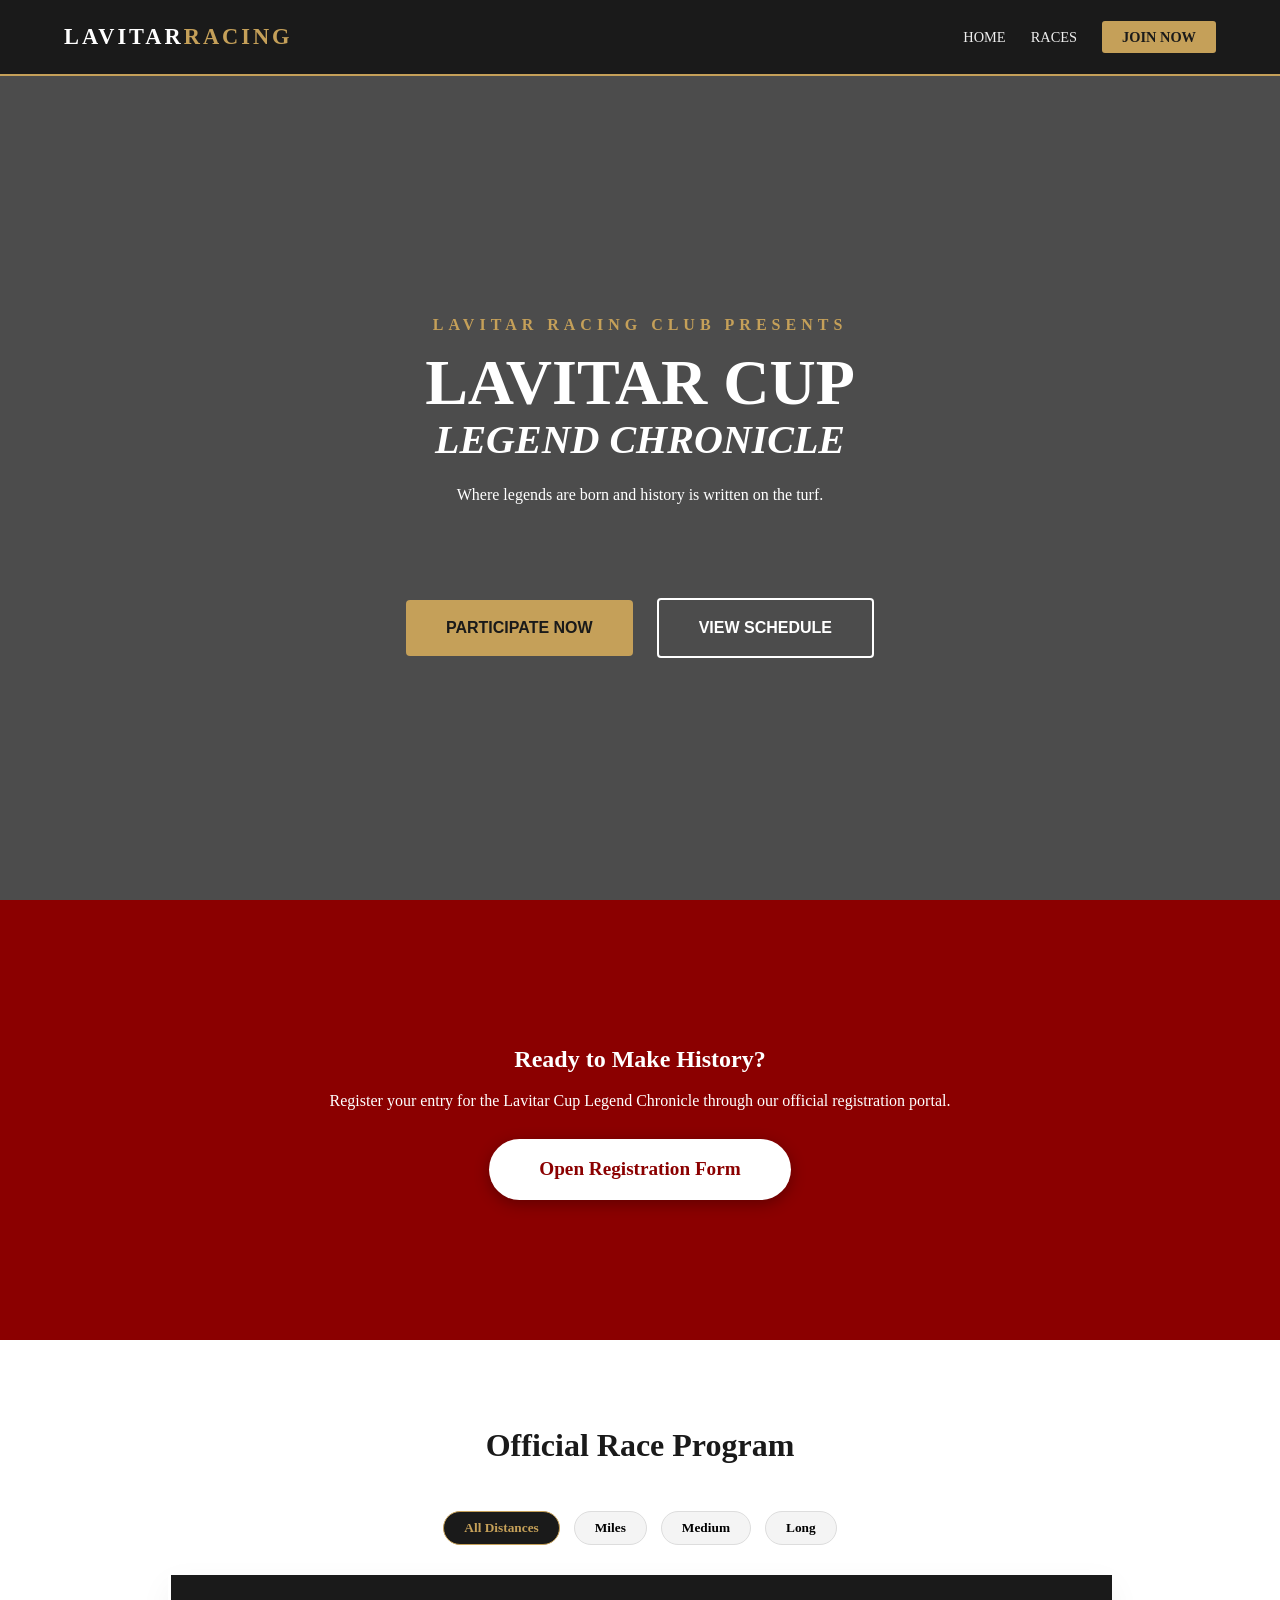
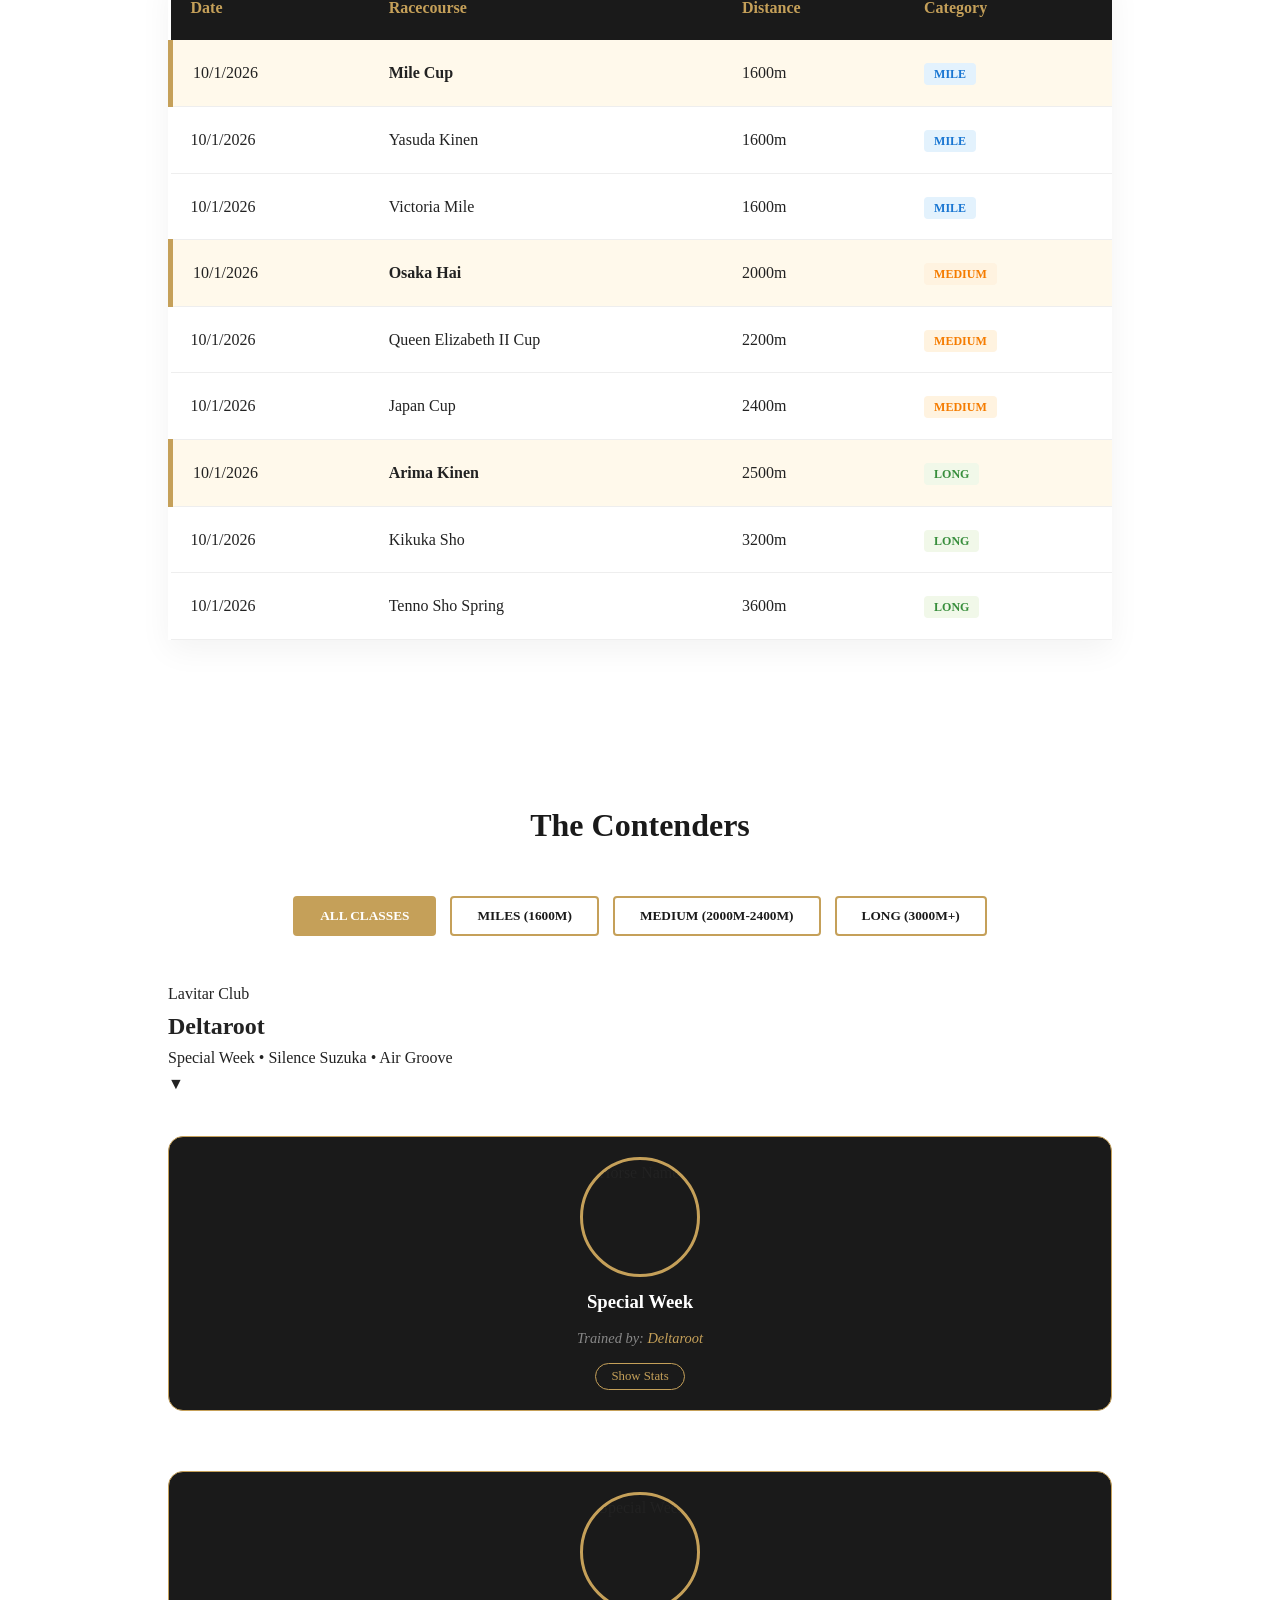
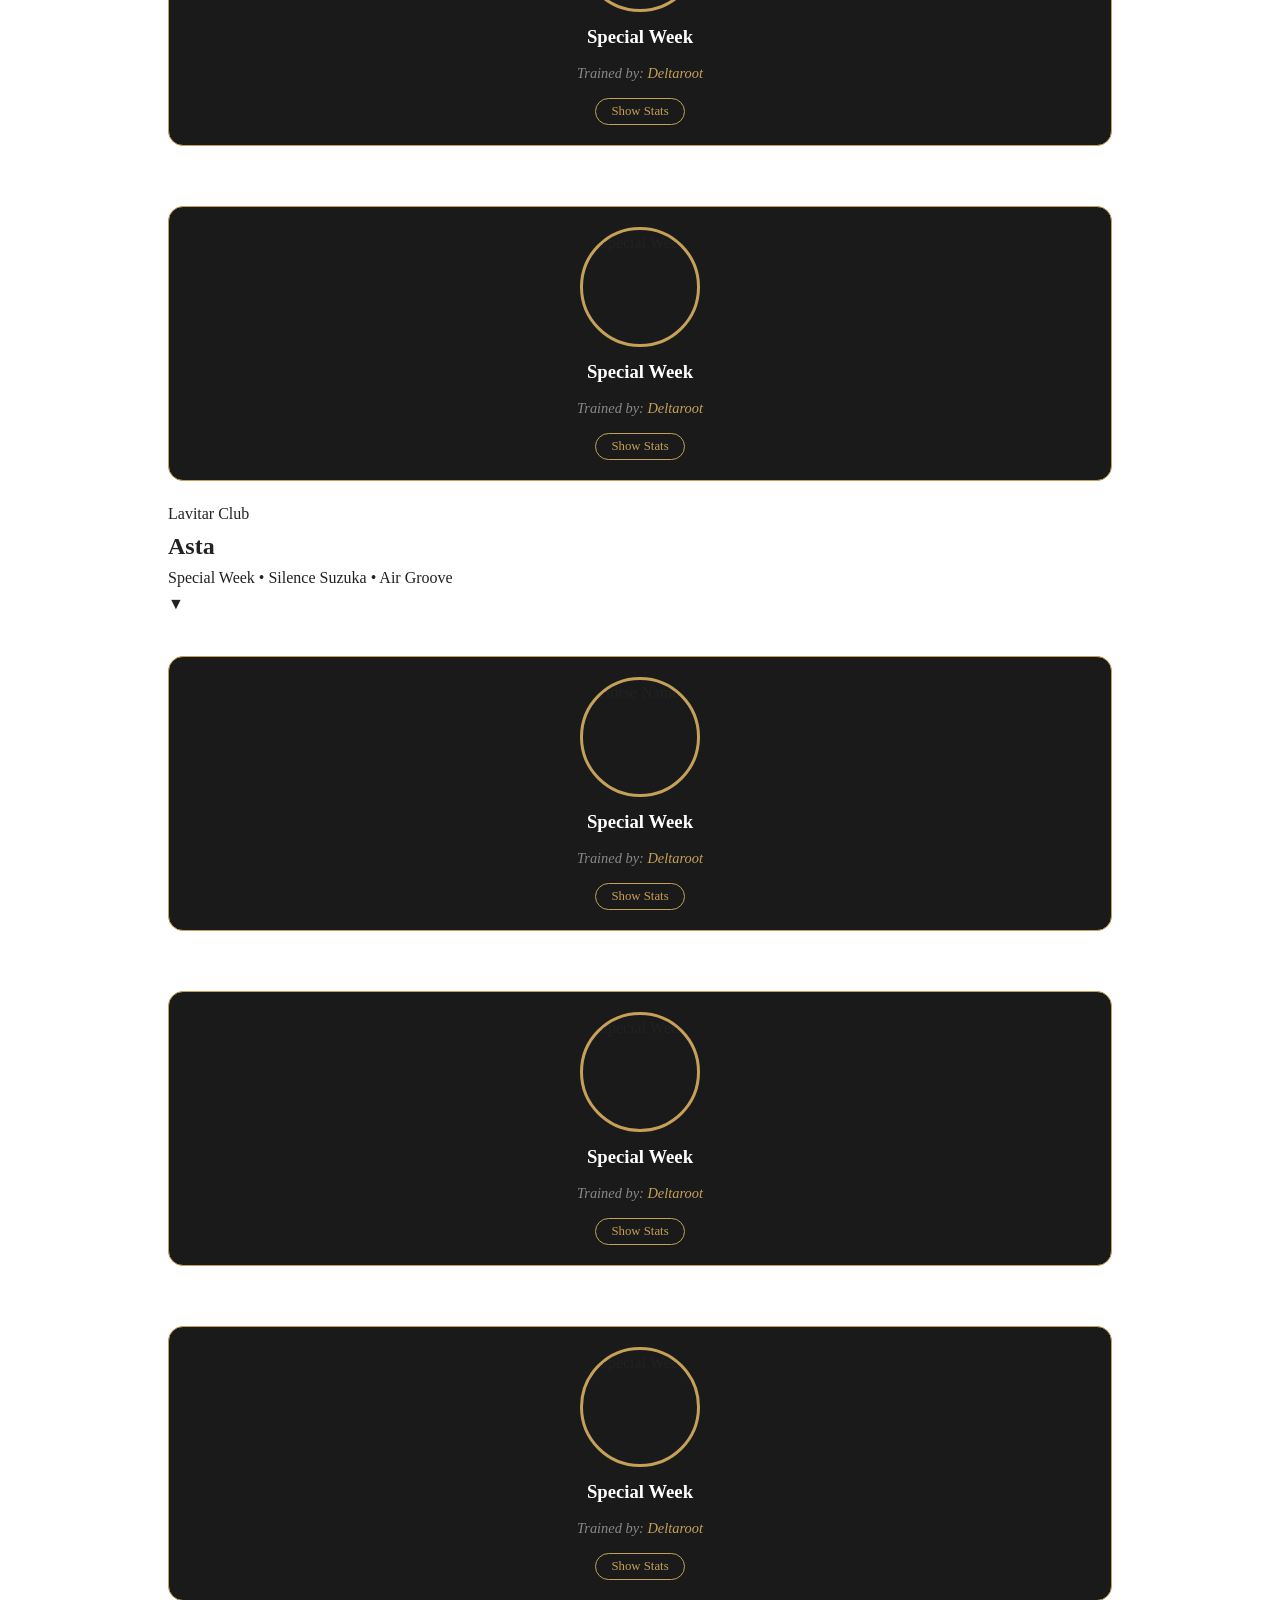
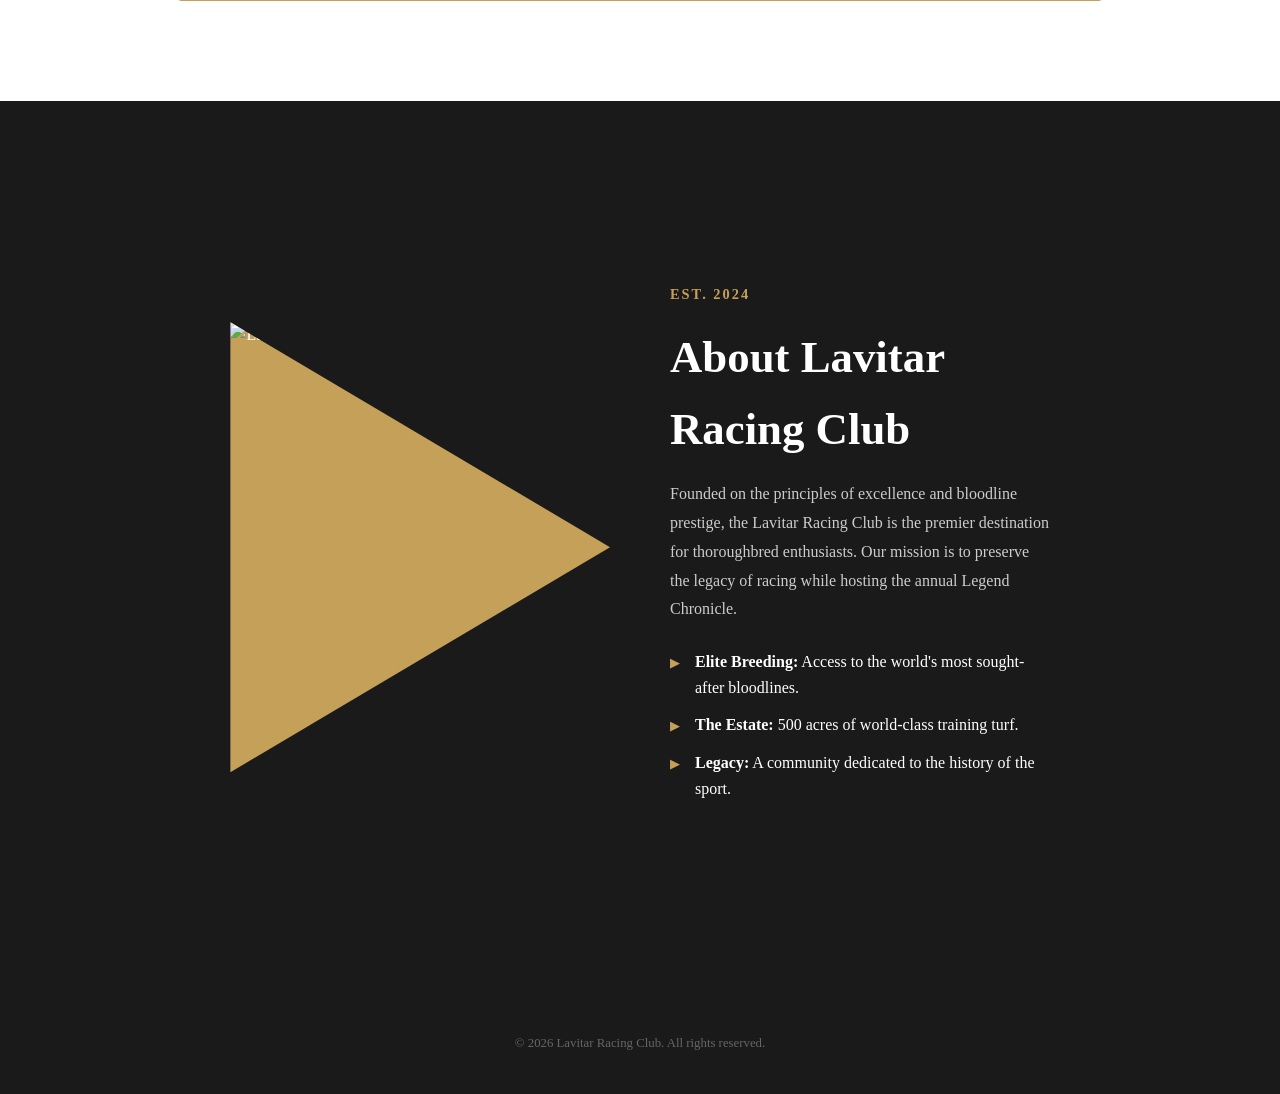
==== index.html @ 9e76ef26 "add trainer grouping, update race name, update uma showcase" ====
<!DOCTYPE html>
<html lang="en">

<head>
    <meta charset="UTF-8">
    <meta name="viewport" content="width=device-width, initial-scale=1.0">
    <title>Lavitar Cup Legend Chronicle | Lavitar Racing Club</title>
    <link rel="stylesheet" href="style.css">
</head>



<body>

    <header>
        <nav>
            <div class="logo">LAVITAR<span>RACING</span></div>
            <ul>
                <li><a href="#home">Home</a></li>
                <li><a href="#schedule">Races</a></li>
                <li><a href="YOUR_GOOGLE_FORM_URL_HERE" target="_blank" class="btn-nav">Join Now</a></li>
            </ul>
        </nav>
    </header>

    <section id="home" class="hero">
        <video autoplay muted loop playsinline class="hero-video">
            <source src="https://res.cloudinary.com/dtueq5dkb/video/upload/v1767645898/LavitarWebVideo_1_hey3tc.mp4"
                type="video/mp4">
            Your browser does not support the video tag.
        </video>
        <div class="hero-content">
            <p class="club-name">LAVITAR RACING CLUB PRESENTS</p>
            <h1>Lavitar Cup<br><span class="subtitle">Legend Chronicle</span></h1>
            <p class="hero-description">Where legends are born and history is written on the turf.</p>
            <div class="hero-btns">
                <a href="https://forms.gle/5JqwFZbtCdUdz9ta8" target="_blank" class="cta-button gold">Participate
                    Now</a>
                <a href="#schedule" class="cta-button outline">View Schedule</a>
            </div>
        </div>
    </section>

    <section id="participate" class="participation-bar">
        <div class="container">
            <h2>Ready to Make History?</h2>
            <p>Register your entry for the Lavitar Cup Legend Chronicle through our official registration portal.</p>
            <a href="https://forms.gle/5JqwFZbtCdUdz9ta8" target="_blank" class="register-btn">Open Registration
                Form</a>
        </div>
    </section>

    <section id="schedule" class="container">
        <h2 class="section-title">Official Race Program</h2>

        <div class="schedule-filter">
            <button class="s-filter-btn active" onclick="filterSchedule('all')">All Distances</button>
            <button class="s-filter-btn" onclick="filterSchedule('miles')">Miles</button>
            <button class="s-filter-btn" onclick="filterSchedule('medium')">Medium</button>
            <button class="s-filter-btn" onclick="filterSchedule('long')">Long</button>
        </div>

        <table class="schedule-table" id="raceTable">
            <thead>
                <tr>
                    <th>Date</th>
                    <th>Racecourse</th>
                    <th>Distance</th>
                    <th>Category</th>
                </tr>
            </thead>
            <tbody>
                <tr class="race-row miles main-event-row">
                    <td>10/1/2026</td>
                    <td><strong> Mile Cup</strong></td>
                    <td>1600m</td>
                    <td><span class="badge mile-bg">Mile</span></td>
                </tr>
                <tr class="race-row miles">
                    <td>10/1/2026</td>
                    <td>Yasuda Kinen</td>
                    <td>1600m</td>
                    <td><span class="badge mile-bg">Mile</span></td>
                </tr>
                <tr class="race-row miles">
                    <td>10/1/2026</td>
                    <td>Victoria Mile</td>
                    <td>1600m</td>
                    <td><span class="badge mile-bg">Mile</span></td>
                </tr>
                <tr class="race-row medium main-event-row">
                    <td>10/1/2026</td>
                    <td><strong>Osaka Hai</strong></td>
                    <td>2000m</td>
                    <td><span class="badge med-bg">Medium</span></td>
                </tr>
                <tr class="race-row medium">
                    <td>10/1/2026</td>
                    <td>Queen Elizabeth II Cup</td>
                    <td>2200m</td>
                    <td><span class="badge med-bg">Medium</span></td>
                </tr>
                <tr class="race-row medium">
                    <td>10/1/2026</td>
                    <td>Japan Cup</td>
                    <td>2400m</td>
                    <td><span class="badge med-bg">Medium</span></td>
                </tr>
                <tr class="race-row long main-event-row">
                    <td>10/1/2026</td>
                    <td><strong>Arima Kinen</strong></td>
                    <td>2500m</td>
                    <td><span class="badge long-bg">Long</span></td>
                </tr>
                <tr class="race-row long">
                    <td>10/1/2026</td>
                    <td>Kikuka Sho</td>
                    <td>3200m</td>
                    <td><span class="badge long-bg">Long</span></td>
                </tr>
                <tr class="race-row long">
                    <td>10/1/2026</td>
                    <td>Tenno Sho Spring</td>
                    <td>3600m</td>
                    <td><span class="badge long-bg">Long</span></td>
                </tr>
            </tbody>
        </table>
    </section>

    <section id="stable" class="container">
        <h2 class="section-title">The Contenders</h2>

        <div class="filter-container">
            <button class="filter-btn active" onclick="filterSelection('all')">All Classes</button>
            <button class="filter-btn" onclick="filterSelection('miles')">Miles (1600m)</button>
            <button class="filter-btn" onclick="filterSelection('medium')">Medium (2000m-2400m)</button>
            <button class="filter-btn" onclick="filterSelection('long')">Long (3000m+)</button>
        </div>

        <div class="trainer-group filter-item medium">
    <div class="trainer-header" onclick="toggleTrainerGroup(this)">
        <div class="trainer-info">
            <span class="trainer-tag">Lavitar Club</span>
            <h2 class="trainer-name">Deltaroot</h2>
        </div>
        <div class="trainer-roster-preview">
            <span>Special Week</span> • <span>Silence Suzuka</span> • <span>Air Groove</span>
        </div>
        <div class="expand-icon">▼</div>
    </div>

    <div class="trainer-roster-content">
                    <div class="horse-grid">
            <div class="horse-card-collapsible filter-item medium">
                <div class="card-content">
                    <div class="horse-portrait">
                        <img src="icon_special_week.png"
                            alt="Horse Name">
                    </div>

                    <div class="basic-info">
                        <h3>Special Week</h3>
                        <p class="owner-name">Trained by: <span>Deltaroot</span></p> 
                        <button class="toggle-stats-btn" onclick="toggleStats(this)">Show Stats</button>
                    </div>

                    <div class="stats-collapsible">
                        <div class="stats-padding">
                            <div class="stat-row">
                                <div class="stat-label-container">
                                    <span class="stat-name">Speed</span>
                                    <div class="stat-values">
                                        <span class="current-val" data-target="1200">1200</span>
                                        <span class="max-val">/ 1200</span>
                                    </div>
                                </div>
                                <div class="stat-bar-bg">
                                    <div class="bar-fill gold-gradient" data-value="1200"></div>
                                </div>
                            </div>
                            <div class="stat-row">
                                <div class="stat-label-container">
                                    <span class="stat-name">Stamina</span>
                                    <div class="stat-values">
                                        <span class="current-val" data-target="865">865</span>
                                        <span class="max-val">/ 1200</span>
                                    </div>
                                </div>
                                <div class="stat-bar-bg">
                                    <div class="bar-fill gold-gradient" data-value="865"></div>
                                </div>
                            </div>

                            <div class="stat-row">
                                <div class="stat-label-container">
                                    <span class="stat-name">Power</span>
                                    <div class="stat-values">
                                        <span class="current-val" data-target="1100">834</span>
                                        <span class="max-val">/ 1200</span>
                                    </div>
                                </div>
                                <div class="stat-bar-bg">
                                    <div class="bar-fill gold-gradient" data-value="834"></div>
                                </div>
                            </div>

                            <div class="stat-row">
                                <div class="stat-label-container">
                                    <span class="stat-name">Gut</span>
                                    <div class="stat-values">
                                        <span class="current-val" data-target="421">0</span>
                                        <span class="max-val">/ 1200</span>
                                    </div>
                                </div>
                                <div class="stat-bar-bg">
                                    <div class="bar-fill gold-gradient" data-value="421"></div>
                                </div>
                            </div>

                            <div class="stat-row">
                                <div class="stat-label-container">
                                    <span class="stat-name">Wit</span>
                                    <div class="stat-values">
                                        <span class="current-val" data-target="326">0</span>
                                        <span class="max-val">/ 1200</span>
                                    </div>
                                </div>
                                <div class="stat-bar-bg">
                                    <div class="bar-fill gold-gradient" data-value="326"></div>
                                </div>
                            </div>

                            <div class="extra-details">
                                <p><strong>Strategy:</strong> Pace Chaser, Late Surger</p>
                                <p><strong>Fan Vote:</strong> 320000</p>
                            </div>
                        </div>
                    </div>
                </div>

                       
            </div>
        </div>
        <div class="horse-grid">
    <div class="horse-card-collapsible filter-item medium">
        <div class="card-content">
            <div class="horse-portrait">
                <img src="icon_special_week.png" alt="Special Week">
            </div>

            <div class="basic-info">
                <h3>Special Week</h3>
                <p class="owner-name">Trained by: <span>Deltaroot</span></p> 
                <button class="toggle-stats-btn" onclick="toggleStats(this)">Show Stats</button>
            </div>

            <div class="stats-collapsible">
                <div class="stats-padding">
                    <div class="stat-row">
                        <div class="stat-label-container">
                            <span class="stat-name">Speed</span>
                            <div class="stat-values">
                                <span class="current-val" data-target="1200">0</span>
                                <span class="max-val">/ 1200</span>
                            </div>
                        </div>
                        <div class="stat-bar-bg">
                            <div class="bar-fill gold-gradient" data-value="1200" style="width: 0%;"></div>
                        </div>
                    </div>

                    <div class="stat-row">
                        <div class="stat-label-container">
                            <span class="stat-name">Stamina</span>
                            <div class="stat-values">
                                <span class="current-val" data-target="865">0</span>
                                <span class="max-val">/ 1200</span>
                            </div>
                        </div>
                        <div class="stat-bar-bg">
                            <div class="bar-fill gold-gradient" data-value="865" style="width: 0%;"></div>
                        </div>
                    </div>

                    <div class="stat-row">
                        <div class="stat-label-container">
                            <span class="stat-name">Power</span>
                            <div class="stat-values">
                                <span class="current-val" data-target="834">0</span>
                                <span class="max-val">/ 1200</span>
                            </div>
                        </div>
                        <div class="stat-bar-bg">
                            <div class="bar-fill gold-gradient" data-value="834" style="width: 0%;"></div>
                        </div>
                    </div>

                    <div class="stat-row">
                        <div class="stat-label-container">
                            <span class="stat-name">Gut</span>
                            <div class="stat-values">
                                <span class="current-val" data-target="421">0</span>
                                <span class="max-val">/ 1200</span>
                            </div>
                        </div>
                        <div class="stat-bar-bg">
                            <div class="bar-fill gold-gradient" data-value="421" style="width: 0%;"></div>
                        </div>
                    </div>

                    <div class="stat-row">
                        <div class="stat-label-container">
                            <span class="stat-name">Wit</span>
                            <div class="stat-values">
                                <span class="current-val" data-target="326">0</span>
                                <span class="max-val">/ 1200</span>
                            </div>
                        </div>
                        <div class="stat-bar-bg">
                            <div class="bar-fill gold-gradient" data-value="326" style="width: 0%;"></div>
                        </div>
                    </div>

                    <div class="extra-details">
                        <p><strong>Strategy:</strong> Pace Chaser, Late Surger</p>
                        <p><strong>Fan Vote:</strong> 320,000</p>
                    </div>
                </div>
            </div>
        </div>
    </div>
    </div>


            <div class="horse-grid">
    <div class="horse-card-collapsible filter-item medium">
        <div class="card-content">
            <div class="horse-portrait">
                <img src="icon_special_week.png" alt="Special Week">
            </div>

            <div class="basic-info">
                <h3>Special Week</h3>
                <p class="owner-name">Trained by: <span>Deltaroot</span></p> 
                <button class="toggle-stats-btn" onclick="toggleStats(this)">Show Stats</button>
            </div>

            <div class="stats-collapsible">
                <div class="stats-padding">
                    <div class="stat-row">
                        <div class="stat-label-container">
                            <span class="stat-name">Speed</span>
                            <div class="stat-values">
                                <span class="current-val" data-target="1200">0</span>
                                <span class="max-val">/ 1200</span>
                            </div>
                        </div>
                        <div class="stat-bar-bg">
                            <div class="bar-fill gold-gradient" data-value="1200" style="width: 0%;"></div>
                        </div>
                    </div>

                    <div class="stat-row">
                        <div class="stat-label-container">
                            <span class="stat-name">Stamina</span>
                            <div class="stat-values">
                                <span class="current-val" data-target="865">0</span>
                                <span class="max-val">/ 1200</span>
                            </div>
                        </div>
                        <div class="stat-bar-bg">
                            <div class="bar-fill gold-gradient" data-value="865" style="width: 0%;"></div>
                        </div>
                    </div>

                    <div class="stat-row">
                        <div class="stat-label-container">
                            <span class="stat-name">Power</span>
                            <div class="stat-values">
                                <span class="current-val" data-target="834">0</span>
                                <span class="max-val">/ 1200</span>
                            </div>
                        </div>
                        <div class="stat-bar-bg">
                            <div class="bar-fill gold-gradient" data-value="834" style="width: 0%;"></div>
                        </div>
                    </div>

                    <div class="stat-row">
                        <div class="stat-label-container">
                            <span class="stat-name">Gut</span>
                            <div class="stat-values">
                                <span class="current-val" data-target="421">0</span>
                                <span class="max-val">/ 1200</span>
                            </div>
                        </div>
                        <div class="stat-bar-bg">
                            <div class="bar-fill gold-gradient" data-value="421" style="width: 0%;"></div>
                        </div>
                    </div>

                    <div class="stat-row">
                        <div class="stat-label-container">
                            <span class="stat-name">Wit</span>
                            <div class="stat-values">
                                <span class="current-val" data-target="326">0</span>
                                <span class="max-val">/ 1200</span>
                            </div>
                        </div>
                        <div class="stat-bar-bg">
                            <div class="bar-fill gold-gradient" data-value="326" style="width: 0%;"></div>
                        </div>
                    </div>

                    <div class="extra-details">
                        <p><strong>Strategy:</strong> Pace Chaser, Late Surger</p>
                        <p><strong>Fan Vote:</strong> 320,000</p>
                    </div>
                </div>
            </div>
        </div>
    </div>
    </div>
    </div>
</div>











                <div class="trainer-group filter-item medium">
                    <div class="trainer-header" onclick="toggleTrainerGroup(this)">
                        <div class="trainer-info">
                            <span class="trainer-tag">Lavitar Club</span>
                            <h2 class="trainer-name">Asta</h2>
                        </div>
                        <div class="trainer-roster-preview">
                            <span>Special Week</span> • <span>Silence Suzuka</span> • <span>Air Groove</span>
                        </div>
                        <div class="expand-icon">▼</div>
                    </div>

                    <div class="trainer-roster-content">
                                    <div class="horse-grid">
                            <div class="horse-card-collapsible filter-item medium">
                                <div class="card-content">
                                    <div class="horse-portrait">
                                        <img src="icon_special_week.png"
                                            alt="Horse Name">
                                    </div>

                                    <div class="basic-info">
                                        <h3>Special Week</h3>
                                        <p class="owner-name">Trained by: <span>Deltaroot</span></p> 
                                        <button class="toggle-stats-btn" onclick="toggleStats(this)">Show Stats</button>
                                    </div>

                                    <div class="stats-collapsible">
                                        <div class="stats-padding">
                                            <div class="stat-row">
                                                <div class="stat-label-container">
                                                    <span class="stat-name">Speed</span>
                                                    <div class="stat-values">
                                                        <span class="current-val" data-target="1200">1200</span>
                                                        <span class="max-val">/ 1200</span>
                                                    </div>
                                                </div>
                                                <div class="stat-bar-bg">
                                                    <div class="bar-fill gold-gradient" data-value="1200"></div>
                                                </div>
                                            </div>
                                            <div class="stat-row">
                                                <div class="stat-label-container">
                                                    <span class="stat-name">Stamina</span>
                                                    <div class="stat-values">
                                                        <span class="current-val" data-target="865">865</span>
                                                        <span class="max-val">/ 1200</span>
                                                    </div>
                                                </div>
                                                <div class="stat-bar-bg">
                                                    <div class="bar-fill gold-gradient" data-value="865"></div>
                                                </div>
                                            </div>

                                            <div class="stat-row">
                                                <div class="stat-label-container">
                                                    <span class="stat-name">Power</span>
                                                    <div class="stat-values">
                                                        <span class="current-val" data-target="1100">834</span>
                                                        <span class="max-val">/ 1200</span>
                                                    </div>
                                                </div>
                                                <div class="stat-bar-bg">
                                                    <div class="bar-fill gold-gradient" data-value="834"></div>
                                                </div>
                                            </div>

                                            <div class="stat-row">
                                                <div class="stat-label-container">
                                                    <span class="stat-name">Gut</span>
                                                    <div class="stat-values">
                                                        <span class="current-val" data-target="421">0</span>
                                                        <span class="max-val">/ 1200</span>
                                                    </div>
                                                </div>
                                                <div class="stat-bar-bg">
                                                    <div class="bar-fill gold-gradient" data-value="421"></div>
                                                </div>
                                            </div>

                                            <div class="stat-row">
                                                <div class="stat-label-container">
                                                    <span class="stat-name">Wit</span>
                                                    <div class="stat-values">
                                                        <span class="current-val" data-target="326">0</span>
                                                        <span class="max-val">/ 1200</span>
                                                    </div>
                                                </div>
                                                <div class="stat-bar-bg">
                                                    <div class="bar-fill gold-gradient" data-value="326"></div>
                                                </div>
                                            </div>

                                            <div class="extra-details">
                                                <p><strong>Strategy:</strong> Pace Chaser, Late Surger</p>
                                                <p><strong>Fan Vote:</strong> 320000</p>
                                            </div>
                                        </div>
                                    </div>
                                </div>

                                    
                            </div>
                        </div>
                        <div class="horse-grid">
                    <div class="horse-card-collapsible filter-item medium">
                        <div class="card-content">
                            <div class="horse-portrait">
                                <img src="icon_special_week.png" alt="Special Week">
                            </div>

                            <div class="basic-info">
                                <h3>Special Week</h3>
                                <p class="owner-name">Trained by: <span>Deltaroot</span></p> 
                                <button class="toggle-stats-btn" onclick="toggleStats(this)">Show Stats</button>
                            </div>

                            <div class="stats-collapsible">
                                <div class="stats-padding">
                                    <div class="stat-row">
                                        <div class="stat-label-container">
                                            <span class="stat-name">Speed</span>
                                            <div class="stat-values">
                                                <span class="current-val" data-target="1200">0</span>
                                                <span class="max-val">/ 1200</span>
                                            </div>
                                        </div>
                                        <div class="stat-bar-bg">
                                            <div class="bar-fill gold-gradient" data-value="1200" style="width: 0%;"></div>
                                        </div>
                                    </div>

                                    <div class="stat-row">
                                        <div class="stat-label-container">
                                            <span class="stat-name">Stamina</span>
                                            <div class="stat-values">
                                                <span class="current-val" data-target="865">0</span>
                                                <span class="max-val">/ 1200</span>
                                            </div>
                                        </div>
                                        <div class="stat-bar-bg">
                                            <div class="bar-fill gold-gradient" data-value="865" style="width: 0%;"></div>
                                        </div>
                                    </div>

                                    <div class="stat-row">
                                        <div class="stat-label-container">
                                            <span class="stat-name">Power</span>
                                            <div class="stat-values">
                                                <span class="current-val" data-target="834">0</span>
                                                <span class="max-val">/ 1200</span>
                                            </div>
                                        </div>
                                        <div class="stat-bar-bg">
                                            <div class="bar-fill gold-gradient" data-value="834" style="width: 0%;"></div>
                                        </div>
                                    </div>

                                    <div class="stat-row">
                                        <div class="stat-label-container">
                                            <span class="stat-name">Gut</span>
                                            <div class="stat-values">
                                                <span class="current-val" data-target="421">0</span>
                                                <span class="max-val">/ 1200</span>
                                            </div>
                                        </div>
                                        <div class="stat-bar-bg">
                                            <div class="bar-fill gold-gradient" data-value="421" style="width: 0%;"></div>
                                        </div>
                                    </div>

                                    <div class="stat-row">
                                        <div class="stat-label-container">
                                            <span class="stat-name">Wit</span>
                                            <div class="stat-values">
                                                <span class="current-val" data-target="326">0</span>
                                                <span class="max-val">/ 1200</span>
                                            </div>
                                        </div>
                                        <div class="stat-bar-bg">
                                            <div class="bar-fill gold-gradient" data-value="326" style="width: 0%;"></div>
                                        </div>
                                    </div>

                                    <div class="extra-details">
                                        <p><strong>Strategy:</strong> Pace Chaser, Late Surger</p>
                                        <p><strong>Fan Vote:</strong> 320,000</p>
                                    </div>
                                </div>
                            </div>
                        </div>
                    </div>
                    </div>


                            <div class="horse-grid">
                    <div class="horse-card-collapsible filter-item medium">
                        <div class="card-content">
                            <div class="horse-portrait">
                                <img src="icon_special_week.png" alt="Special Week">
                            </div>

                            <div class="basic-info">
                                <h3>Special Week</h3>
                                <p class="owner-name">Trained by: <span>Deltaroot</span></p> 
                                <button class="toggle-stats-btn" onclick="toggleStats(this)">Show Stats</button>
                            </div>

                            <div class="stats-collapsible">
                                <div class="stats-padding">
                                    <div class="stat-row">
                                        <div class="stat-label-container">
                                            <span class="stat-name">Speed</span>
                                            <div class="stat-values">
                                                <span class="current-val" data-target="1200">0</span>
                                                <span class="max-val">/ 1200</span>
                                            </div>
                                        </div>
                                        <div class="stat-bar-bg">
                                            <div class="bar-fill gold-gradient" data-value="1200" style="width: 0%;"></div>
                                        </div>
                                    </div>

                                    <div class="stat-row">
                                        <div class="stat-label-container">
                                            <span class="stat-name">Stamina</span>
                                            <div class="stat-values">
                                                <span class="current-val" data-target="865">0</span>
                                                <span class="max-val">/ 1200</span>
                                            </div>
                                        </div>
                                        <div class="stat-bar-bg">
                                            <div class="bar-fill gold-gradient" data-value="865" style="width: 0%;"></div>
                                        </div>
                                    </div>

                                    <div class="stat-row">
                                        <div class="stat-label-container">
                                            <span class="stat-name">Power</span>
                                            <div class="stat-values">
                                                <span class="current-val" data-target="834">0</span>
                                                <span class="max-val">/ 1200</span>
                                            </div>
                                        </div>
                                        <div class="stat-bar-bg">
                                            <div class="bar-fill gold-gradient" data-value="834" style="width: 0%;"></div>
                                        </div>
                                    </div>

                                    <div class="stat-row">
                                        <div class="stat-label-container">
                                            <span class="stat-name">Gut</span>
                                            <div class="stat-values">
                                                <span class="current-val" data-target="421">0</span>
                                                <span class="max-val">/ 1200</span>
                                            </div>
                                        </div>
                                        <div class="stat-bar-bg">
                                            <div class="bar-fill gold-gradient" data-value="421" style="width: 0%;"></div>
                                        </div>
                                    </div>

                                    <div class="stat-row">
                                        <div class="stat-label-container">
                                            <span class="stat-name">Wit</span>
                                            <div class="stat-values">
                                                <span class="current-val" data-target="326">0</span>
                                                <span class="max-val">/ 1200</span>
                                            </div>
                                        </div>
                                        <div class="stat-bar-bg">
                                            <div class="bar-fill gold-gradient" data-value="326" style="width: 0%;"></div>
                                        </div>
                                    </div>

                                    <div class="extra-details">
                                        <p><strong>Strategy:</strong> Pace Chaser, Late Surger</p>
                                        <p><strong>Fan Vote:</strong> 320,000</p>
                                    </div>
                                </div>
                            </div>
                        </div>
                    </div>
                    </div>
                    </div>
                </div>
    </section>

    <section id="club-info" class="club-section">
        <div class="container club-flex">

            <div class="triangle-frame-container">
                <div class="triangle-path">
                    <img src="https://images.unsplash.com/photo-1551884831-bbf3cdc6469e?auto=format&fit=crop&q=80&w=800"
                        alt="Lavitar Club Estate">
                </div>
            </div>

            <div class="club-text">
                <span class="gold-label">Est. 2024</span>
                <h2>About Lavitar Racing Club</h2>
                <p>Founded on the principles of excellence and bloodline prestige, the Lavitar Racing Club is the
                    premier destination for thoroughbred enthusiasts. Our mission is to preserve the legacy of racing
                    while hosting the annual Legend Chronicle.</p>

                <ul class="club-features">
                    <li><strong>Elite Breeding:</strong> Access to the world's most sought-after bloodlines.</li>
                    <li><strong>The Estate:</strong> 500 acres of world-class training turf.</li>
                    <li><strong>Legacy:</strong> A community dedicated to the history of the sport.</li>
                </ul>
            </div>

        </div>
    </section>



    <footer>
        <p>&copy; 2026 Lavitar Racing Club. All rights reserved.</p>
    </footer>




    <script>
        function filterSelection(category) {
            const items = document.getElementsByClassName('filter-item');
            const buttons = document.getElementsByClassName('filter-btn');

            // Update active button state
            for (let btn of buttons) {
                btn.classList.remove('active');
                if (btn.innerText.toLowerCase().includes(category)) {
                    btn.classList.add('active');
                } else if (category === 'all' && btn.innerText.includes('All')) {
                    btn.classList.add('active');
                }
            }

            // Filter cards
            for (let item of items) {
                if (category === 'all') {
                    item.classList.remove('hide');
                } else {
                    if (item.classList.contains(category)) {
                        item.classList.remove('hide');
                    } else {
                        item.classList.add('hide');
                    }
                }
            }
        }
        function filterSchedule(category) {
            const rows = document.querySelectorAll('.race-row');
            const buttons = document.querySelectorAll('.s-filter-btn');

            // Update button visual state
            buttons.forEach(btn => {
                btn.classList.remove('active');
                if (btn.innerText.toLowerCase().includes(category)) {
                    btn.classList.add('active');
                } else if (category === 'all' && btn.innerText.includes('All')) {
                    btn.classList.add('active');
                }
            });

            // Filter Table Rows
            rows.forEach(row => {
                if (category === 'all') {
                    row.classList.remove('hide');
                } else {
                    if (row.classList.contains(category)) {
                        row.classList.remove('hide');
                    } else {
                        row.classList.add('hide');
                    }
                }
            });
        }



        function updateStats(specificCard) {
            const bars = specificCard.querySelectorAll('.bar-fill');
            const numbers = specificCard.querySelectorAll('.current-val');

            // Resetting width to 0 first ensures the animation triggers every time
            bars.forEach(bar => {
                bar.style.width = "0%"; 
                
                // We use a small delay (100ms) so the 'open' animation starts first
                setTimeout(() => {
                    const val = parseInt(bar.getAttribute('data-value'));
                    const max = 1200;
                    const percentage = (val / max) * 100;
                    
                    // Set the calculated percentage
                    bar.style.width = percentage + "%";
                }, 150); 
            });

            // Number counting logic
            numbers.forEach(num => {
                const target = parseInt(num.getAttribute('data-target'));
                let current = 0;
                const duration = 1500; // 1.5 seconds
                const steps = 50;
                const increment = target / steps;
                
                const updateCount = () => {
                    if (current < target) {
                        current += increment;
                        num.innerText = Math.ceil(current);
                        setTimeout(updateCount, duration / steps);
                    } else {
                        num.innerText = target;
                    }
                };
                updateCount();
            });
        }
        function toggleStats(btn) {
            // 1. Find the card that belongs to the clicked button
            const card = btn.closest('.horse-card-collapsible');
            
            // 2. Find the stats box ONLY inside that card
            const statsBox = card.querySelector('.stats-collapsible');
            
            // Toggle 'open' class
            statsBox.classList.toggle('open');
            
            if (statsBox.classList.contains('open')) {
                btn.innerText = "Hide Stats";
                // 3. Trigger animation ONLY for this specific card
                animateStats(card);
            } else {
                btn.innerText = "Show Stats";
                // Optional: Reset bars when closing
                const bars = card.querySelectorAll('.bar-fill');
                bars.forEach(bar => bar.style.width = "0%");
            }
        }

        function animateStats(card) {
            // IMPORTANT: Use card.querySelectorAll, NOT document.querySelectorAll
            const bars = card.querySelectorAll('.bar-fill');
            const numbers = card.querySelectorAll('.current-val');

            bars.forEach(bar => {
                const val = parseInt(bar.getAttribute('data-value'));
                const percentage = (val / 1200) * 100;
                
                // Timeout to allow the expansion to start first
                setTimeout(() => {
                    bar.style.width = percentage + "%";
                }, 300);
            });

            numbers.forEach(num => {
                const target = parseInt(num.getAttribute('data-target'));
                let current = 0;
                const duration = 1000; // 1 second
                const steps = 30;
                const increment = target / steps;
                
                const countInterval = setInterval(() => {
                    current += increment;
                    if (current >= target) {
                        num.innerText = target;
                        clearInterval(countInterval);
                    } else {
                        num.innerText = Math.floor(current);
                    }
                }, duration / steps);
            });
        }


        function toggleTrainerGroup(header) {
    const group = header.closest('.trainer-group');
    const preview = header.querySelector('.trainer-roster-preview');
    
    group.classList.toggle('active');

    // Toggle the horse name list visibility
    if (group.classList.contains('active')) {
        preview.style.opacity = "0"; // Hide names when horses are visible
    } else {
        preview.style.opacity = "1"; // Show names when collapsed
    }
}

// Ensure your existing toggleStats(this) still works for individual horses inside!

    </script>
</body>

</html>
---- style.css ----
/* General Reset */
* {
    margin: 0;
    padding: 0;
    box-sizing: border-box;
    font-family: 'Georgia', serif; /* More classic, "Legendary" feel */
}

body {
    line-height: 1.6;
    color: #222;
    background-color: #fff;
}

/* Header */
header {
    background: #1a1a1a;
    color: white;
    padding: 1.2rem 5%;
    position: fixed;
    width: 100%;
    top: 0;
    z-index: 1000;
    border-bottom: 2px solid #c5a059;
}

nav {
    display: flex;
    justify-content: space-between;
    align-items: center;
    max-width: 1200px;
    margin: auto;
}

.logo {
    font-size: 1.4rem;
    font-weight: bold;
    letter-spacing: 3px;
}

.logo span { color: #c5a059; }

nav ul { display: flex; list-style: none; align-items: center; }

nav ul li { margin-left: 25px; }

nav ul li a {
    color: #eee;
    text-decoration: none;
    font-size: 0.9rem;
    text-transform: uppercase;
    transition: 0.3s;
}

.btn-nav {
    background: #c5a059;
    color: #1a1a1a !important;
    padding: 8px 20px;
    border-radius: 3px;
    font-weight: bold;
}

/* Hero Section */
.hero {
    height: 100vh;
    background: linear-gradient(rgba(0,0,0,0.7), rgba(0,0,0,0.7)), 
                url('https://images.unsplash.com/photo-1599423955342-970051268673?auto=format&fit=crop&q=80&w=1600') center/cover;
    display: flex;
    align-items: center;
    justify-content: center;
    text-align: center;
    color: white;
    padding-top: 80px;
}

.club-name {
    letter-spacing: 5px;
    color: #c5a059;
    margin-bottom: 10px;
    font-weight: bold;
}

.hero h1 {
    font-size: 4rem;
    line-height: 1.1;
    margin-bottom: 20px;
    text-transform: uppercase;
}

.subtitle {
    color: #fff;
    font-style: italic;
    font-size: 2.5rem;
    display: block;
}

.hero-btns { margin-top: 30px; }

.cta-button {
    padding: 15px 40px;
    text-decoration: none;
    font-weight: bold;
    display: inline-block;
    margin: 10px;
    transition: 0.4s;
    text-transform: uppercase;
    font-family: sans-serif;
}

.gold { background: #c5a059; color: #1a1a1a; }
.outline { border: 2px solid #fff; color: #fff; }

.gold:hover { background: #fff; }
.outline:hover { background: #fff; color: #1a1a1a; }

/* Participation Bar */
.participation-bar {
    background: #8b0000; /* Deep Racing Red */
    color: white;
    text-align: center;
    padding: 60px 5%;
}

.participation-bar h2 { margin-bottom: 10px; color: #fff; }

.register-btn {
    display: inline-block;
    margin-top: 25px;
    padding: 15px 50px;
    background: #fff;
    color: #8b0000;
    text-decoration: none;
    font-weight: bold;
    border-radius: 50px;
    font-size: 1.2rem;
    box-shadow: 0 4px 15px rgba(0,0,0,0.3);
}

/* Table */
.container { padding: 80px 10%; max-width: 1200px; margin: auto; }
.section-title { text-align: center; margin-bottom: 40px; font-size: 2rem; color: #1a1a1a; }

.schedule-table {
    width: 100%;
    border-collapse: collapse;
    box-shadow: 0 10px 30px rgba(0,0,0,0.05);
}

.schedule-table th { background: #1a1a1a; color: #c5a059; padding: 20px; text-align: left; }
.schedule-table td { padding: 20px; border-bottom: 1px solid #eee; }

.main-event-row { background: #fff9eb; border-left: 5px solid #c5a059; }

footer { background: #1a1a1a; color: #666; text-align: center; padding: 40px; font-size: 0.8rem; }

/* 1. Define the Fade-In & Slide-Up Animation */
@keyframes fadeInUp {
    0% {
        opacity: 0;
        transform: translateY(30px); /* Starts 30px lower */
    }
    100% {
        opacity: 1;
        transform: translateY(0);    /* Ends at its natural position */
    }
}

/* 2. Position the buttons lower */
.hero-btns { 
    margin-top: 80px; /* Increased from 30px to push them lower */
    
    /* Apply the animation */
    animation: fadeInUp 1.5s ease-out forwards; 
    
    /* Ensure they stay invisible until the animation starts */
    opacity: 0; 
}

/* Optional: Slight delay for the text above to make the buttons feel "later" */
.hero-description {
    animation: fadeInUp 1.2s ease-out forwards;
    opacity: 0;
    animation-delay: 0.3s;
}

/* Keeping button styles from before with a slight refinement */
.cta-button {
    padding: 15px 40px;
    text-decoration: none;
    font-weight: bold;
    display: inline-block;
    margin: 10px;
    transition: 0.4s;
    text-transform: uppercase;
    font-family: sans-serif;
    border-radius: 4px; /* Slightly rounded for a modern look */
}

/* Section Subtitle */
.section-subtitle {
    text-align: center;
    margin-top: -30px;
    margin-bottom: 50px;
    color: #666;
    font-style: italic;
}

/* Grid Layout */
.horse-grid {
    display: grid;
    grid-template-columns: repeat(auto-fit, minmax(280px, 1fr));
    gap: 30px;
}

/* Horse Card Styles */
.horse-card {
    background: #fff;
    border-radius: 10px;
    overflow: hidden;
    box-shadow: 0 10px 20px rgba(0,0,0,0.1);
    transition: transform 0.3s ease;
    border-bottom: 4px solid #c5a059;
}

.horse-card:hover {
    transform: translateY(-10px);
}

.horse-image {
    position: relative;
    height: 200px;
}

.horse-image img {
    width: 100%;
    height: 100%;
    object-fit: cover;
}

.rank-badge {
    position: absolute;
    top: 15px;
    left: 15px;
    background: #c5a059;
    color: #1a1a1a;
    padding: 5px 12px;
    font-weight: bold;
    border-radius: 4px;
}

.horse-info {
    padding: 20px;
}

.horse-info h3 {
    margin-bottom: 5px;
    color: #1a1a1a;
    font-size: 1.4rem;
}

.owner {
    font-size: 0.9rem;
    color: #888;
    margin-bottom: 15px;
}

.stats {
    border-top: 1px solid #eee;
    padding-top: 10px;
    margin-bottom: 15px;
    font-size: 0.9rem;
}

.status-tag {
    display: inline-block;
    font-size: 0.75rem;
    text-transform: uppercase;
    font-weight: bold;
    color: #8b0000;
    letter-spacing: 1px;
}

/* Filter Button Styling */
.filter-container {
    text-align: center;
    margin-bottom: 40px;
}

.filter-btn {
    background: transparent;
    border: 2px solid #c5a059;
    color: #1a1a1a;
    padding: 10px 25px;
    margin: 5px;
    cursor: pointer;
    font-weight: bold;
    text-transform: uppercase;
    transition: 0.3s;
    border-radius: 4px;
}

.filter-btn:hover, .filter-btn.active {
    background: #c5a059;
    color: #fff;
}

/* Category Tag on Image */
.category-tag {
    position: absolute;
    bottom: 10px;
    right: 10px;
    background: rgba(0,0,0,0.7);
    color: #c5a059;
    padding: 4px 10px;
    font-size: 0.7rem;
    font-weight: bold;
    text-transform: uppercase;
}

/* Logic for Hiding/Showing */
.filter-item {
    display: block;
    animation: fadeIn 0.5s ease;
}

.hide {
    display: none;
}

@keyframes fadeIn {
    from { opacity: 0; transform: scale(0.9); }
    to { opacity: 1; transform: scale(1); }
}


/* Hero Video Styling */
.hero {
    position: relative;
    overflow: hidden; /* Keeps video from spilling out */
}

.hero-video {
    position: absolute;
    top: 50%;
    left: 50%;
    min-width: 100%;
    min-height: 100%;
    width: auto;
    height: auto;
    transform: translate(-50%, -50%);
    z-index: -1; /* Puts video behind the text */
    object-fit: cover;
}

/* Card Video Styling */
.horse-image {
    position: relative;
    height: 200px;
    overflow: hidden;
    background: #000; /* Fallback color */
}

.card-video {
    width: 100%;
    height: 100%;
    object-fit: cover; /* Ensures video fills the card area */
}


/* Club Section Layout */
.club-section {
    background-color: #1a1a1a; /* Dark background to make the triangle pop */
    color: white;
    padding: 100px 10%;
    overflow: hidden;
}

.club-flex {
    display: flex;
    align-items: center;
    gap: 60px;
    flex-wrap: wrap; /* Stack on mobile */
}

/* The Triangle Frame */
.triangle-frame-container {
    flex: 1;
    min-width: 300px;
    display: flex;
    justify-content: center;
}

.triangle-path {
    width: 100%;
    max-width: 450px;
    height: 450px;
    /* This creates the triangle shape */
    clip-path: polygon(0% 0%, 100% 50%, 0% 100%);
    background: #c5a059; /* Gold border effect if image fails */
    overflow: hidden;
}

.triangle-path img {
    width: 100%;
    height: 100%;
    object-fit: cover;
    transition: transform 0.5s ease;
}

.triangle-path:hover img {
    transform: scale(1.1); /* Slight zoom on hover */
}

/* Club Text Styling */
.club-text {
    flex: 1;
    min-width: 300px;
}

.gold-label {
    color: #c5a059;
    text-transform: uppercase;
    letter-spacing: 2px;
    font-size: 0.9rem;
    font-weight: bold;
}

.club-text h2 {
    font-size: 2.8rem;
    margin: 15px 0;
    font-family: 'Georgia', serif;
}

.club-text p {
    color: #ccc;
    margin-bottom: 25px;
    line-height: 1.8;
}

.club-features {
    list-style: none;
}

.club-features li {
    margin-bottom: 12px;
    padding-left: 25px;
    position: relative;
}

/* Small gold triangle bullet points */
.club-features li::before {
    content: '▶';
    position: absolute;
    left: 0;
    color: #c5a059;
    font-size: 0.8rem;
    top: 4px;
}

/* Schedule Filter Container */
.schedule-filter {
    text-align: center;
    margin-bottom: 30px;
}

.s-filter-btn {
    background: #f4f4f4;
    border: 1px solid #ddd;
    padding: 8px 20px;
    margin: 0 5px;
    cursor: pointer;
    font-weight: bold;
    border-radius: 20px; /* Rounder style for the table filters */
    transition: 0.3s;
}

.s-filter-btn.active, .s-filter-btn:hover {
    background: #1a1a1a;
    color: #c5a059;
    border-color: #c5a059;
}

/* Category Badges */
.badge {
    padding: 4px 10px;
    border-radius: 4px;
    font-size: 0.75rem;
    font-weight: bold;
    text-transform: uppercase;
}

.mile-bg { background: #e3f2fd; color: #1976d2; }
.med-bg { background: #fff3e0; color: #f57c00; }
.long-bg { background: #f1f8e9; color: #388e3c; }

/* Table Row Transition */
.race-row {
    transition: opacity 0.4s ease;
}

.race-row.hide {
    display: none;
}

/* Container for the Horse Card */
.horse-card {
    text-align: center;
    background: transparent; /* Removed background for a cleaner look */
    box-shadow: none;
    transition: transform 0.3s ease;
}

/* The Circle Wrapper */
.horse-circle {
    width: 250px; /* Fixed size to ensure it's a perfect circle */
    height: 250px;
    margin: 0 auto 15px auto;
    border-radius: 50%;
    overflow: hidden;
    position: relative;
    border: 4px solid #c5a059; /* Gold ring around the horse */
    cursor: pointer;
}

.card-video {
    width: 100%;
    height: 100%;
    object-fit: cover;
}

/* The Secret Detail Overlay */
.horse-overlay {
    position: absolute;
    top: 0;
    left: 0;
    width: 100%;
    height: 100%;
    background: rgba(26, 26, 26, 0.85); /* Dark background on hover */
    display: flex;
    align-items: center;
    justify-content: center;
    opacity: 0; /* Hidden by default */
    transition: opacity 0.4s ease;
    color: white;
    padding: 20px;
}

.overlay-content h3 {
    color: #c5a059;
    font-size: 1.2rem;
    margin-bottom: 8px;
}

.overlay-content p {
    font-size: 0.85rem;
    margin: 4px 0;
}

.view-profile {
    display: inline-block;
    margin-top: 10px;
    font-size: 0.7rem;
    text-transform: uppercase;
    border-bottom: 1px solid #c5a059;
}

/* Triggering the Hover */
.horse-card:hover .horse-overlay {
    opacity: 1; /* Reveals the detail */
}

.horse-card:hover {
    transform: translateY(-5px);
}

/* Visible name label below the circle */
.horse-name-label {
    font-family: 'Georgia', serif;
    font-size: 1.2rem;
    color: #1a1a1a;
    margin-top: 10px;
}


/* Container for the whole card */
.horse-card-alt {
    margin-bottom: 40px;
    display: inline-block;
}

/* Flex wrapper to keep circle and details side-by-side */
.horse-circle-container {
    display: flex;
    align-items: center;
    cursor: pointer;
    position: relative;
}

/* The Circular Image */
.horse-circle {
    width: 180px;
    height: 180px;
    border-radius: 50%;
    border: 4px solid #c5a059;
    overflow: hidden;
    z-index: 2; /* Keeps the circle on top of the expanding panel */
    background: #1a1a1a;
    box-shadow: 0 5px 15px rgba(0,0,0,0.2);
    transition: transform 0.3s ease;
    flex-shrink: 0;
}

.horse-circle img {
    width: 100%;
    height: 100%;
    object-fit: cover;
}

/* The Side Details (Hidden by default) */
.horse-details-side {
    background: #1a1a1a;
    color: white;
    height: 150px; /* Slightly shorter than the circle */
    max-width: 0; /* This is the "closed" state */
    overflow: hidden;
    display: flex;
    align-items: center;
    border-radius: 0 40px 40px 0; /* Rounded right side */
    margin-left: -40px; /* Overlaps slightly behind the circle */
    padding-left: 0;
    transition: max-width 0.6s cubic-bezier(0.25, 1, 0.5, 1), 
                padding 0.4s ease, 
                opacity 0.4s ease;
    opacity: 0;
    z-index: 1;
}

/* Content inside the details */
.details-inner {
    min-width: 250px; /* Prevents text from squishing during animation */
    padding: 20px 30px 20px 50px;
    text-align: left;
}

.details-inner h3 {
    color: #c5a059;
    margin: 5px 0;
}

.category-label {
    font-size: 0.7rem;
    text-transform: uppercase;
    color: #888;
    letter-spacing: 1px;
}

.details-inner p {
    font-size: 0.85rem;
    margin: 2px 0;
}

.small-btn {
    display: inline-block;
    margin-top: 10px;
    color: #c5a059;
    text-decoration: none;
    font-size: 0.8rem;
    font-weight: bold;
    border-bottom: 1px solid #c5a059;
}

/* HOVER EFFECTS */
.horse-circle-container:hover .horse-details-side {
    max-width: 500px; /* The "open" state */
    opacity: 1;
    padding-left: 10px;
}

.horse-circle-container:hover .horse-circle {
    transform: scale(1.05); /* Circle grows slightly when details pop out */
    border-color: #fff;
}

/* --- Keep all your previous CSS here --- */

/* MOBILE RESPONSIVENESS */
@media (max-width: 768px) {
    .horse-circle-container {
        flex-direction: column; /* Stacks circle and details vertically */
        align-items: center;
    }

    .horse-circle {
        width: 150px; /* Slightly smaller for mobile */
        height: 150px;
        z-index: 3;
    }

/* Expand the detail panel width to fit stats */
/* The Side Details (The "Sliding Door") */
.horse-details-side {
    background: #1a1a1a;
    color: white;
    /* Changed height to auto to fit all content */
    height: auto; 
    min-height: 220px; 
    max-width: 0;
    overflow: hidden;
    display: flex;
    align-items: center;
    border-radius: 0 20px 20px 0;
    margin-left: -60px; /* Slight overlap with the circle */
    transition: max-width 0.6s cubic-bezier(0.25, 1, 0.5, 1), 
                opacity 0.4s ease;
    opacity: 0;
    z-index: 1;
    border: 1px solid rgba(197, 160, 89, 0.4);
    box-shadow: 10px 0 20px rgba(0,0,0,0.5);
}

/* The Content Wrapper */
.details-inner {
    /* Set a specific width so the layout is stable */
    width: 320px; 
    /* Increased left padding to push text past the horse circle */
    padding: 20px 25px 20px 80px; 
    flex-shrink: 0;
    display: flex;
    flex-direction: column;
    justify-content: center;
}

/* Ensure headings don't wrap and cause height issues */
.details-header h3 {
    white-space: nowrap;
    margin-bottom: 2px;
}

/* Stats Section Layout */
.stats-grid {
    margin: 12px 0;
}

.stat-item {
    margin-bottom: 10px;
}

.stat-info {
    display: flex;
    justify-content: space-between;
    font-size: 0.85rem;
    margin-bottom: 4px;
}

/* Prevent the Fan Vote from being cut off at the bottom */
.fan-vote-box {
    margin-top: auto; /* Pushes to the bottom of the flex container */
    padding: 10px;
    background: rgba(197, 160, 89, 0.1);
    border-radius: 4px;
    border-left: 3px solid #c5a059;
}

/* Hover State */
.horse-circle-container:hover .horse-details-side {
    /* Set max-width to the width of details-inner (320px) + some buffer */
    max-width: 420px; 
    opacity: 1;
}

}

/* The Grid Layout */
.horse-grid {
    display: grid;
    grid-template-columns: repeat(auto-fit, minmax(300px, 1fr));
    gap: 30px;
    padding: 20px 0;
}

/* The Main Card Container */
.horse-card-new {
    background: #1a1a1a;
    border-radius: 20px;
    padding: 20px;
    border: 1px solid rgba(197, 160, 89, 0.3);
    transition: all 0.4s ease;
    position: relative;
    overflow: visible; /* Allows the circle to "pop" out top */
    margin-top: 50px; /* Space for the circle popping up */
}

/* Portrait Styling */
.horse-circle-top {
    width: 140px;
    height: 140px;
    border-radius: 50%;
    border: 4px solid #c5a059;
    margin: -70px auto 15px auto; /* Pulls half the circle out of the box */
    overflow: hidden;
    background: #000;
    box-shadow: 0 10px 20px rgba(0,0,0,0.5);
}

.horse-circle-top img {
    width: 100%;
    height: 100%;
    object-fit: cover;
}

/* Rank Tag over Image */
.rank-tag {
    position: absolute;
    top: 60px;
    left: 50%;
    transform: translateX(-50%);
    background: #c5a059;
    color: #1a1a1a;
    padding: 4px 12px;
    font-size: 0.7rem;
    font-weight: bold;
    border-radius: 20px;
    white-space: nowrap;
}

/* Stats Box Styling */
.horse-stats-box {
    text-align: center;
    color: white;
}

.stats-header h3 {
    color: #c5a059;
    font-size: 1.5rem;
    margin-bottom: 5px;
}

.stable-name {
    font-size: 0.8rem;
    color: #888;
    margin-bottom: 20px;
}

/* Stat Bars */
.stats-body {
    margin-bottom: 20px;
}

.stat-row {
    display: flex;
    align-items: center;
    justify-content: space-between;
    margin-bottom: 12px;
    font-size: 0.85rem;
}

.stat-bar {
    width: 150px;
    height: 6px;
    background: #333;
    border-radius: 3px;
    overflow: hidden;
}

.fill {
    height: 100%;
    background: linear-gradient(90deg, #c5a059, #fff);
    border-radius: 3px;
}

.stat-text {
    color: #c5a059;
    font-weight: bold;
}

/* Footer Section */
.fan-vote-footer {
    background: rgba(255, 255, 255, 0.05);
    padding: 10px;
    border-radius: 10px;
    font-size: 0.9rem;
    border-top: 1px solid rgba(197, 160, 89, 0.2);
}

/* HOVER EFFECT: Card glows and lifts up */
.horse-card-new:hover {
    transform: translateY(-10px);
    border-color: #c5a059;
    box-shadow: 0 15px 30px rgba(197, 160, 89, 0.2);
}
.horse-card-collapsible {
    background: #1a1a1a;
    border-radius: 15px;
    border: 1px solid #c5a059;
    overflow: hidden;
    transition: all 0.3s ease;
    margin-top: 20px;
}

.horse-portrait {
    width: 120px;
    height: 120px;
    border-radius: 50%;
    border: 3px solid #c5a059;
    margin: 20px auto 10px auto;
    overflow: hidden;
}

.horse-portrait img {
    width: 100%;
    height: 100%;
    object-fit: cover;
}

.basic-info {
    text-align: center;
    padding-bottom: 20px;
}

.basic-info h3 {
    color: white;
    margin-bottom: 10px;
}

.toggle-stats-btn {
    background: transparent;
    color: #c5a059;
    border: 1px solid #c5a059;
    padding: 5px 15px;
    border-radius: 20px;
    cursor: pointer;
    font-size: 0.8rem;
    transition: 0.3s;
}

.toggle-stats-btn:hover {
    background: #c5a059;
    color: #1a1a1a;
}

/* Collapsible Area */
.stats-collapsible {
    max-height: 0; /* Hidden by default */
    overflow: hidden;
    transition: max-height 0.5s ease-out;
    background: #222;
}

/* This class will be added by JavaScript */
.stats-collapsible.open {
    max-height: 400px; /* Allows the box to expand */
}

.stats-padding {
    padding: 20px;
}
.stat-label-container {
    display: flex;
    justify-content: space-between;
    align-items: center;
    margin-bottom: 8px; /* Space between text and bar */
    color: #ffffff; /* Forced white for visibility */
}
.stat-name {
    font-weight: bold;
    text-transform: uppercase;
    letter-spacing: 1px;
    font-size: 0.85rem;
}
.stat-label {
    display: flex;
    justify-content: space-between;
    align-items: flex-end;
    margin-bottom: 6px;
}

.stat-number {
    color: #ffd700; /* Bright Gold */
    font-size: 1.1rem;
    font-weight: bold;
    text-shadow: 0 0 5px rgba(255, 215, 0, 0.3);
}
.number-wrapper {
    font-size: 0.8rem;
}
.current-val {
    color: #ffe47a; /* Bright Gold text */
    font-weight: bold;
    font-size: 1rem;
}
.max-val {
    color: #666;
    margin-left: 2px;
}
.gold-gradient {
    background: linear-gradient(
        90deg, 
        #8a6d3b 0%,   /* Dark Bronze/Gold */
        #c5a059 25%,  /* Classic Gold */
        #ffe47a 50%,  /* Bright Shimmer */
        #c5a059 75%,  /* Classic Gold */
        #8a6d3b 100%  /* Dark Bronze/Gold */
    );
    background-size: 200% auto; /* Allows for a shimmer effect */
    box-shadow: inset 0 1px 1px rgba(255,255,255,0.3), 
                0 0 10px rgba(197, 160, 89, 0.2);
    height: 100%;
    border-radius: 3px;
    transition: width 0.8s cubic-bezier(0.175, 0.885, 0.32, 1.275);
}
.stat-bar {
    width: 100%;
    height: 8px; /* Slightly thicker to show off the gradient */
    background: #111; /* Deeper black for higher contrast */
    border-radius: 4px;
    margin-bottom: 18px;
    border: 1px solid #333;
}
.bar-fill {
    height: 100%;
    width: 0;
    background: linear-gradient(90deg, #8a6d3b, #c5a059, #ffe47a, #c5a059);
    background-size: 200% auto;
    transition: width 1.5s cubic-bezier(0.1, 0.5, 0.2, 1);
}
.stat-bar-bg {
    width: 100%;
    height: 10px; /* Uniform thickness for all bars */
    background: #000;
    border-radius: 5px;
    border: 1px solid #333;
    overflow: hidden;
    position: relative;
}
.fill {
    height: 100%;
    background: #c5a059;
    border-radius: 3px;
}

.extra-details {
    border-top: 1px solid #444;
    padding-top: 10px;
    color: #aaa;
    font-size: 0.8rem;
    text-align: left;
}

/* Previous styles remain the same, add/update these specific parts: */

.owner-name {
    color: #888;
    font-size: 0.9rem;
    font-style: italic;
    margin-bottom: 12px;
}

.owner-name span {
    color: #c5a059; /* Highlights the owner in gold */
    font-weight: 500;
}

/* Collapsible Area Update */
.stats-collapsible {
    max-height: 0;
    overflow: hidden;
    transition: max-height 0.6s cubic-bezier(0.4, 0, 0.2, 1); /* Smoother expansion */
    background: #222;
}

/* Increase max-height to accommodate more rows */
.stats-collapsible.open {
    max-height: 600px; 
}


.gold-gradient {
    animation: shimmer 3s linear infinite;
}
/* Each Stat Row holds the label and the bar */
.stat-row {
    margin-bottom: 25px; /* UNIFORM distance between different stats (e.g. Speed to Stamina) */
    width: 100%;
}

/* Header Group: Name on left, Number on right */
.stat-header-group {
    display: flex;
    justify-content: space-between;
    align-items: flex-end; /* Aligns text to the bottom of the line */
    margin-bottom: 10px;    /* UNIFORM distance between Label and Bar */
    padding: 0 2px;
}

.stat-name {
    font-weight: bold;
    text-transform: uppercase;
    font-size: 0.85rem;
    color: #fff;
    letter-spacing: 1px;
}

/* Value Group (Number / 1200) */
.stat-values {
    display: flex;
    align-items: baseline;
    gap: 4px; /* Space between the current number and the '/ 1200' */
}

/* The Bar Container */


/* Fill Logic */

@keyframes shimmer {
    0% { background-position: 0% 50%; }
    100% { background-position: 200% 50%; }
}
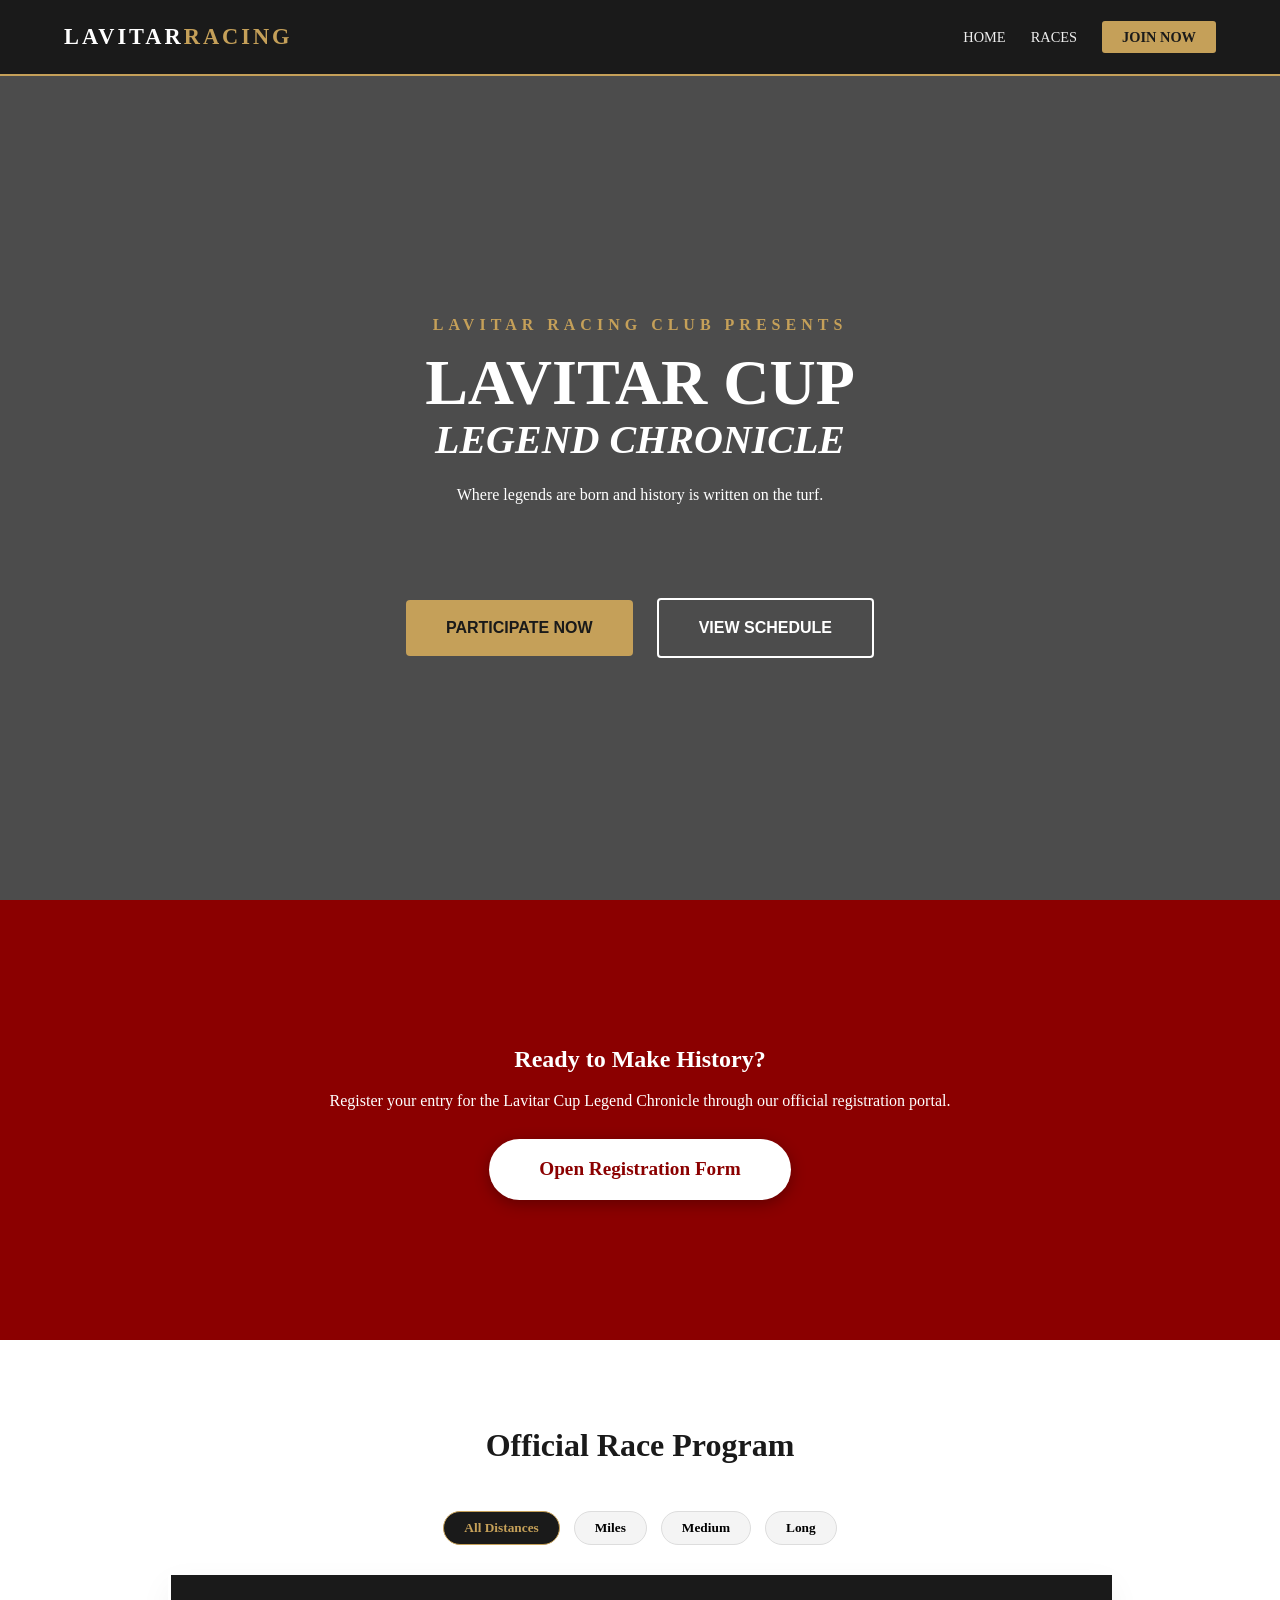
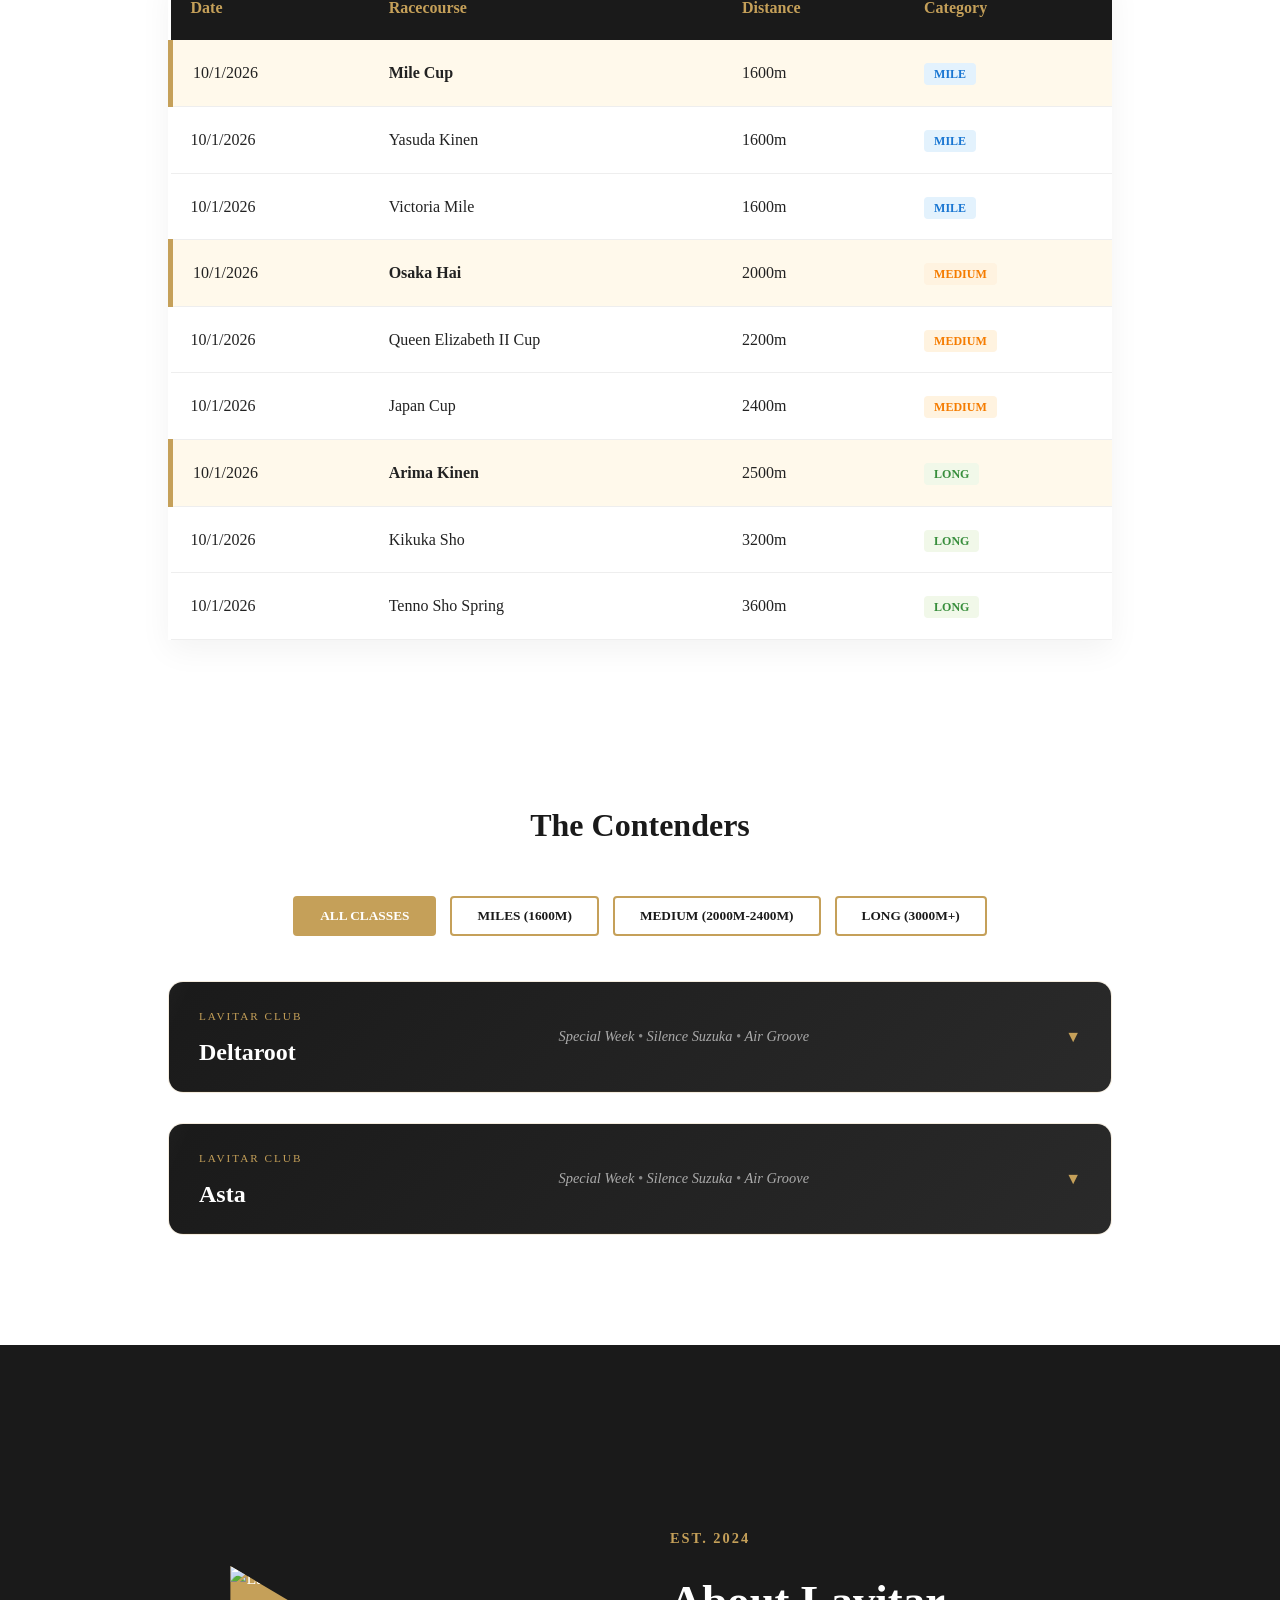
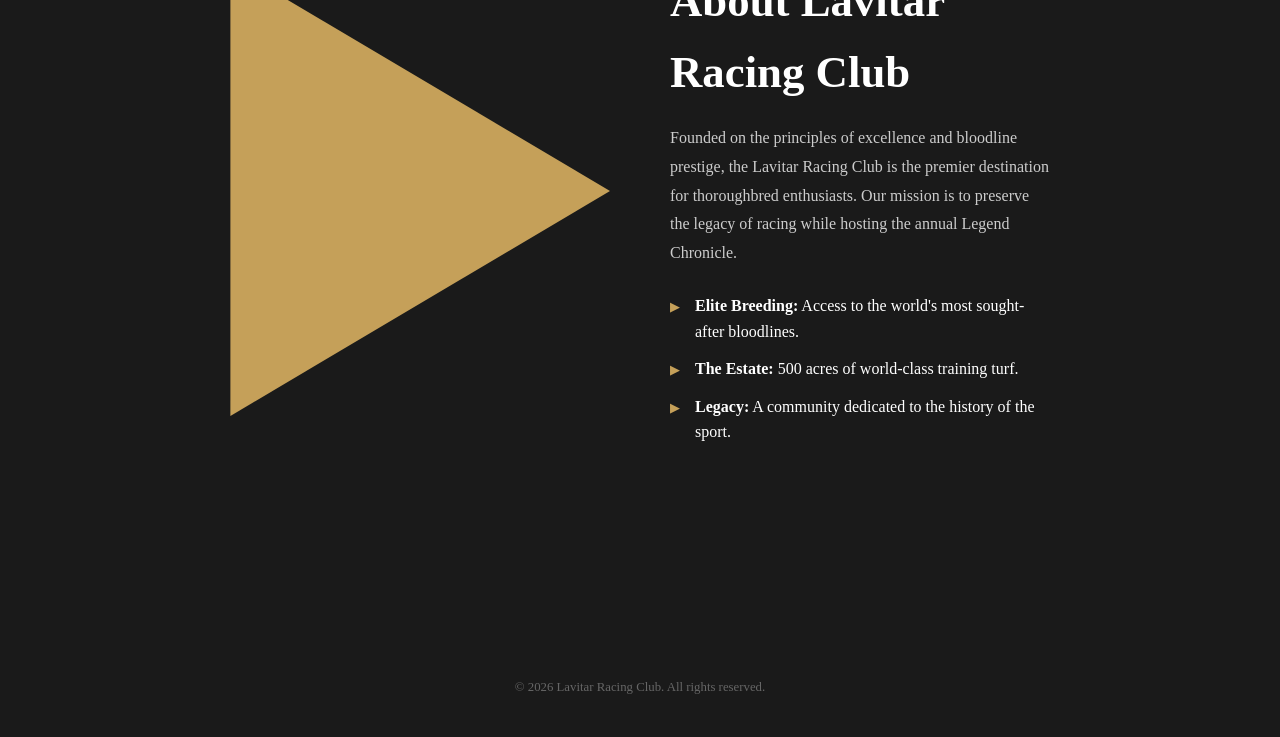
==== commit f8f8b5a8: "Update image source path in index.html" ====
--- a/index.html
+++ b/index.html
@@ -155,7 +155,7 @@
             <div class="horse-card-collapsible filter-item medium">
                 <div class="card-content">
                     <div class="horse-portrait">
-                        <img src="icon_special_week.png"
+                        <img src="assets/icon_special_week.png"
                             alt="Horse Name">
                     </div>
 
--- a/style.css
+++ b/style.css
@@ -908,7 +908,7 @@
 
 .horse-portrait img {
     width: 100%;
-    height: 100%;
+    height: 95%;
     object-fit: cover;
 }
 
@@ -1018,19 +1018,20 @@
 }
 .bar-fill {
     height: 100%;
-    width: 0;
+    display: block; /* Ensures it takes up full height of parent */
     background: linear-gradient(90deg, #8a6d3b, #c5a059, #ffe47a, #c5a059);
     background-size: 200% auto;
-    transition: width 1.5s cubic-bezier(0.1, 0.5, 0.2, 1);
+    transition: width 1.5s cubic-bezier(0.22, 1, 0.36, 1);
 }
 .stat-bar-bg {
     width: 100%;
-    height: 10px; /* Uniform thickness for all bars */
+    height: 12px;
     background: #000;
-    border-radius: 5px;
+    border-radius: 6px;
     border: 1px solid #333;
-    overflow: hidden;
+    overflow: hidden; /* Vital: clips the gold fill to the rounded corners */
     position: relative;
+    margin-top: 5px;
 }
 .fill {
     height: 100%;
@@ -1060,17 +1061,17 @@
     font-weight: 500;
 }
 
-/* Collapsible Area Update */
 .stats-collapsible {
-    max-height: 0;
-    overflow: hidden;
-    transition: max-height 0.6s cubic-bezier(0.4, 0, 0.2, 1); /* Smoother expansion */
-    background: #222;
-}
-
-/* Increase max-height to accommodate more rows */
+    max-height: 0; /* Hidden state */
+    overflow: hidden;
+    transition: max-height 0.6s ease-in-out, opacity 0.4s ease;
+    opacity: 0;
+    background: rgba(255, 255, 255, 0.02);
+}
+
 .stats-collapsible.open {
-    max-height: 600px; 
+    max-height: 1000px; /* Big enough to fit all content */
+    opacity: 1;
 }
 
 
@@ -1112,6 +1113,121 @@
 
 /* Fill Logic */
 
+/* Trainer Group Container */
+.trainer-group {
+    margin-bottom: 30px;
+    width: 100%;
+    border: 1px solid rgba(197, 160, 89, 0.2);
+    border-radius: 15px;
+    background: rgba(255, 255, 255, 0.03);
+    overflow: hidden;
+}
+
+/* Update the Trainer Header styling */
+.trainer-header {
+    background: linear-gradient(135deg, #1a1a1a 0%, #2a2a2a 100%);
+    padding: 20px 30px;
+    display: flex;
+    justify-content: space-between;
+    align-items: center;
+    cursor: pointer;
+    position: relative; /* Required for the shining effect */
+    overflow: hidden;   /* Keeps the shine inside the header */
+    border-bottom: 1px solid rgba(197, 160, 89, 0.1);
+}
+
+/* The "Metallic Shine" Light Beam */
+.trainer-header::before {
+    content: '';
+    position: absolute;
+    top: 0;
+    left: -50%; /* Start well off-screen to the left */
+    width: 50%;
+    height: 100%;
+    background: linear-gradient(
+        to right, 
+        rgba(255, 255, 255, 0) 0%, 
+        rgba(255, 255, 255, 0.1) 30%, 
+        rgba(255, 255, 255, 0.4) 50%, 
+        rgba(255, 255, 255, 0.1) 70%, 
+        rgba(255, 255, 255, 0) 100%
+    );
+    transform: skewX(-25deg); /* Slants the light beam */
+    transition: none;
+}
+
+/* Trigger the Shine on Hover */
+.trainer-header:hover::before {
+    left: 150%; /* Move the beam across to the right */
+    transition: left 0.7s ease-in-out; /* Speed of the metallic sweep */
+}
+
+/* Add a subtle gold glow to the border on hover */
+.trainer-group:hover {
+    border-color: rgba(197, 160, 89, 0.6);
+    box-shadow: 0 0 15px rgba(197, 160, 89, 0.1);
+}
+
+/* Keep text readable during shine */
+.trainer-header:hover .trainer-name {
+    text-shadow: 0 0 10px rgba(197, 160, 89, 0.4);
+    transition: 0.3s;
+}
+
+
+.trainer-tag {
+    color: #c5a059;
+    font-size: 0.7rem;
+    text-transform: uppercase;
+    letter-spacing: 2px;
+}
+
+.trainer-name {
+    color: white;
+    margin: 5px 0 0 0;
+    font-family: 'Georgia', serif;
+}
+
+/* The name list visible when collapsed */
+.trainer-roster-preview {
+    color: #888;
+    font-size: 0.9rem;
+    font-style: italic;
+}
+
+.trainer-roster-preview span {
+    color: #aaa;
+}
+
+.expand-icon {
+    color: #c5a059;
+    transition: transform 0.4s;
+}
+
+/* Roster Content (Nested Grid) */
+.trainer-roster-content {
+    max-height: 0;
+    overflow: hidden;
+    transition: max-height 0.8s cubic-bezier(0.4, 0, 0.2, 1);
+}
+
+.trainer-group.active .trainer-roster-content {
+    max-height: 2500px; /* High enough to fit 3 expanded horses */
+}
+
+.trainer-group.active .expand-icon {
+    transform: rotate(180deg);
+}
+
+/* Ensure the inner horse-grid looks good inside the roster */
+.trainer-roster-content .horse-grid {
+    padding: 30px;
+    display: grid;
+    grid-template-columns: repeat(auto-fit, minmax(320px, 1fr));
+    gap: 20px;
+}
+
+
 @keyframes shimmer {
     0% { background-position: 0% 50%; }
     100% { background-position: 200% 50%; }
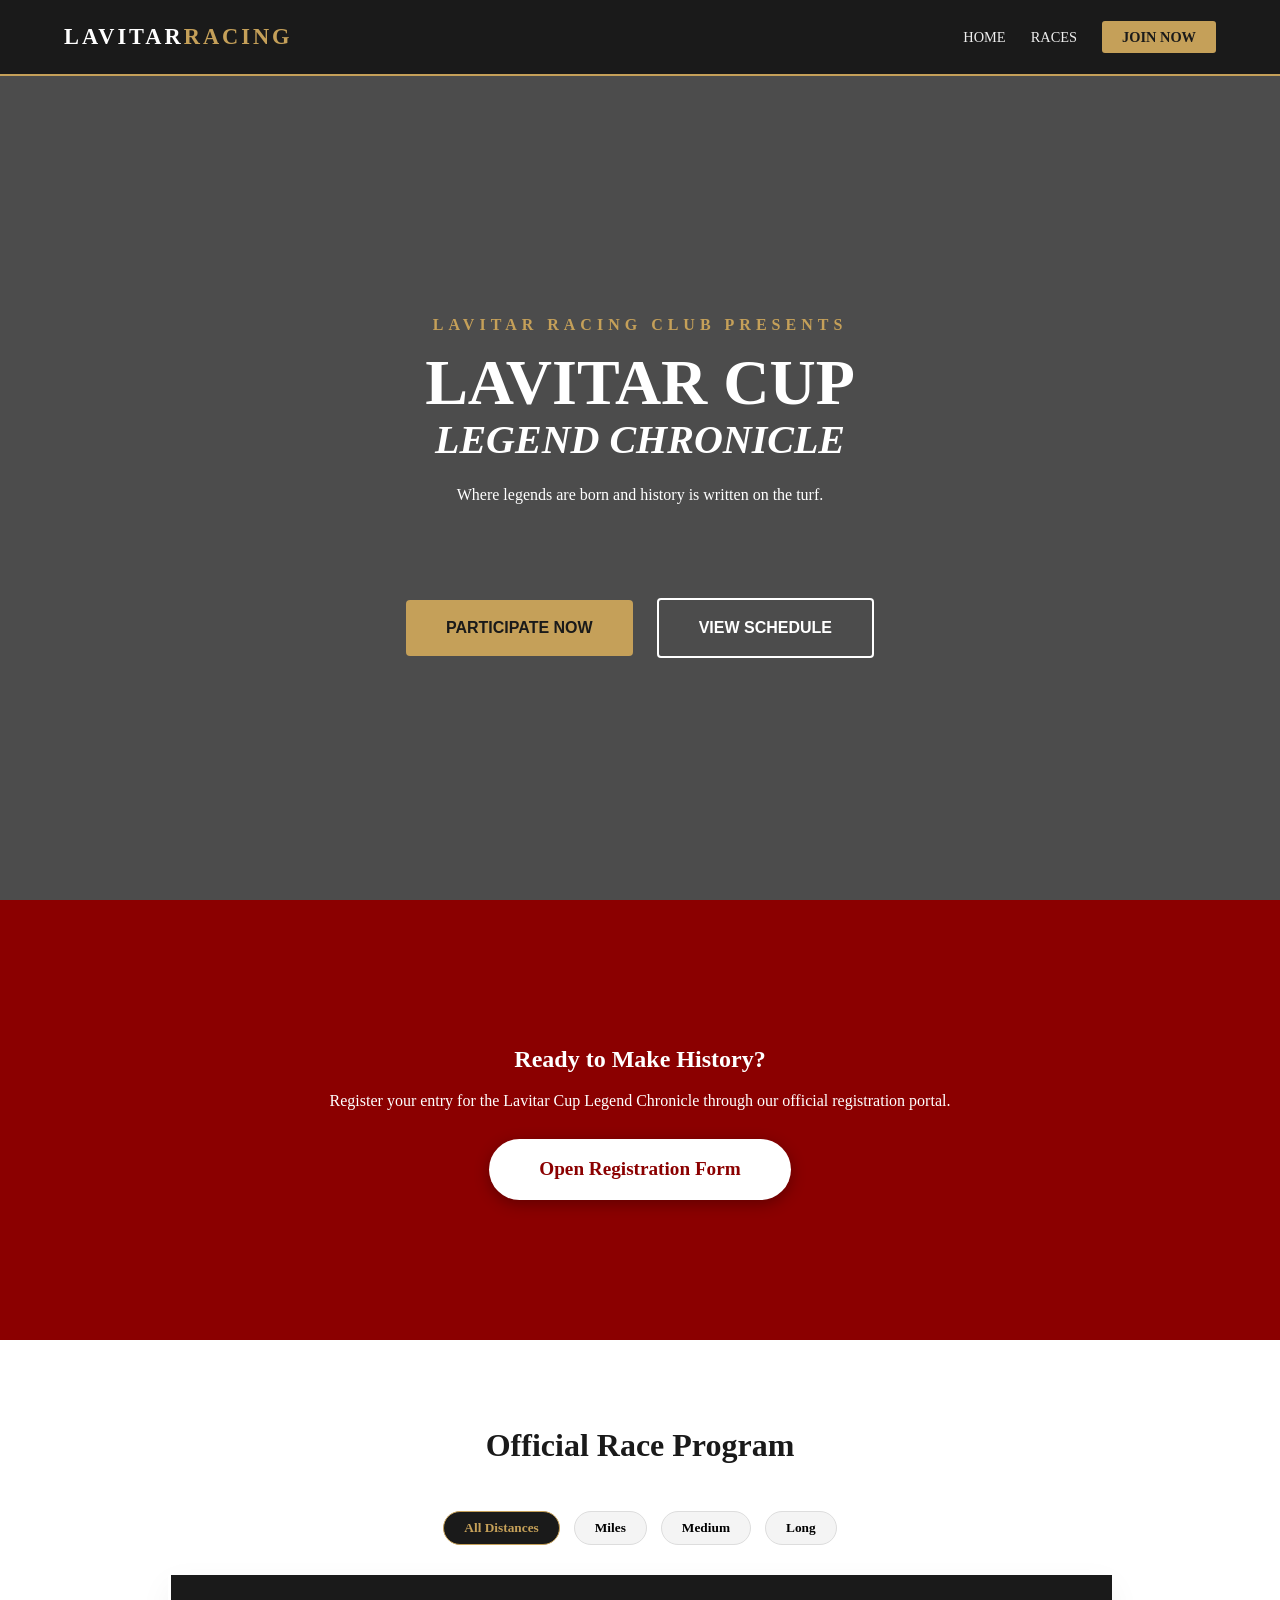
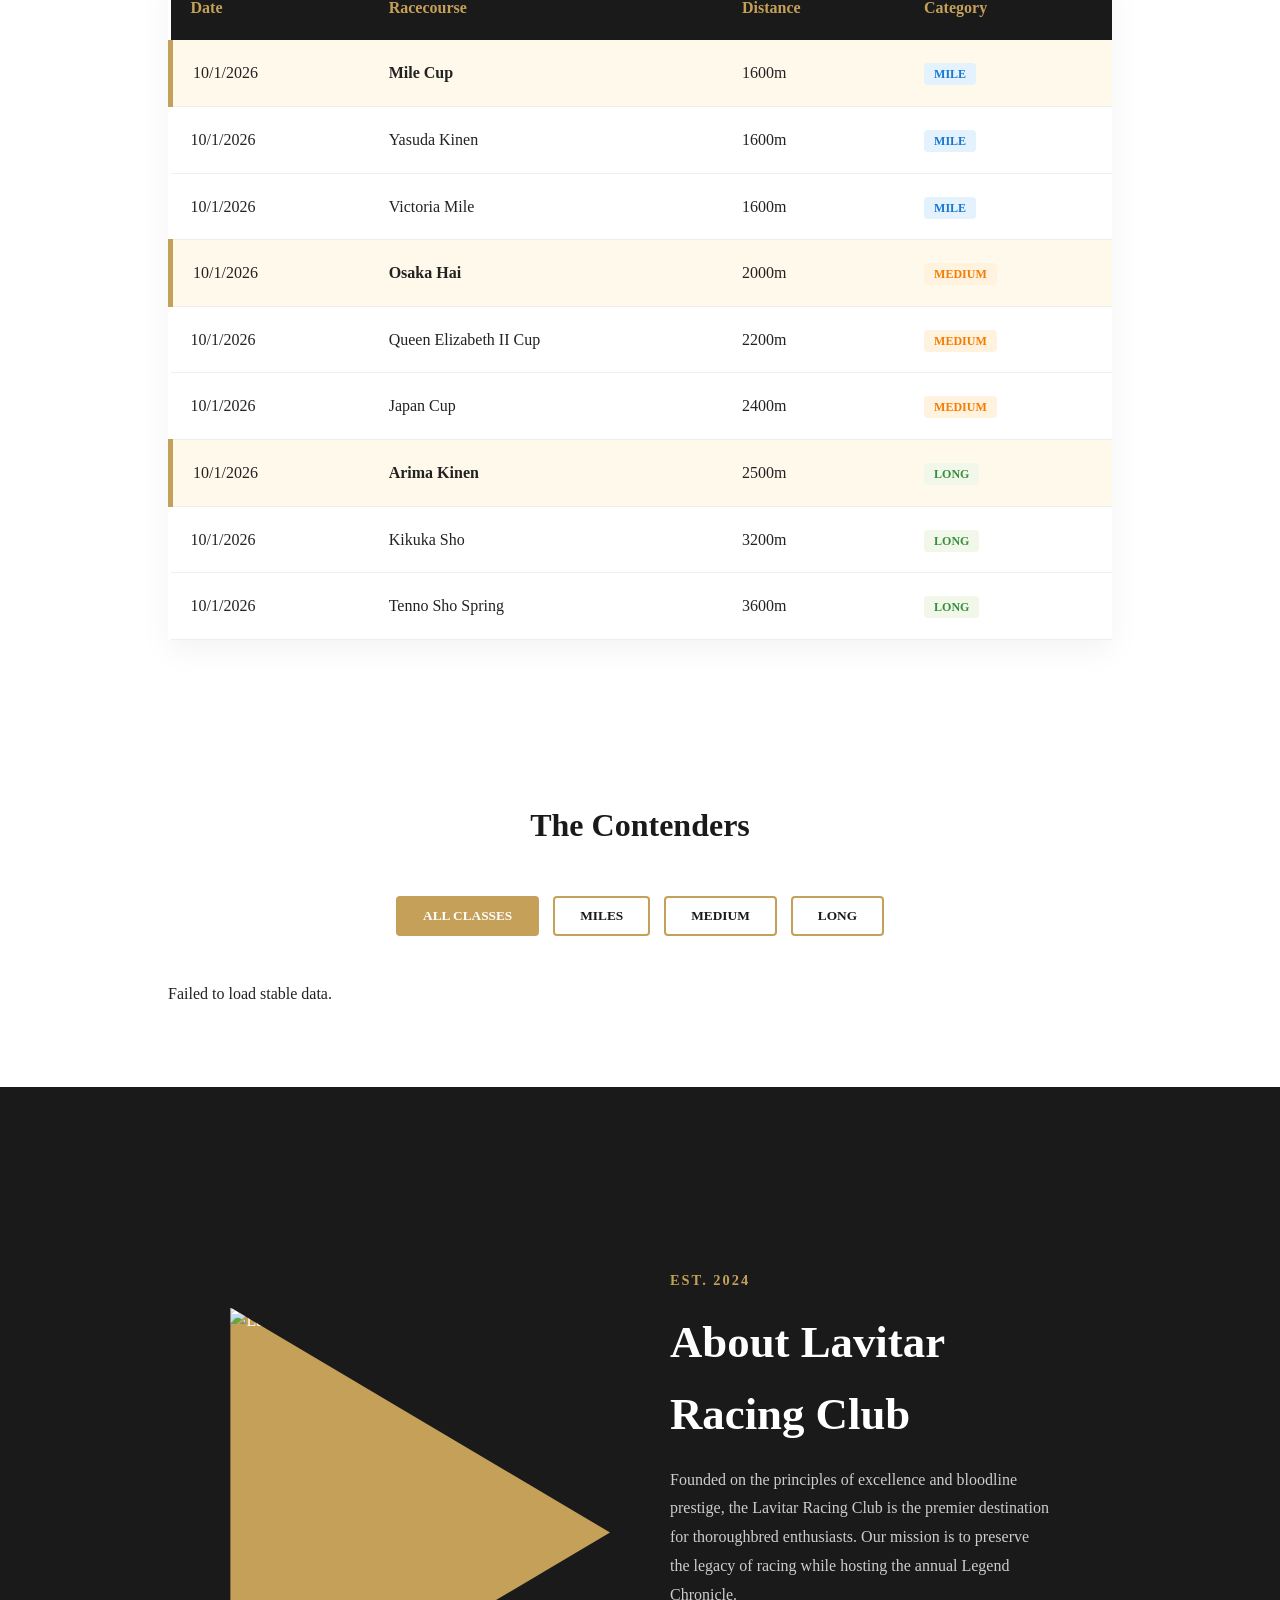
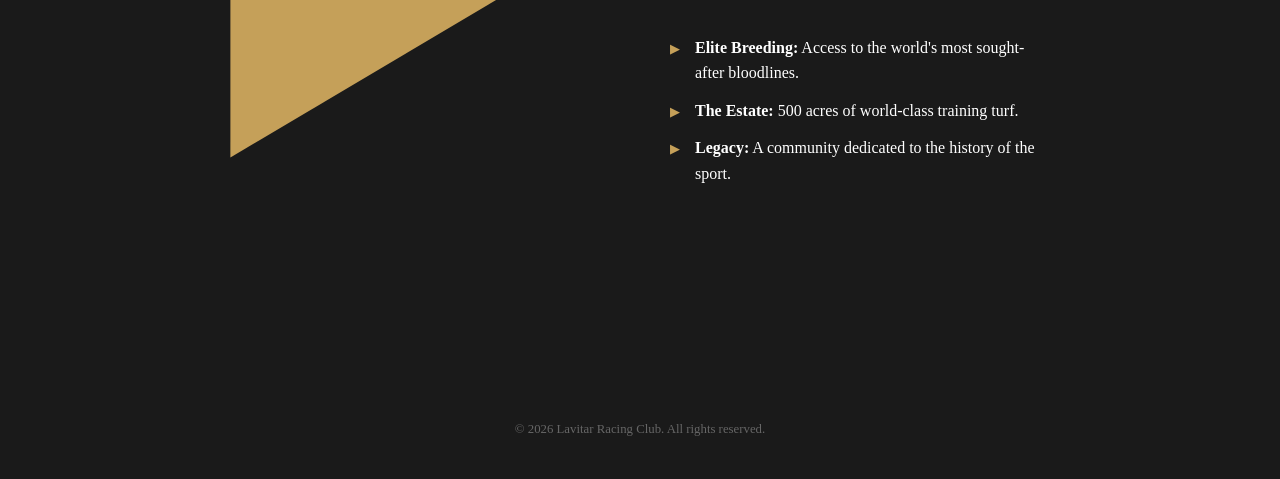
==== commit ce90edec: "Refactor stable section to load horse data dynamically Updated the stable section to dynamically loa" ====
--- a/index.html
+++ b/index.html
@@ -128,600 +128,27 @@
         </table>
     </section>
 
-    <section id="stable" class="container">
-        <h2 class="section-title">The Contenders</h2>
-
-        <div class="filter-container">
-            <button class="filter-btn active" onclick="filterSelection('all')">All Classes</button>
-            <button class="filter-btn" onclick="filterSelection('miles')">Miles (1600m)</button>
-            <button class="filter-btn" onclick="filterSelection('medium')">Medium (2000m-2400m)</button>
-            <button class="filter-btn" onclick="filterSelection('long')">Long (3000m+)</button>
-        </div>
-
-        <div class="trainer-group filter-item medium">
-    <div class="trainer-header" onclick="toggleTrainerGroup(this)">
-        <div class="trainer-info">
-            <span class="trainer-tag">Lavitar Club</span>
-            <h2 class="trainer-name">Deltaroot</h2>
-        </div>
-        <div class="trainer-roster-preview">
-            <span>Special Week</span> • <span>Silence Suzuka</span> • <span>Air Groove</span>
-        </div>
-        <div class="expand-icon">▼</div>
-    </div>
-
-    <div class="trainer-roster-content">
-                    <div class="horse-grid">
-            <div class="horse-card-collapsible filter-item medium">
-                <div class="card-content">
-                    <div class="horse-portrait">
-                        <img src="assets/icon_special_week.png"
-                            alt="Horse Name">
-                    </div>
-
-                    <div class="basic-info">
-                        <h3>Special Week</h3>
-                        <p class="owner-name">Trained by: <span>Deltaroot</span></p> 
-                        <button class="toggle-stats-btn" onclick="toggleStats(this)">Show Stats</button>
-                    </div>
-
-                    <div class="stats-collapsible">
-                        <div class="stats-padding">
-                            <div class="stat-row">
-                                <div class="stat-label-container">
-                                    <span class="stat-name">Speed</span>
-                                    <div class="stat-values">
-                                        <span class="current-val" data-target="1200">1200</span>
-                                        <span class="max-val">/ 1200</span>
-                                    </div>
-                                </div>
-                                <div class="stat-bar-bg">
-                                    <div class="bar-fill gold-gradient" data-value="1200"></div>
-                                </div>
-                            </div>
-                            <div class="stat-row">
-                                <div class="stat-label-container">
-                                    <span class="stat-name">Stamina</span>
-                                    <div class="stat-values">
-                                        <span class="current-val" data-target="865">865</span>
-                                        <span class="max-val">/ 1200</span>
-                                    </div>
-                                </div>
-                                <div class="stat-bar-bg">
-                                    <div class="bar-fill gold-gradient" data-value="865"></div>
-                                </div>
-                            </div>
-
-                            <div class="stat-row">
-                                <div class="stat-label-container">
-                                    <span class="stat-name">Power</span>
-                                    <div class="stat-values">
-                                        <span class="current-val" data-target="1100">834</span>
-                                        <span class="max-val">/ 1200</span>
-                                    </div>
-                                </div>
-                                <div class="stat-bar-bg">
-                                    <div class="bar-fill gold-gradient" data-value="834"></div>
-                                </div>
-                            </div>
-
-                            <div class="stat-row">
-                                <div class="stat-label-container">
-                                    <span class="stat-name">Gut</span>
-                                    <div class="stat-values">
-                                        <span class="current-val" data-target="421">0</span>
-                                        <span class="max-val">/ 1200</span>
-                                    </div>
-                                </div>
-                                <div class="stat-bar-bg">
-                                    <div class="bar-fill gold-gradient" data-value="421"></div>
-                                </div>
-                            </div>
-
-                            <div class="stat-row">
-                                <div class="stat-label-container">
-                                    <span class="stat-name">Wit</span>
-                                    <div class="stat-values">
-                                        <span class="current-val" data-target="326">0</span>
-                                        <span class="max-val">/ 1200</span>
-                                    </div>
-                                </div>
-                                <div class="stat-bar-bg">
-                                    <div class="bar-fill gold-gradient" data-value="326"></div>
-                                </div>
-                            </div>
-
-                            <div class="extra-details">
-                                <p><strong>Strategy:</strong> Pace Chaser, Late Surger</p>
-                                <p><strong>Fan Vote:</strong> 320000</p>
-                            </div>
-                        </div>
-                    </div>
-                </div>
-
-                       
+        <section id="stable" class="container">
+            <h2 class="section-title">The Contenders</h2>
+            
+            <div class="filter-container">
+                <button class="filter-btn active" onclick="filterSelection('all')">All Classes</button>
+                <button class="filter-btn" onclick="filterSelection('miles')">Miles</button>
+                <button class="filter-btn" onclick="filterSelection('medium')">Medium</button>
+                <button class="filter-btn" onclick="filterSelection('long')">Long</button>
             </div>
-        </div>
-        <div class="horse-grid">
-    <div class="horse-card-collapsible filter-item medium">
-        <div class="card-content">
-            <div class="horse-portrait">
-                <img src="icon_special_week.png" alt="Special Week">
+
+            <div id="dynamic-horse-grid">
+                <p style="text-align:center; color:#c5a059;">Loading the stable roster...</p>
             </div>
-
-            <div class="basic-info">
-                <h3>Special Week</h3>
-                <p class="owner-name">Trained by: <span>Deltaroot</span></p> 
-                <button class="toggle-stats-btn" onclick="toggleStats(this)">Show Stats</button>
-            </div>
-
-            <div class="stats-collapsible">
-                <div class="stats-padding">
-                    <div class="stat-row">
-                        <div class="stat-label-container">
-                            <span class="stat-name">Speed</span>
-                            <div class="stat-values">
-                                <span class="current-val" data-target="1200">0</span>
-                                <span class="max-val">/ 1200</span>
-                            </div>
-                        </div>
-                        <div class="stat-bar-bg">
-                            <div class="bar-fill gold-gradient" data-value="1200" style="width: 0%;"></div>
-                        </div>
-                    </div>
-
-                    <div class="stat-row">
-                        <div class="stat-label-container">
-                            <span class="stat-name">Stamina</span>
-                            <div class="stat-values">
-                                <span class="current-val" data-target="865">0</span>
-                                <span class="max-val">/ 1200</span>
-                            </div>
-                        </div>
-                        <div class="stat-bar-bg">
-                            <div class="bar-fill gold-gradient" data-value="865" style="width: 0%;"></div>
-                        </div>
-                    </div>
-
-                    <div class="stat-row">
-                        <div class="stat-label-container">
-                            <span class="stat-name">Power</span>
-                            <div class="stat-values">
-                                <span class="current-val" data-target="834">0</span>
-                                <span class="max-val">/ 1200</span>
-                            </div>
-                        </div>
-                        <div class="stat-bar-bg">
-                            <div class="bar-fill gold-gradient" data-value="834" style="width: 0%;"></div>
-                        </div>
-                    </div>
-
-                    <div class="stat-row">
-                        <div class="stat-label-container">
-                            <span class="stat-name">Gut</span>
-                            <div class="stat-values">
-                                <span class="current-val" data-target="421">0</span>
-                                <span class="max-val">/ 1200</span>
-                            </div>
-                        </div>
-                        <div class="stat-bar-bg">
-                            <div class="bar-fill gold-gradient" data-value="421" style="width: 0%;"></div>
-                        </div>
-                    </div>
-
-                    <div class="stat-row">
-                        <div class="stat-label-container">
-                            <span class="stat-name">Wit</span>
-                            <div class="stat-values">
-                                <span class="current-val" data-target="326">0</span>
-                                <span class="max-val">/ 1200</span>
-                            </div>
-                        </div>
-                        <div class="stat-bar-bg">
-                            <div class="bar-fill gold-gradient" data-value="326" style="width: 0%;"></div>
-                        </div>
-                    </div>
-
-                    <div class="extra-details">
-                        <p><strong>Strategy:</strong> Pace Chaser, Late Surger</p>
-                        <p><strong>Fan Vote:</strong> 320,000</p>
-                    </div>
-                </div>
-            </div>
-        </div>
-    </div>
-    </div>
-
-
-            <div class="horse-grid">
-    <div class="horse-card-collapsible filter-item medium">
-        <div class="card-content">
-            <div class="horse-portrait">
-                <img src="icon_special_week.png" alt="Special Week">
-            </div>
-
-            <div class="basic-info">
-                <h3>Special Week</h3>
-                <p class="owner-name">Trained by: <span>Deltaroot</span></p> 
-                <button class="toggle-stats-btn" onclick="toggleStats(this)">Show Stats</button>
-            </div>
-
-            <div class="stats-collapsible">
-                <div class="stats-padding">
-                    <div class="stat-row">
-                        <div class="stat-label-container">
-                            <span class="stat-name">Speed</span>
-                            <div class="stat-values">
-                                <span class="current-val" data-target="1200">0</span>
-                                <span class="max-val">/ 1200</span>
-                            </div>
-                        </div>
-                        <div class="stat-bar-bg">
-                            <div class="bar-fill gold-gradient" data-value="1200" style="width: 0%;"></div>
-                        </div>
-                    </div>
-
-                    <div class="stat-row">
-                        <div class="stat-label-container">
-                            <span class="stat-name">Stamina</span>
-                            <div class="stat-values">
-                                <span class="current-val" data-target="865">0</span>
-                                <span class="max-val">/ 1200</span>
-                            </div>
-                        </div>
-                        <div class="stat-bar-bg">
-                            <div class="bar-fill gold-gradient" data-value="865" style="width: 0%;"></div>
-                        </div>
-                    </div>
-
-                    <div class="stat-row">
-                        <div class="stat-label-container">
-                            <span class="stat-name">Power</span>
-                            <div class="stat-values">
-                                <span class="current-val" data-target="834">0</span>
-                                <span class="max-val">/ 1200</span>
-                            </div>
-                        </div>
-                        <div class="stat-bar-bg">
-                            <div class="bar-fill gold-gradient" data-value="834" style="width: 0%;"></div>
-                        </div>
-                    </div>
-
-                    <div class="stat-row">
-                        <div class="stat-label-container">
-                            <span class="stat-name">Gut</span>
-                            <div class="stat-values">
-                                <span class="current-val" data-target="421">0</span>
-                                <span class="max-val">/ 1200</span>
-                            </div>
-                        </div>
-                        <div class="stat-bar-bg">
-                            <div class="bar-fill gold-gradient" data-value="421" style="width: 0%;"></div>
-                        </div>
-                    </div>
-
-                    <div class="stat-row">
-                        <div class="stat-label-container">
-                            <span class="stat-name">Wit</span>
-                            <div class="stat-values">
-                                <span class="current-val" data-target="326">0</span>
-                                <span class="max-val">/ 1200</span>
-                            </div>
-                        </div>
-                        <div class="stat-bar-bg">
-                            <div class="bar-fill gold-gradient" data-value="326" style="width: 0%;"></div>
-                        </div>
-                    </div>
-
-                    <div class="extra-details">
-                        <p><strong>Strategy:</strong> Pace Chaser, Late Surger</p>
-                        <p><strong>Fan Vote:</strong> 320,000</p>
-                    </div>
-                </div>
-            </div>
-        </div>
-    </div>
-    </div>
-    </div>
-</div>
-
-
-
-
-
-
-
-
-
-
-
-                <div class="trainer-group filter-item medium">
-                    <div class="trainer-header" onclick="toggleTrainerGroup(this)">
-                        <div class="trainer-info">
-                            <span class="trainer-tag">Lavitar Club</span>
-                            <h2 class="trainer-name">Asta</h2>
-                        </div>
-                        <div class="trainer-roster-preview">
-                            <span>Special Week</span> • <span>Silence Suzuka</span> • <span>Air Groove</span>
-                        </div>
-                        <div class="expand-icon">▼</div>
-                    </div>
-
-                    <div class="trainer-roster-content">
-                                    <div class="horse-grid">
-                            <div class="horse-card-collapsible filter-item medium">
-                                <div class="card-content">
-                                    <div class="horse-portrait">
-                                        <img src="icon_special_week.png"
-                                            alt="Horse Name">
-                                    </div>
-
-                                    <div class="basic-info">
-                                        <h3>Special Week</h3>
-                                        <p class="owner-name">Trained by: <span>Deltaroot</span></p> 
-                                        <button class="toggle-stats-btn" onclick="toggleStats(this)">Show Stats</button>
-                                    </div>
-
-                                    <div class="stats-collapsible">
-                                        <div class="stats-padding">
-                                            <div class="stat-row">
-                                                <div class="stat-label-container">
-                                                    <span class="stat-name">Speed</span>
-                                                    <div class="stat-values">
-                                                        <span class="current-val" data-target="1200">1200</span>
-                                                        <span class="max-val">/ 1200</span>
-                                                    </div>
-                                                </div>
-                                                <div class="stat-bar-bg">
-                                                    <div class="bar-fill gold-gradient" data-value="1200"></div>
-                                                </div>
-                                            </div>
-                                            <div class="stat-row">
-                                                <div class="stat-label-container">
-                                                    <span class="stat-name">Stamina</span>
-                                                    <div class="stat-values">
-                                                        <span class="current-val" data-target="865">865</span>
-                                                        <span class="max-val">/ 1200</span>
-                                                    </div>
-                                                </div>
-                                                <div class="stat-bar-bg">
-                                                    <div class="bar-fill gold-gradient" data-value="865"></div>
-                                                </div>
-                                            </div>
-
-                                            <div class="stat-row">
-                                                <div class="stat-label-container">
-                                                    <span class="stat-name">Power</span>
-                                                    <div class="stat-values">
-                                                        <span class="current-val" data-target="1100">834</span>
-                                                        <span class="max-val">/ 1200</span>
-                                                    </div>
-                                                </div>
-                                                <div class="stat-bar-bg">
-                                                    <div class="bar-fill gold-gradient" data-value="834"></div>
-                                                </div>
-                                            </div>
-
-                                            <div class="stat-row">
-                                                <div class="stat-label-container">
-                                                    <span class="stat-name">Gut</span>
-                                                    <div class="stat-values">
-                                                        <span class="current-val" data-target="421">0</span>
-                                                        <span class="max-val">/ 1200</span>
-                                                    </div>
-                                                </div>
-                                                <div class="stat-bar-bg">
-                                                    <div class="bar-fill gold-gradient" data-value="421"></div>
-                                                </div>
-                                            </div>
-
-                                            <div class="stat-row">
-                                                <div class="stat-label-container">
-                                                    <span class="stat-name">Wit</span>
-                                                    <div class="stat-values">
-                                                        <span class="current-val" data-target="326">0</span>
-                                                        <span class="max-val">/ 1200</span>
-                                                    </div>
-                                                </div>
-                                                <div class="stat-bar-bg">
-                                                    <div class="bar-fill gold-gradient" data-value="326"></div>
-                                                </div>
-                                            </div>
-
-                                            <div class="extra-details">
-                                                <p><strong>Strategy:</strong> Pace Chaser, Late Surger</p>
-                                                <p><strong>Fan Vote:</strong> 320000</p>
-                                            </div>
-                                        </div>
-                                    </div>
-                                </div>
-
-                                    
-                            </div>
-                        </div>
-                        <div class="horse-grid">
-                    <div class="horse-card-collapsible filter-item medium">
-                        <div class="card-content">
-                            <div class="horse-portrait">
-                                <img src="icon_special_week.png" alt="Special Week">
-                            </div>
-
-                            <div class="basic-info">
-                                <h3>Special Week</h3>
-                                <p class="owner-name">Trained by: <span>Deltaroot</span></p> 
-                                <button class="toggle-stats-btn" onclick="toggleStats(this)">Show Stats</button>
-                            </div>
-
-                            <div class="stats-collapsible">
-                                <div class="stats-padding">
-                                    <div class="stat-row">
-                                        <div class="stat-label-container">
-                                            <span class="stat-name">Speed</span>
-                                            <div class="stat-values">
-                                                <span class="current-val" data-target="1200">0</span>
-                                                <span class="max-val">/ 1200</span>
-                                            </div>
-                                        </div>
-                                        <div class="stat-bar-bg">
-                                            <div class="bar-fill gold-gradient" data-value="1200" style="width: 0%;"></div>
-                                        </div>
-                                    </div>
-
-                                    <div class="stat-row">
-                                        <div class="stat-label-container">
-                                            <span class="stat-name">Stamina</span>
-                                            <div class="stat-values">
-                                                <span class="current-val" data-target="865">0</span>
-                                                <span class="max-val">/ 1200</span>
-                                            </div>
-                                        </div>
-                                        <div class="stat-bar-bg">
-                                            <div class="bar-fill gold-gradient" data-value="865" style="width: 0%;"></div>
-                                        </div>
-                                    </div>
-
-                                    <div class="stat-row">
-                                        <div class="stat-label-container">
-                                            <span class="stat-name">Power</span>
-                                            <div class="stat-values">
-                                                <span class="current-val" data-target="834">0</span>
-                                                <span class="max-val">/ 1200</span>
-                                            </div>
-                                        </div>
-                                        <div class="stat-bar-bg">
-                                            <div class="bar-fill gold-gradient" data-value="834" style="width: 0%;"></div>
-                                        </div>
-                                    </div>
-
-                                    <div class="stat-row">
-                                        <div class="stat-label-container">
-                                            <span class="stat-name">Gut</span>
-                                            <div class="stat-values">
-                                                <span class="current-val" data-target="421">0</span>
-                                                <span class="max-val">/ 1200</span>
-                                            </div>
-                                        </div>
-                                        <div class="stat-bar-bg">
-                                            <div class="bar-fill gold-gradient" data-value="421" style="width: 0%;"></div>
-                                        </div>
-                                    </div>
-
-                                    <div class="stat-row">
-                                        <div class="stat-label-container">
-                                            <span class="stat-name">Wit</span>
-                                            <div class="stat-values">
-                                                <span class="current-val" data-target="326">0</span>
-                                                <span class="max-val">/ 1200</span>
-                                            </div>
-                                        </div>
-                                        <div class="stat-bar-bg">
-                                            <div class="bar-fill gold-gradient" data-value="326" style="width: 0%;"></div>
-                                        </div>
-                                    </div>
-
-                                    <div class="extra-details">
-                                        <p><strong>Strategy:</strong> Pace Chaser, Late Surger</p>
-                                        <p><strong>Fan Vote:</strong> 320,000</p>
-                                    </div>
-                                </div>
-                            </div>
-                        </div>
-                    </div>
-                    </div>
-
-
-                            <div class="horse-grid">
-                    <div class="horse-card-collapsible filter-item medium">
-                        <div class="card-content">
-                            <div class="horse-portrait">
-                                <img src="icon_special_week.png" alt="Special Week">
-                            </div>
-
-                            <div class="basic-info">
-                                <h3>Special Week</h3>
-                                <p class="owner-name">Trained by: <span>Deltaroot</span></p> 
-                                <button class="toggle-stats-btn" onclick="toggleStats(this)">Show Stats</button>
-                            </div>
-
-                            <div class="stats-collapsible">
-                                <div class="stats-padding">
-                                    <div class="stat-row">
-                                        <div class="stat-label-container">
-                                            <span class="stat-name">Speed</span>
-                                            <div class="stat-values">
-                                                <span class="current-val" data-target="1200">0</span>
-                                                <span class="max-val">/ 1200</span>
-                                            </div>
-                                        </div>
-                                        <div class="stat-bar-bg">
-                                            <div class="bar-fill gold-gradient" data-value="1200" style="width: 0%;"></div>
-                                        </div>
-                                    </div>
-
-                                    <div class="stat-row">
-                                        <div class="stat-label-container">
-                                            <span class="stat-name">Stamina</span>
-                                            <div class="stat-values">
-                                                <span class="current-val" data-target="865">0</span>
-                                                <span class="max-val">/ 1200</span>
-                                            </div>
-                                        </div>
-                                        <div class="stat-bar-bg">
-                                            <div class="bar-fill gold-gradient" data-value="865" style="width: 0%;"></div>
-                                        </div>
-                                    </div>
-
-                                    <div class="stat-row">
-                                        <div class="stat-label-container">
-                                            <span class="stat-name">Power</span>
-                                            <div class="stat-values">
-                                                <span class="current-val" data-target="834">0</span>
-                                                <span class="max-val">/ 1200</span>
-                                            </div>
-                                        </div>
-                                        <div class="stat-bar-bg">
-                                            <div class="bar-fill gold-gradient" data-value="834" style="width: 0%;"></div>
-                                        </div>
-                                    </div>
-
-                                    <div class="stat-row">
-                                        <div class="stat-label-container">
-                                            <span class="stat-name">Gut</span>
-                                            <div class="stat-values">
-                                                <span class="current-val" data-target="421">0</span>
-                                                <span class="max-val">/ 1200</span>
-                                            </div>
-                                        </div>
-                                        <div class="stat-bar-bg">
-                                            <div class="bar-fill gold-gradient" data-value="421" style="width: 0%;"></div>
-                                        </div>
-                                    </div>
-
-                                    <div class="stat-row">
-                                        <div class="stat-label-container">
-                                            <span class="stat-name">Wit</span>
-                                            <div class="stat-values">
-                                                <span class="current-val" data-target="326">0</span>
-                                                <span class="max-val">/ 1200</span>
-                                            </div>
-                                        </div>
-                                        <div class="stat-bar-bg">
-                                            <div class="bar-fill gold-gradient" data-value="326" style="width: 0%;"></div>
-                                        </div>
-                                    </div>
-
-                                    <div class="extra-details">
-                                        <p><strong>Strategy:</strong> Pace Chaser, Late Surger</p>
-                                        <p><strong>Fan Vote:</strong> 320,000</p>
-                                    </div>
-                                </div>
-                            </div>
-                        </div>
-                    </div>
-                    </div>
-                    </div>
-                </div>
-    </section>
+        </section>
+
+
+
+
+
+
+
 
     <section id="club-info" class="club-section">
         <div class="container club-flex">
@@ -927,6 +354,106 @@
     }
 }
 
+
+        // 1. YOUR SHEETY CONFIGURATION
+        const SHEETY_API_URL = 'https://api.sheety.co/4b7d2f10221a5c970b5a271824da927d/lavitarContenderList/sheet1';
+
+        async function loadStableFromSheet() {
+            try {
+                const response = await fetch(SHEETY_API_URL);
+                const data = await response.json();
+                
+                // Sheety usually wraps data in an object named after your sheet (e.g., data.sheet1)
+                const horses = data.sheet1; 
+                
+                const container = document.getElementById('dynamic-horse-grid');
+                container.innerHTML = ''; // Clear the "Loading" message
+
+                // Grouping by Trainer using a simple reduce function
+                const trainerGroups = horses.reduce((groups, horse) => {
+                    const trainer = horse.trainer || 'Independent';
+                    if (!groups[trainer]) groups[trainer] = [];
+                    groups[trainer].push(horse);
+                    return groups;
+                }, {});
+
+                // Build the HTML for each Trainer Group
+                for (const trainer in trainerGroups) {
+                    const category = trainerGroups[trainer][0].category.toLowerCase();
+                    const horseNames = trainerGroups[trainer].map(h => h.horseName).join(' • ');
+
+                    let groupHTML = `
+                        <div class="trainer-group filter-item ${category}">
+                            <div class="trainer-header" onclick="toggleTrainerGroup(this)">
+                                <div class="trainer-info">
+                                    <span class="trainer-tag">Official Trainer</span>
+                                    <h2 class="trainer-name">${trainer}</h2>
+                                </div>
+                                <div class="trainer-roster-preview">${horseNames}</div>
+                                <div class="expand-icon">▼</div>
+                            </div>
+                            <div class="trainer-roster-content">
+                                <div class="horse-grid">
+                                    ${trainerGroups[trainer].map(h => createHorseCard(h)).join('')}
+                                </div>
+                            </div>
+                        </div>`;
+                    
+                    container.innerHTML += groupHTML;
+                }
+            } catch (error) {
+                console.error('Error loading Sheety data:', error);
+                document.getElementById('dynamic-horse-grid').innerHTML = "<p>Failed to load stable data.</p>";
+            }
+        }
+
+        // Function to generate the individual card HTML
+        function createHorseCard(h) {
+            return `
+            <div class="horse-card-collapsible">
+                <div class="card-content">
+                    <div class="horse-portrait"><img src="${h.imageUrl}" alt="${h.horseName}"></div>
+                    <div class="basic-info">
+                        <h3>${h.horseName}</h3>
+                        <p class="owner-name">Trained by: <span>${h.trainer}</span></p>
+                        <button class="toggle-stats-btn" onclick="toggleStats(this)">Show Stats</button>
+                    </div>
+                    <div class="stats-collapsible">
+                        <div class="stats-padding">
+                            ${renderStatRow('Speed', h.speed)}
+                            ${renderStatRow('Stamina', h.stamina)}
+                            ${renderStatRow('Power', h.power)}
+                            ${renderStatRow('Gut', h.gut)}
+                            ${renderStatRow('Wit', h.wit)}
+                            <div class="extra-details">
+                                <p><strong>Strategy:</strong> ${h.strategy}</p>
+                                <p><strong>Fan Vote:</strong> ${h.fanVote}</p>
+                            </div>
+                        </div>
+                    </div>
+                </div>
+            </div>`;
+        }
+
+        function renderStatRow(label, value) {
+            return `
+            <div class="stat-row">
+                <div class="stat-label-container">
+                    <span class="stat-name">${label}</span>
+                    <div class="stat-values">
+                        <span class="current-val" data-target="${value}">0</span>
+                        <span class="max-val">/ 1200</span>
+                    </div>
+                </div>
+                <div class="stat-bar-bg">
+                    <div class="bar-fill gold-gradient" data-value="${value}"></div>
+                </div>
+            </div>`;
+        }
+
+        // Initialize the roster on page load
+        loadStableFromSheet();
+
 // Ensure your existing toggleStats(this) still works for individual horses inside!
 
     </script>
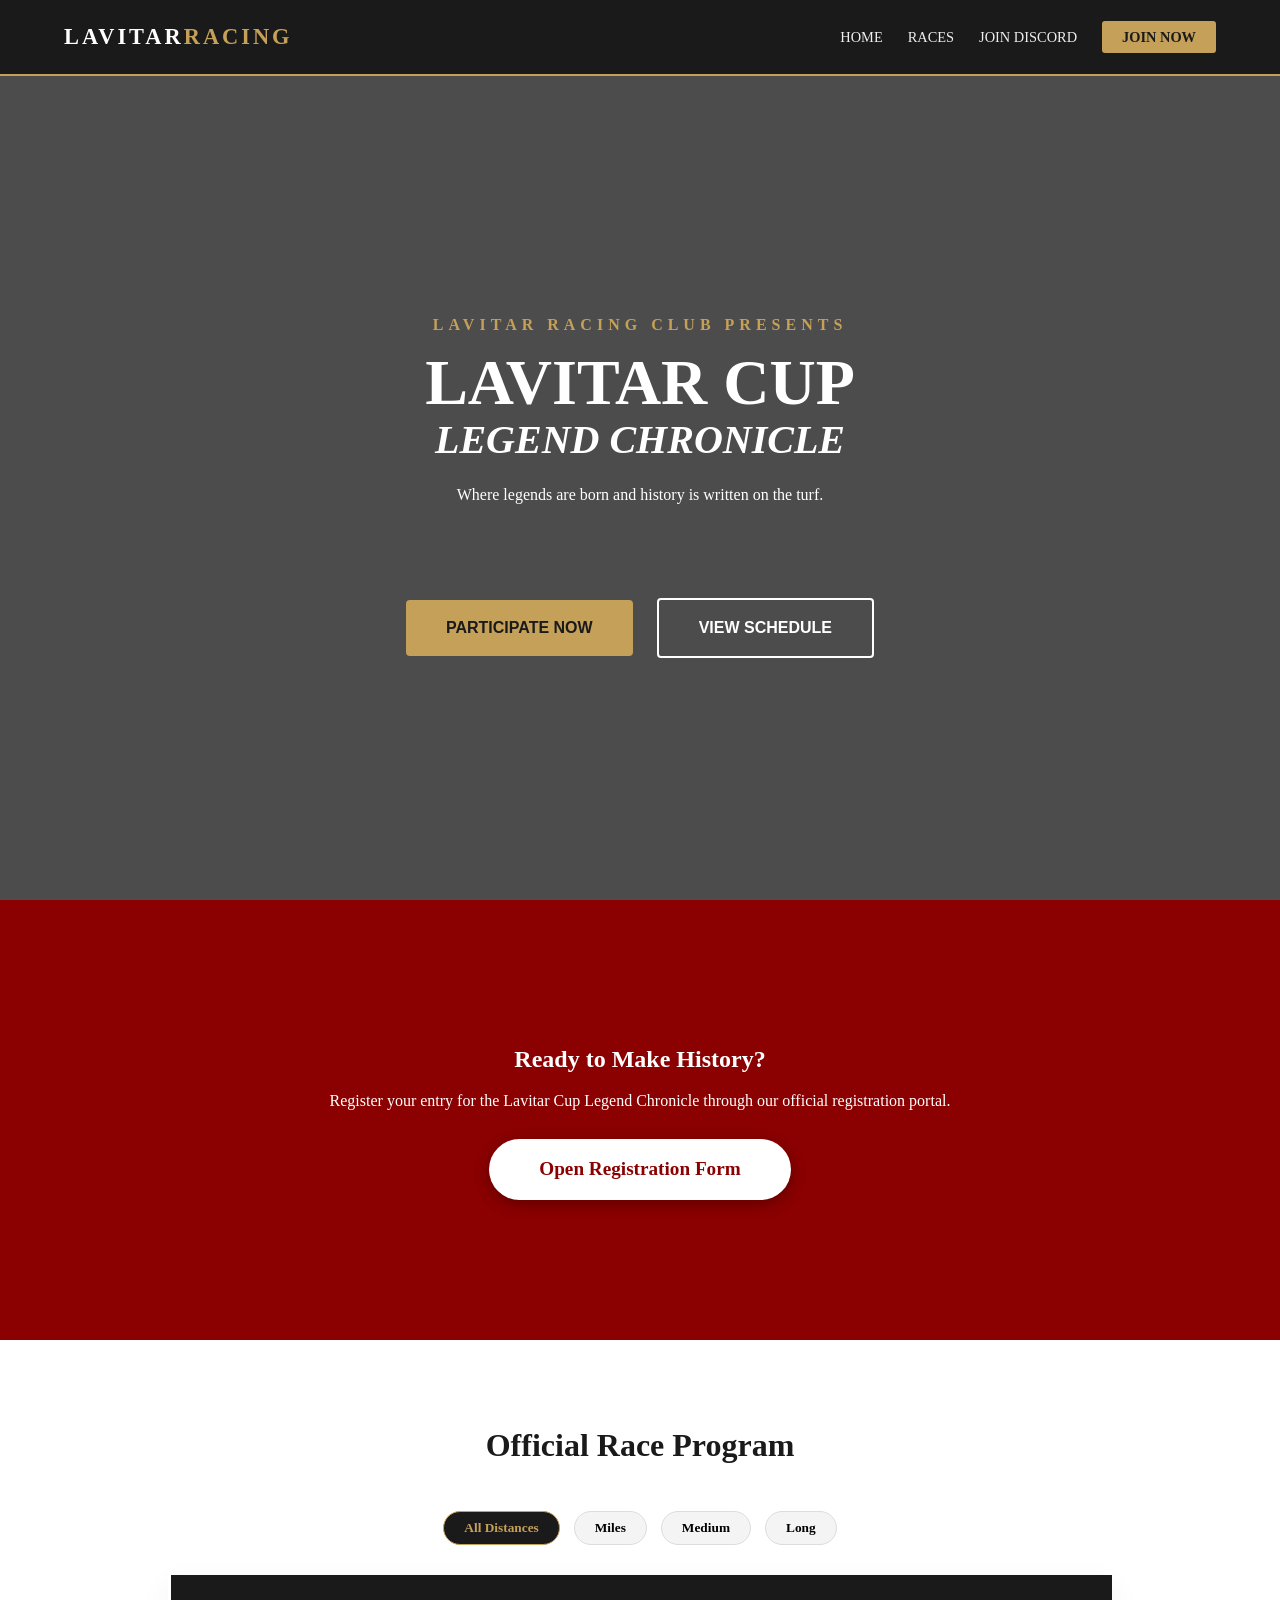
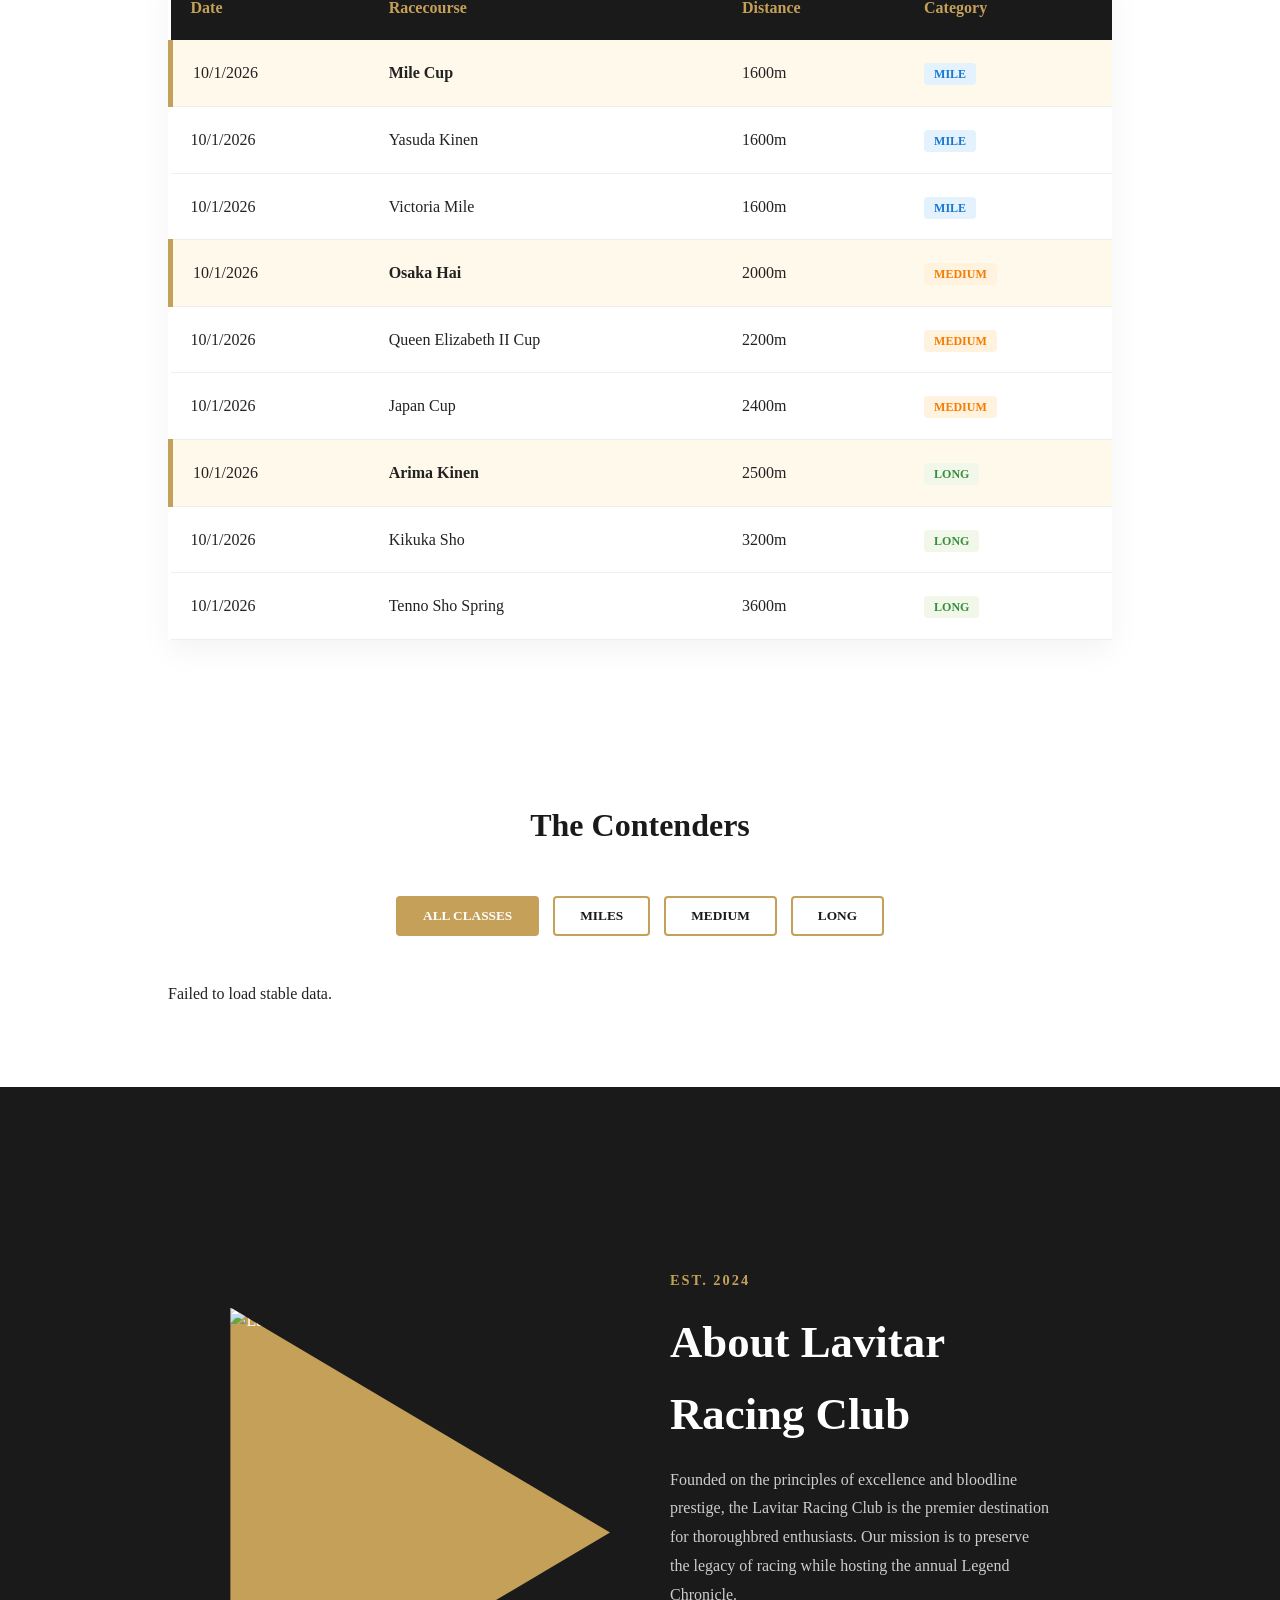
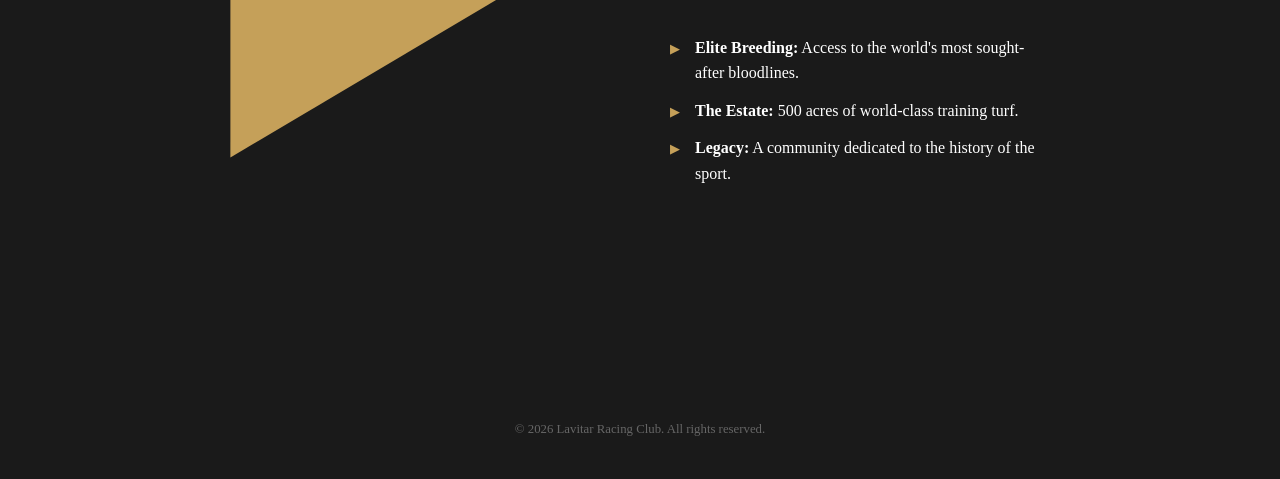
==== commit 851b4ace: "Add Discord link to navigation menu" ====
--- a/index.html
+++ b/index.html
@@ -18,7 +18,12 @@
             <ul>
                 <li><a href="#home">Home</a></li>
                 <li><a href="#schedule">Races</a></li>
-                <li><a href="YOUR_GOOGLE_FORM_URL_HERE" target="_blank" class="btn-nav">Join Now</a></li>
+                <li>
+                    <a href="https://discord.gg/eWPZ4MJ2sB" target="_blank" class="btn-discord">
+                        <i class="fab fa-discord"></i> Join Discord
+                    </a>
+                </li>
+                <li><a href="https://forms.gle/5JqwFZbtCdUdz9ta8" target="_blank" class="btn-nav">Join Now</a></li>
             </ul>
         </nav>
     </header>
@@ -188,31 +193,54 @@
 
     <script>
         function filterSelection(category) {
-            const items = document.getElementsByClassName('filter-item');
-            const buttons = document.getElementsByClassName('filter-btn');
-
-            // Update active button state
-            for (let btn of buttons) {
+            const horses = document.querySelectorAll('.horse-card-collapsible');
+            const groups = document.querySelectorAll('.trainer-group');
+            const buttons = document.querySelectorAll('.filter-btn');
+
+            // 1. Handle Button Highlights
+            buttons.forEach(btn => {
                 btn.classList.remove('active');
-                if (btn.innerText.toLowerCase().includes(category)) {
-                    btn.classList.add('active');
-                } else if (category === 'all' && btn.innerText.includes('All')) {
-                    btn.classList.add('active');
-                }
-            }
-
-            // Filter cards
-            for (let item of items) {
+                if (btn.getAttribute('onclick').includes(`'${category}'`)) btn.classList.add('active');
+            });
+
+            // 2. Filter Logic
+            groups.forEach(group => {
+                const preview = group.querySelector('.trainer-roster-preview');
+                
                 if (category === 'all') {
-                    item.classList.remove('hide');
+                    group.classList.remove('hide');
+                    group.classList.remove('active'); 
+                    
+                    // Show all horses
+                    group.querySelectorAll('.horse-card-collapsible').forEach(h => h.classList.remove('hide'));
+                    
+                    // RESET PREVIEW: Show all names
+                    const allNames = Array.from(group.querySelectorAll('h3')).map(h3 => h3.innerText).join(' • ');
+                    preview.innerHTML = allNames;
                 } else {
-                    if (item.classList.contains(category)) {
-                        item.classList.remove('hide');
+                    if (group.classList.contains(category)) {
+                        group.classList.remove('hide');
+                        group.classList.remove('active'); 
+
+                        // Filter individual horses
+                        const visibleNames = [];
+                        group.querySelectorAll('.horse-card-collapsible').forEach(h => {
+                            if (h.classList.contains(category)) {
+                                h.classList.remove('hide');
+                                // Collect name for preview
+                                visibleNames.push(h.querySelector('h3').innerText);
+                            } else {
+                                h.classList.add('hide');
+                            }
+                        });
+
+                        // UPDATE PREVIEW: Show only matching horse names
+                        preview.innerHTML = visibleNames.join(' • ');
                     } else {
-                        item.classList.add('hide');
+                        group.classList.add('hide');
                     }
                 }
-            }
+            });
         }
         function filterSchedule(category) {
             const rows = document.querySelectorAll('.race-row');
@@ -378,12 +406,17 @@
                 }, {});
 
                 // Build the HTML for each Trainer Group
+                // Inside your loadStableFromSheet loop...
                 for (const trainer in trainerGroups) {
-                    const category = trainerGroups[trainer][0].category.toLowerCase();
+                    // Collect all unique categories in this group to tag the parent
+                    const groupCategories = [...new Set(trainerGroups[trainer].map(h => 
+                        h.category ? h.category.toLowerCase().trim() : 'all'
+                    ))].join(' ');
+
                     const horseNames = trainerGroups[trainer].map(h => h.horseName).join(' • ');
 
                     let groupHTML = `
-                        <div class="trainer-group filter-item ${category}">
+                        <div class="trainer-group filter-item ${groupCategories}"> 
                             <div class="trainer-header" onclick="toggleTrainerGroup(this)">
                                 <div class="trainer-info">
                                     <span class="trainer-tag">Official Trainer</span>
@@ -394,7 +427,10 @@
                             </div>
                             <div class="trainer-roster-content">
                                 <div class="horse-grid">
-                                    ${trainerGroups[trainer].map(h => createHorseCard(h)).join('')}
+                                    ${trainerGroups[trainer].map(h => {
+                                        const cat = h.category ? h.category.toLowerCase().trim() : 'all';
+                                        return createHorseCard(h, cat); 
+                                    }).join('')}
                                 </div>
                             </div>
                         </div>`;
@@ -408,26 +444,36 @@
         }
 
         // Function to generate the individual card HTML
-        function createHorseCard(h) {
+        function createHorseCard(h, cat) {
+            // Fallbacks for missing data
+            const img = h.imageUrl || 'assets/default_horse.png';
+            const name = h.horseName || 'Unnamed Horse';
+            const trainer = h.trainer || 'Unknown Trainer';
+            const strategy = h.strategy || 'Balanced';
+            const vote = h.fanVote || '0';
+
+            // IMPORTANT: Only ONE outer div here
             return `
-            <div class="horse-card-collapsible">
+            <div class="horse-card-collapsible filter-item ${cat}">
                 <div class="card-content">
-                    <div class="horse-portrait"><img src="${h.imageUrl}" alt="${h.horseName}"></div>
+                    <div class="horse-portrait">
+                        <img src="${img}" alt="${name}" onerror="this.src='assets/default_horse.png';">
+                    </div>
                     <div class="basic-info">
-                        <h3>${h.horseName}</h3>
-                        <p class="owner-name">Trained by: <span>${h.trainer}</span></p>
+                        <h3>${name}</h3>
+                        <p class="owner-name">Trained by: <span>${trainer}</span></p>
                         <button class="toggle-stats-btn" onclick="toggleStats(this)">Show Stats</button>
                     </div>
                     <div class="stats-collapsible">
                         <div class="stats-padding">
-                            ${renderStatRow('Speed', h.speed)}
-                            ${renderStatRow('Stamina', h.stamina)}
-                            ${renderStatRow('Power', h.power)}
-                            ${renderStatRow('Gut', h.gut)}
-                            ${renderStatRow('Wit', h.wit)}
+                            ${renderStatRow('Speed', h.speed || 0)}
+                            ${renderStatRow('Stamina', h.stamina || 0)}
+                            ${renderStatRow('Power', h.power || 0)}
+                            ${renderStatRow('Gut', h.gut || 0)}
+                            ${renderStatRow('Wit', h.wit || 0)}
                             <div class="extra-details">
-                                <p><strong>Strategy:</strong> ${h.strategy}</p>
-                                <p><strong>Fan Vote:</strong> ${h.fanVote}</p>
+                                <p><strong>Strategy:</strong> ${strategy}</p>
+                                <p><strong>Fan Vote:</strong> ${vote}</p>
                             </div>
                         </div>
                     </div>
--- a/style.css
+++ b/style.css
@@ -206,11 +206,7 @@
 }
 
 /* Grid Layout */
-.horse-grid {
-    display: grid;
-    grid-template-columns: repeat(auto-fit, minmax(280px, 1fr));
-    gap: 30px;
-}
+
 
 /* Horse Card Styles */
 .horse-card {
@@ -774,8 +770,8 @@
 .horse-grid {
     display: grid;
     grid-template-columns: repeat(auto-fit, minmax(300px, 1fr));
-    gap: 30px;
-    padding: 20px 0;
+    gap: 20px;
+    width: 100%;
 }
 
 /* The Main Card Container */
@@ -1190,6 +1186,7 @@
 
 /* The name list visible when collapsed */
 .trainer-roster-preview {
+    transition: all 0.3s ease;
     color: #888;
     font-size: 0.9rem;
     font-style: italic;
@@ -1232,3 +1229,8 @@
     0% { background-position: 0% 50%; }
     100% { background-position: 200% 50%; }
 }
+
+
+.hide {
+    display: none !important;
+}
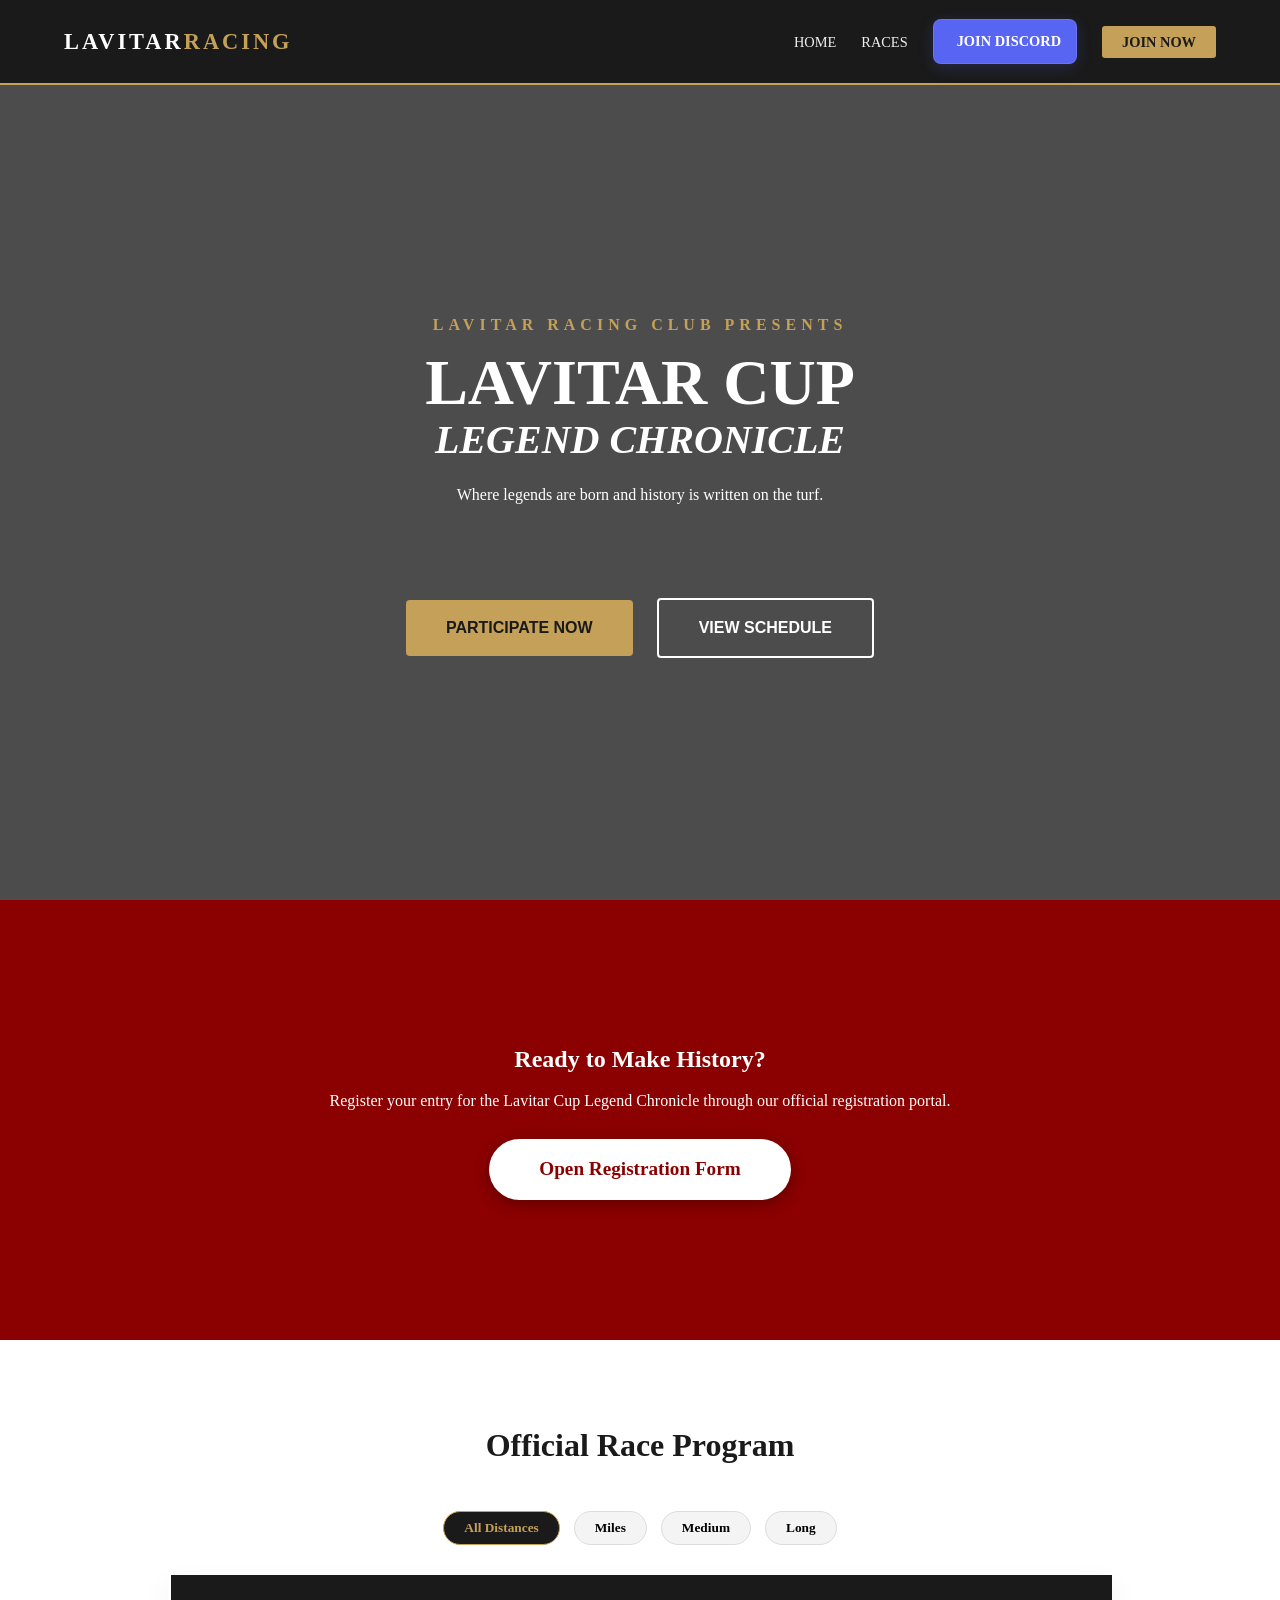
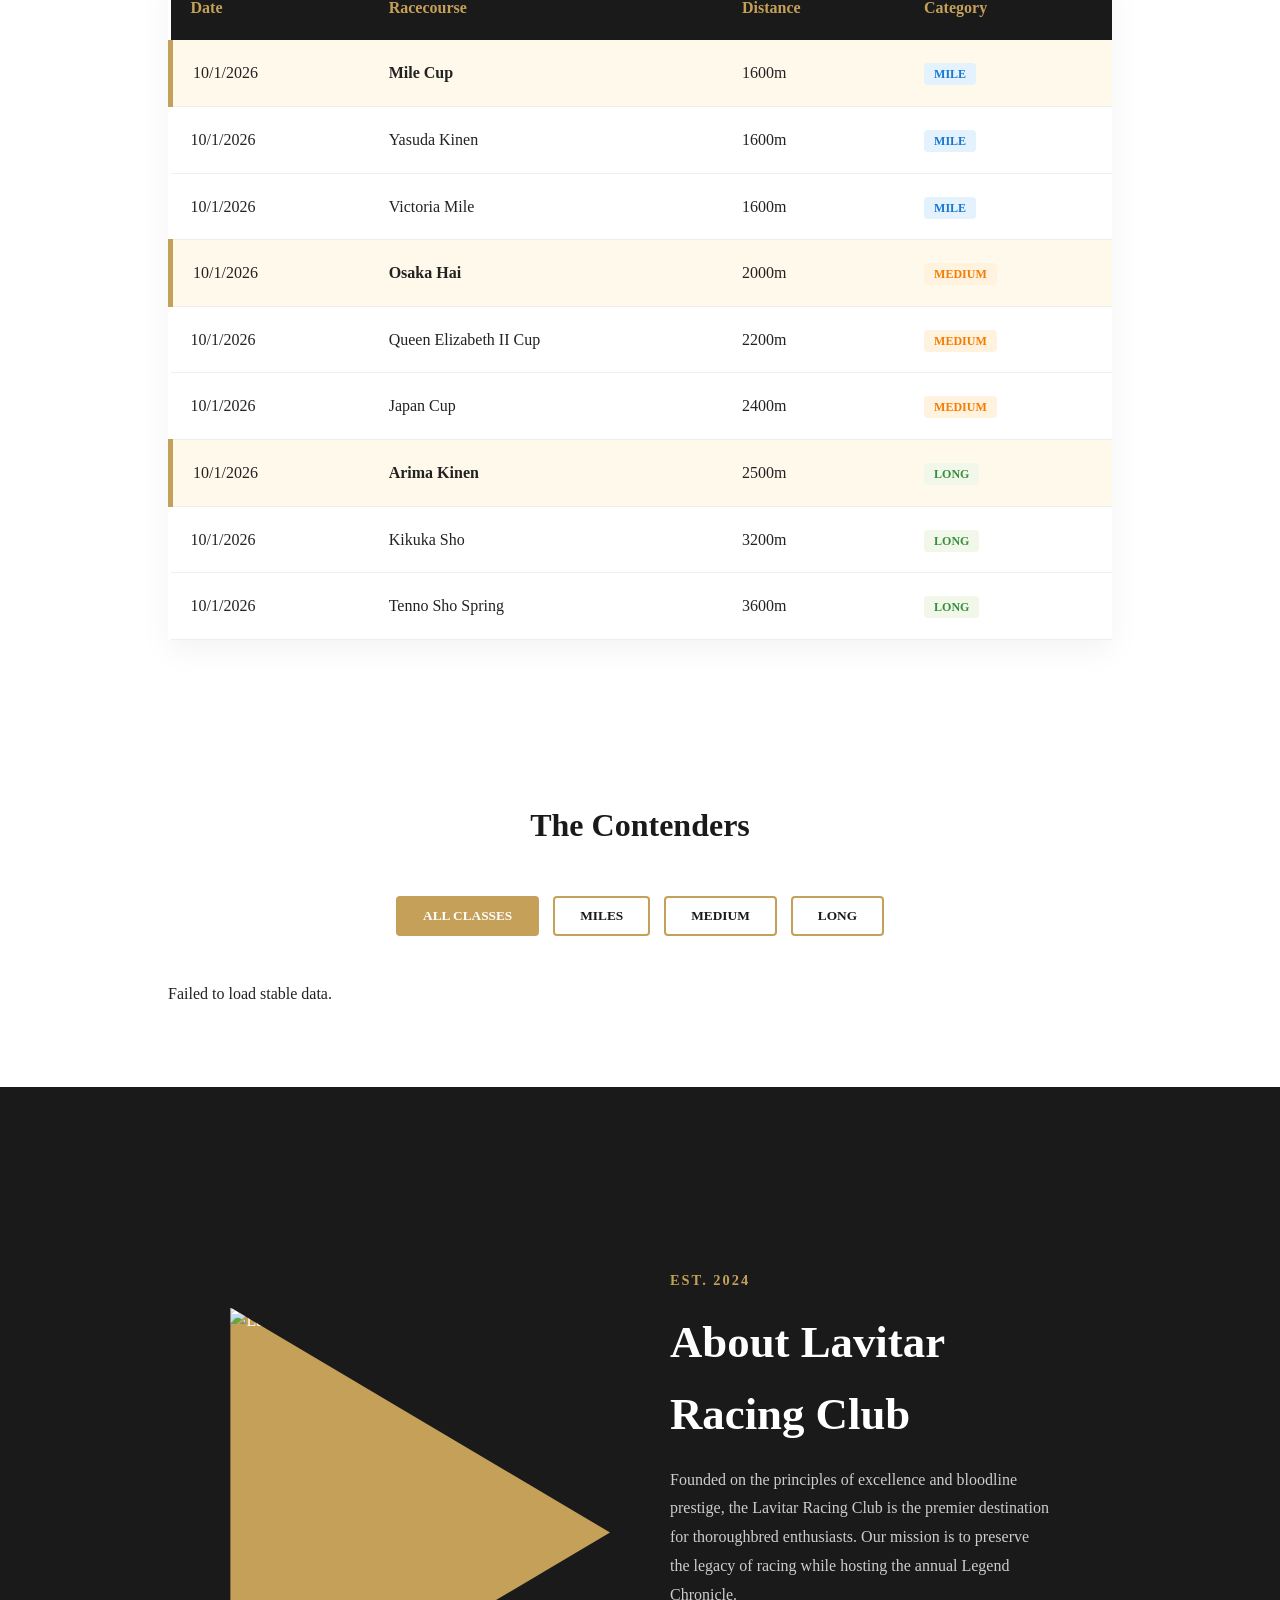
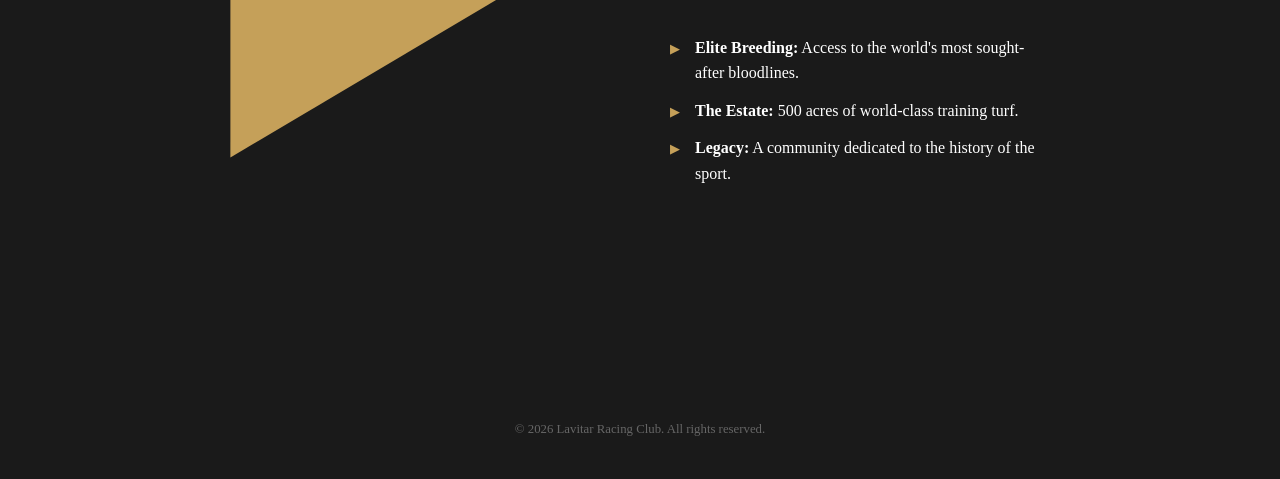
==== commit 5f8f0a5e: "Refactor horse data loading and card creation Refactor horse data handling and HTML generation for b" ====
--- a/index.html
+++ b/index.html
@@ -387,98 +387,116 @@
         const SHEETY_API_URL = 'https://api.sheety.co/4b7d2f10221a5c970b5a271824da927d/lavitarContenderList/sheet1';
 
         async function loadStableFromSheet() {
-            try {
-                const response = await fetch(SHEETY_API_URL);
-                const data = await response.json();
-                
-                // Sheety usually wraps data in an object named after your sheet (e.g., data.sheet1)
-                const horses = data.sheet1; 
-                
-                const container = document.getElementById('dynamic-horse-grid');
-                container.innerHTML = ''; // Clear the "Loading" message
-
-                // Grouping by Trainer using a simple reduce function
-                const trainerGroups = horses.reduce((groups, horse) => {
-                    const trainer = horse.trainer || 'Independent';
-                    if (!groups[trainer]) groups[trainer] = [];
-                    groups[trainer].push(horse);
-                    return groups;
-                }, {});
-
-                // Build the HTML for each Trainer Group
-                // Inside your loadStableFromSheet loop...
-                for (const trainer in trainerGroups) {
-                    // Collect all unique categories in this group to tag the parent
-                    const groupCategories = [...new Set(trainerGroups[trainer].map(h => 
-                        h.category ? h.category.toLowerCase().trim() : 'all'
-                    ))].join(' ');
-
-                    const horseNames = trainerGroups[trainer].map(h => h.horseName).join(' • ');
-
-                    let groupHTML = `
-                        <div class="trainer-group filter-item ${groupCategories}"> 
-                            <div class="trainer-header" onclick="toggleTrainerGroup(this)">
-                                <div class="trainer-info">
-                                    <span class="trainer-tag">Official Trainer</span>
-                                    <h2 class="trainer-name">${trainer}</h2>
-                                </div>
-                                <div class="trainer-roster-preview">${horseNames}</div>
-                                <div class="expand-icon">▼</div>
-                            </div>
-                            <div class="trainer-roster-content">
-                                <div class="horse-grid">
-                                    ${trainerGroups[trainer].map(h => {
-                                        const cat = h.category ? h.category.toLowerCase().trim() : 'all';
-                                        return createHorseCard(h, cat); 
-                                    }).join('')}
-                                </div>
-                            </div>
-                        </div>`;
+    try {
+        const response = await fetch(SHEETY_API_URL);
+        const data = await response.json();
+        
+        // Use the correct wrapper (usually sheet1 or contender)
+        const horses = data.sheet1; 
+        
+        const container = document.getElementById('dynamic-horse-grid');
+        container.innerHTML = ''; 
+
+        // Grouping logic
+        const trainerGroups = horses.reduce((groups, horse) => {
+            const trainer = horse.trainer || 'Independent';
+            if (!groups[trainer]) groups[trainer] = [];
+            groups[trainer].push(horse);
+            return groups;
+        }, {});
+
+        for (const trainer in trainerGroups) {
+            const groupCategories = [...new Set(trainerGroups[trainer].map(h => 
+                h.category ? h.category.toLowerCase().trim() : 'all'
+            ))].join(' ');
+
+            // FIX: Changed h.horseName to h.horsename (lowercase)
+            const horseNamesList = trainerGroups[trainer].map(h => h.horsename).join(' • ');
+
+            let groupHTML = `
+                <div class="trainer-group filter-item ${groupCategories}"> 
+                    <div class="trainer-header" onclick="toggleTrainerGroup(this)">
+                        <div class="trainer-info">
+                            <span class="trainer-tag">Official Trainer</span>
+                            <h2 class="trainer-name">${trainer}</h2>
+                        </div>
+                        <div class="trainer-roster-preview">${horseNamesList}</div>
+                        <div class="expand-icon">▼</div>
+                    </div>
+                    <div class="trainer-roster-content">
+                        <div class="horse-grid">
+                            ${trainerGroups[trainer].map(h => {
+                                const cat = h.category ? h.category.toLowerCase().trim() : 'all';
+                                // This calls your card creation function
+                                return createHorseCard(h, cat); 
+                            }).join('')}
+                        </div>
+                    </div>
+                </div>`;
+            
+            container.innerHTML += groupHTML;
+        }
+    } catch (error) {
+        console.error('Error loading Sheety data:', error);
+        document.getElementById('dynamic-horse-grid').innerHTML = "<p>Failed to load stable data.</p>";
+    }
+}
+
+        // Function to generate the individual card HTML
+        function createHorseCard(horse, category) {
+            // 1. Data Mapping (Matches your lowercase Sheety keys)
+            const name = horse.horsename || "Unknown Uma";
+            const img = horse.imageurl || "assets/default_icon.png";
+            const strat = horse.strategy || "Runner";
+            const fans = horse.fanvote || 0;
+            
+            // Stats
+            const spd = parseInt(horse.speed) || 0;
+            const stm = parseInt(horse.stamina) || 0;
+            const pwr = parseInt(horse.power) || 0;
+            const gut = parseInt(horse.gut) || 0;
+            const wit = parseInt(horse.wit) || 0;
+
+            // 2. Helper function to create a stat bar
+            const createBar = (label, value) => {
+                const percentage = Math.min((value / 1200) * 100, 100);
+                return `
+                    <div class="stat-bar-container">
+                        <div class="stat-label">
+                            <span class="label-text">${label}</span>
+                            <span class="label-value">${value}</span>
+                        </div>
+                        <div class="bar-bg">
+                            <div class="bar-fill" style="width: ${percentage}%"></div>
+                        </div>
+                    </div>
+                `;
+            };
+
+            // 3. The Final Card HTML
+            return `
+                <div class="horse-card ${category}">
+                    <div class="horse-header">
+                        <img src="${img}" alt="${name}" class="horse-icon">
+                        <div class="horse-main-info">
+                            <h3>${name}</h3>
+                            <div class="strategy-tag">${strat}</div>
+                        </div>
+                    </div>
                     
-                    container.innerHTML += groupHTML;
-                }
-            } catch (error) {
-                console.error('Error loading Sheety data:', error);
-                document.getElementById('dynamic-horse-grid').innerHTML = "<p>Failed to load stable data.</p>";
-            }
-        }
-
-        // Function to generate the individual card HTML
-        function createHorseCard(h, cat) {
-            // Fallbacks for missing data
-            const img = h.imageUrl || 'assets/default_horse.png';
-            const name = h.horseName || 'Unnamed Horse';
-            const trainer = h.trainer || 'Unknown Trainer';
-            const strategy = h.strategy || 'Balanced';
-            const vote = h.fanVote || '0';
-
-            // IMPORTANT: Only ONE outer div here
-            return `
-            <div class="horse-card-collapsible filter-item ${cat}">
-                <div class="card-content">
-                    <div class="horse-portrait">
-                        <img src="${img}" alt="${name}" onerror="this.src='assets/default_horse.png';">
-                    </div>
-                    <div class="basic-info">
-                        <h3>${name}</h3>
-                        <p class="owner-name">Trained by: <span>${trainer}</span></p>
-                        <button class="toggle-stats-btn" onclick="toggleStats(this)">Show Stats</button>
-                    </div>
-                    <div class="stats-collapsible">
-                        <div class="stats-padding">
-                            ${renderStatRow('Speed', h.speed || 0)}
-                            ${renderStatRow('Stamina', h.stamina || 0)}
-                            ${renderStatRow('Power', h.power || 0)}
-                            ${renderStatRow('Gut', h.gut || 0)}
-                            ${renderStatRow('Wit', h.wit || 0)}
-                            <div class="extra-details">
-                                <p><strong>Strategy:</strong> ${strategy}</p>
-                                <p><strong>Fan Vote:</strong> ${vote}</p>
-                            </div>
-                        </div>
+                    <div class="stats-section">
+                        ${createBar('SPD', spd)}
+                        ${createBar('STM', stm)}
+                        ${createBar('PWR', pwr)}
+                        ${createBar('GUT', gut)}
+                        ${createBar('WIT', wit)}
+                    </div>
+
+                    <div class="horse-footer">
+                        <span class="fan-count">🧡 ${fans.toLocaleString()} Fans</span>
                     </div>
                 </div>
-            </div>`;
+            `;
         }
 
         function renderStatRow(label, value) {
--- a/style.css
+++ b/style.css
@@ -1,5 +1,15 @@
-/* General Reset */
+html, body {
+    width: 100%;
+    margin: 0;
+    padding: 0;
+    overflow-x: hidden; /* This prevents the horizontal scroll */
+}
+
 * {
+    box-sizing: border-box; /* Ensures padding doesn't add to width */
+}
+
+ * {
     margin: 0;
     padding: 0;
     box-sizing: border-box;
@@ -1230,7 +1240,50 @@
     100% { background-position: 200% 50%; }
 }
 
-
+/* Discord Button Styling */
+.btn-discord {
+    background: #5865F2; /* Official Discord Blurple */
+    color: white !important;
+    padding: 10px 15px;
+    border-radius: 8px;
+    font-weight: bold;
+    font-size: 0.9rem;
+    display: flex;
+    align-items: center;
+    gap: 8px; /* Space between icon and text */
+    transition: all 0.3s ease;
+    border: 1px solid rgba(255, 255, 255, 0.1);
+    box-shadow: 0 4px 15px rgba(88, 101, 242, 0.2);
+}
+
+.btn-discord i {
+    font-size: 1.1rem;
+}
+
+.btn-discord:hover {
+    background: #4752c4;
+    transform: translateY(-2px);
+    box-shadow: 0 6px 20px rgba(88, 101, 242, 0.4);
+    color: #ffe47a !important; /* Text turns gold on hover */
+}
+
+/* Optional: Add FontAwesome for the Discord Icon if you don't have it */
+/* Add this link to your <head> section of index.html */
+/* <link rel="stylesheet" href="https://cdnjs.cloudflare.com/ajax/libs/font-awesome/6.0.0/css/all.min.css"> */
 .hide {
     display: none !important;
 }
+
+@media (max-width: 768px) {
+    .btn-discord {
+        padding: 8px 12px;
+    }
+    /* Hide the text "Join Discord" on small phones, show only icon */
+    .btn-discord {
+        font-size: 0; 
+    }
+    .btn-discord i {
+        font-size: 1.2rem;
+        margin: 0;
+    }
+}
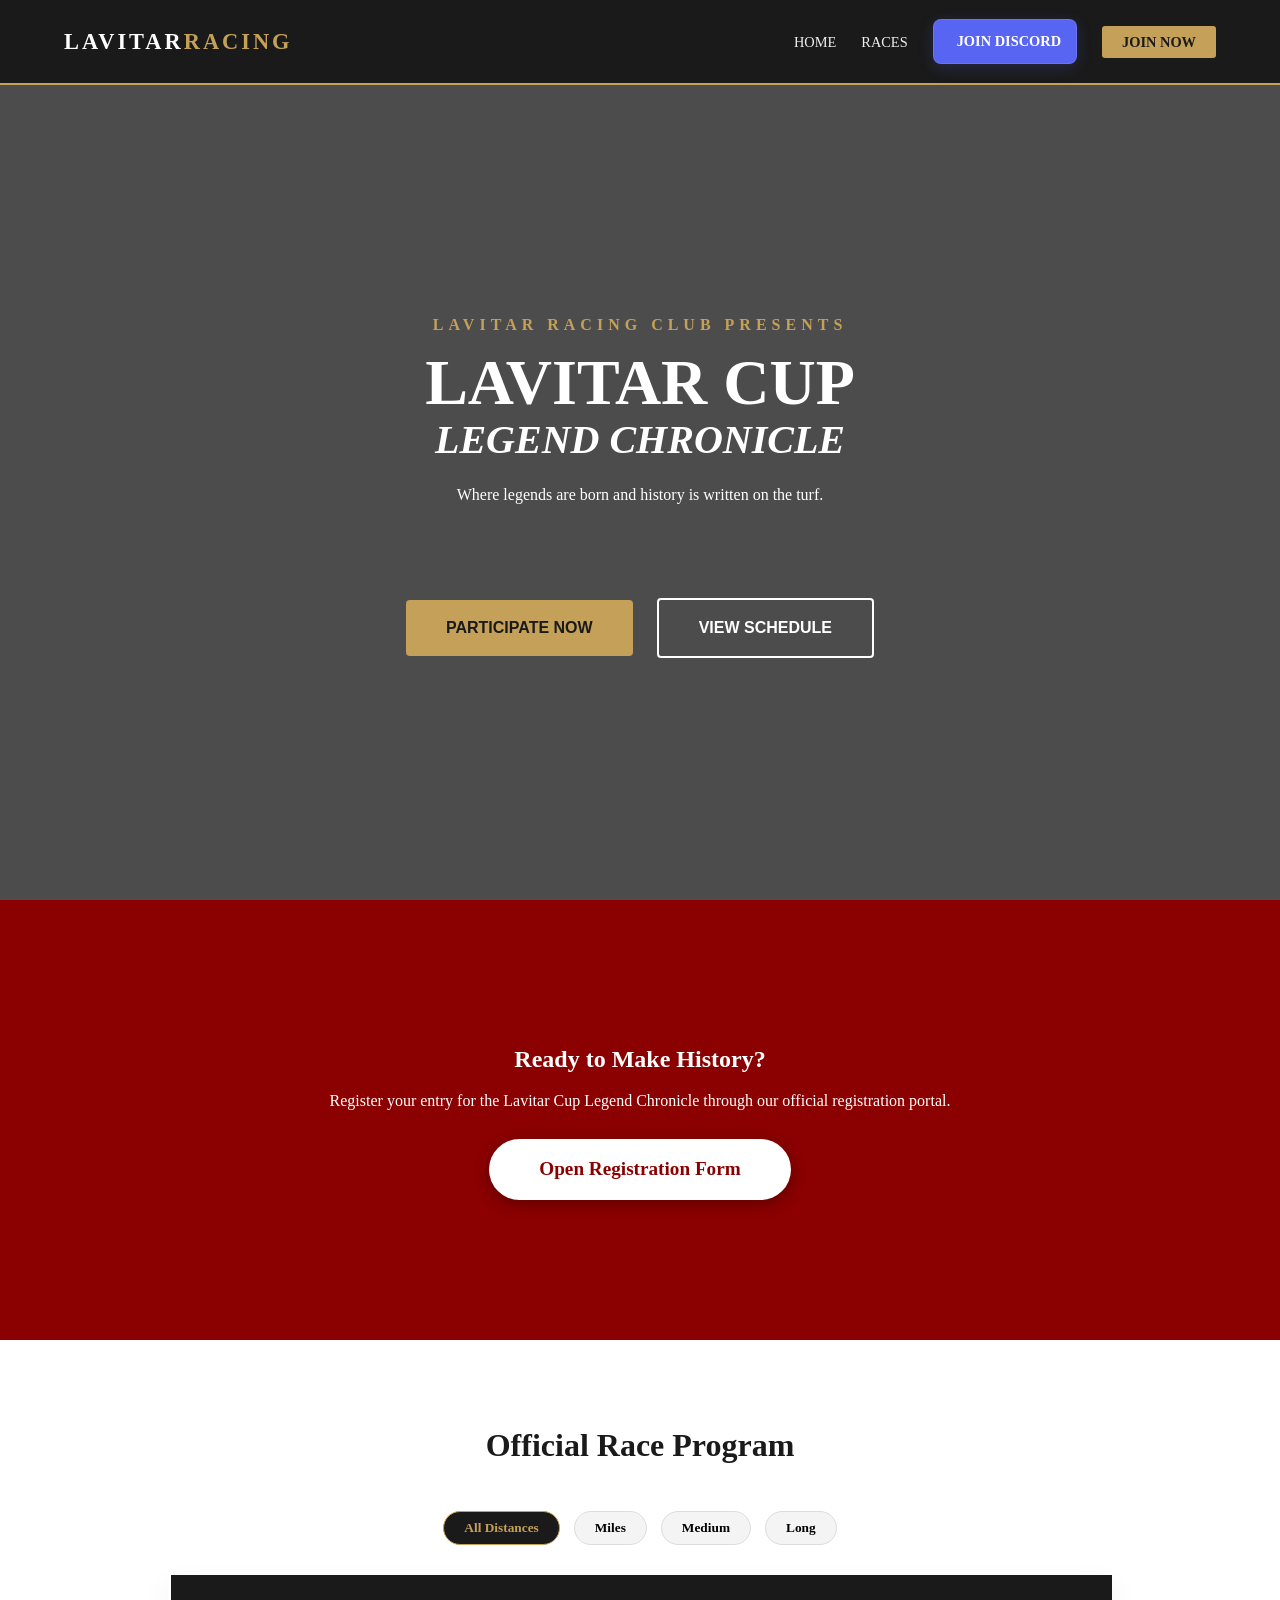
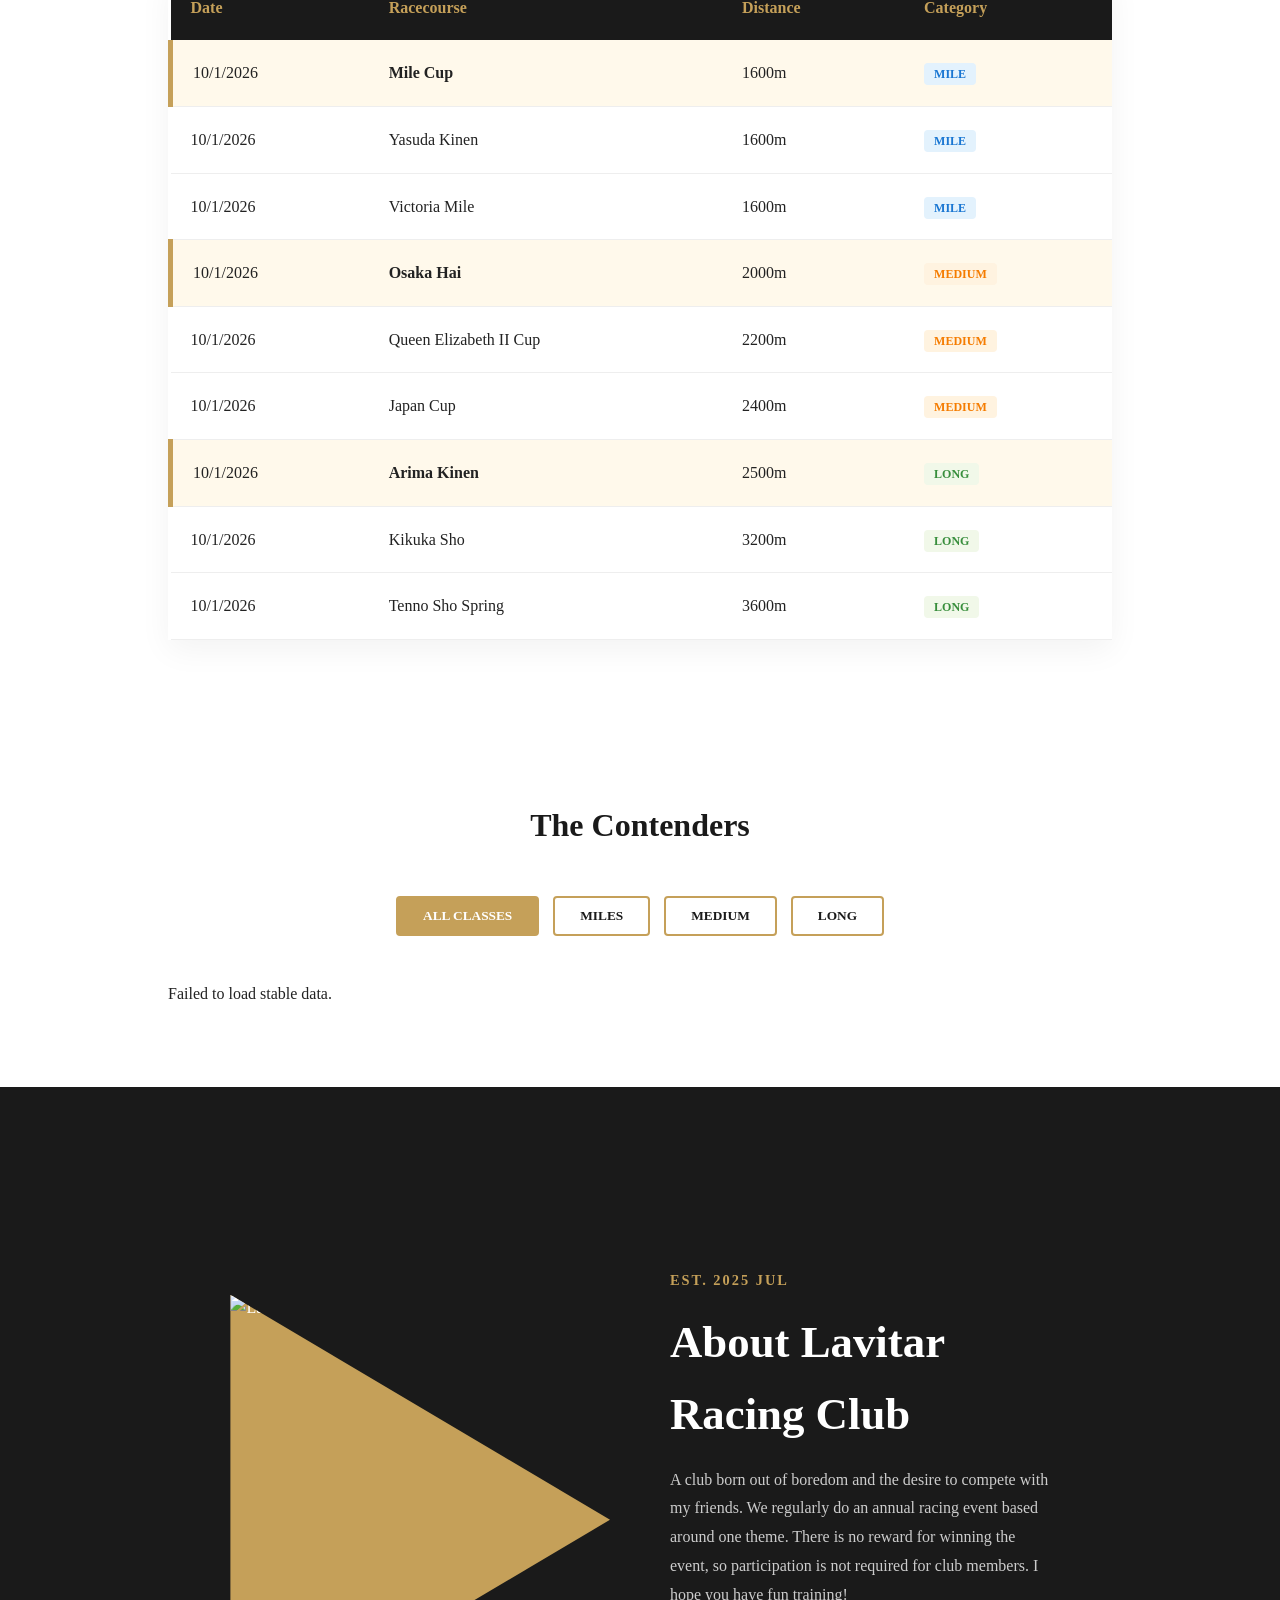
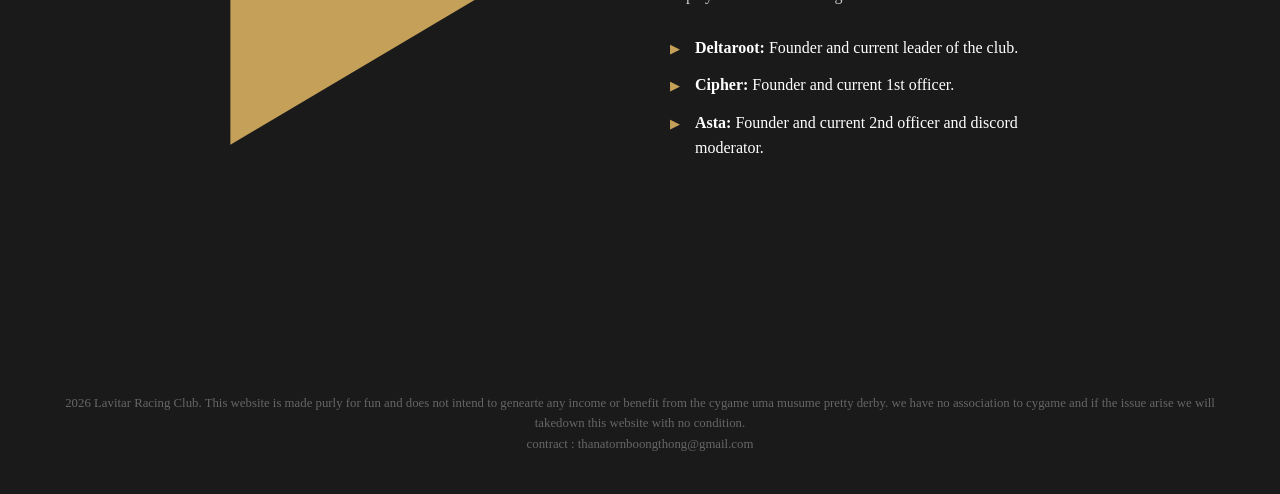
==== commit 383778f4: "Update registration link and club information Updated registration link and modified club descriptio" ====
--- a/index.html
+++ b/index.html
@@ -23,7 +23,7 @@
                         <i class="fab fa-discord"></i> Join Discord
                     </a>
                 </li>
-                <li><a href="https://forms.gle/5JqwFZbtCdUdz9ta8" target="_blank" class="btn-nav">Join Now</a></li>
+                <li><a href="entry-form.html" target="_blank" class="btn-nav">Join Now</a></li>
             </ul>
         </nav>
     </header>
@@ -39,7 +39,7 @@
             <h1>Lavitar Cup<br><span class="subtitle">Legend Chronicle</span></h1>
             <p class="hero-description">Where legends are born and history is written on the turf.</p>
             <div class="hero-btns">
-                <a href="https://forms.gle/5JqwFZbtCdUdz9ta8" target="_blank" class="cta-button gold">Participate
+                <a href="entry-form.html" target="_blank" class="cta-button gold">Participate
                     Now</a>
                 <a href="#schedule" class="cta-button outline">View Schedule</a>
             </div>
@@ -50,7 +50,7 @@
         <div class="container">
             <h2>Ready to Make History?</h2>
             <p>Register your entry for the Lavitar Cup Legend Chronicle through our official registration portal.</p>
-            <a href="https://forms.gle/5JqwFZbtCdUdz9ta8" target="_blank" class="register-btn">Open Registration
+            <a href="entry-form.html" target="_blank" class="register-btn">Open Registration
                 Form</a>
         </div>
     </section>
@@ -160,22 +160,20 @@
 
             <div class="triangle-frame-container">
                 <div class="triangle-path">
-                    <img src="https://images.unsplash.com/photo-1551884831-bbf3cdc6469e?auto=format&fit=crop&q=80&w=800"
+                    <img src="assets/logo_lavitar.png"
                         alt="Lavitar Club Estate">
                 </div>
             </div>
 
             <div class="club-text">
-                <span class="gold-label">Est. 2024</span>
+                <span class="gold-label">Est. 2025 Jul</span>
                 <h2>About Lavitar Racing Club</h2>
-                <p>Founded on the principles of excellence and bloodline prestige, the Lavitar Racing Club is the
-                    premier destination for thoroughbred enthusiasts. Our mission is to preserve the legacy of racing
-                    while hosting the annual Legend Chronicle.</p>
+                <p>A club born out of boredom and the desire to compete with my friends. We regularly do an annual racing event based around one theme. There is no reward for winning the event, so participation is not required for club members. I hope you have fun training!</p>
 
                 <ul class="club-features">
-                    <li><strong>Elite Breeding:</strong> Access to the world's most sought-after bloodlines.</li>
-                    <li><strong>The Estate:</strong> 500 acres of world-class training turf.</li>
-                    <li><strong>Legacy:</strong> A community dedicated to the history of the sport.</li>
+                    <li><strong>Deltaroot:</strong> Founder and current leader of the club.</li>
+                    <li><strong>Cipher:</strong> Founder and current 1st officer.</li>
+                    <li><strong>Asta:</strong> Founder and current 2nd officer and discord moderator.</li>
                 </ul>
             </div>
 
@@ -185,7 +183,8 @@
 
 
     <footer>
-        <p>&copy; 2026 Lavitar Racing Club. All rights reserved.</p>
+        <p>2026 Lavitar Racing Club. This website is made purly for fun and does not intend to genearte any income or benefit from the cygame uma musume pretty derby. we have no association to cygame and if the issue arise we will takedown this website with no condition.</p>
+        <p>contract : thanatornboongthong@gmail.com</p>
     </footer>
 
 
@@ -197,13 +196,13 @@
             const groups = document.querySelectorAll('.trainer-group');
             const buttons = document.querySelectorAll('.filter-btn');
 
-            // 1. Handle Button Highlights
+          
             buttons.forEach(btn => {
                 btn.classList.remove('active');
                 if (btn.getAttribute('onclick').includes(`'${category}'`)) btn.classList.add('active');
             });
 
-            // 2. Filter Logic
+        
             groups.forEach(group => {
                 const preview = group.querySelector('.trainer-roster-preview');
                 
@@ -211,10 +210,10 @@
                     group.classList.remove('hide');
                     group.classList.remove('active'); 
                     
-                    // Show all horses
+                 
                     group.querySelectorAll('.horse-card-collapsible').forEach(h => h.classList.remove('hide'));
                     
-                    // RESET PREVIEW: Show all names
+            
                     const allNames = Array.from(group.querySelectorAll('h3')).map(h3 => h3.innerText).join(' • ');
                     preview.innerHTML = allNames;
                 } else {
@@ -222,19 +221,19 @@
                         group.classList.remove('hide');
                         group.classList.remove('active'); 
 
-                        // Filter individual horses
+                     
                         const visibleNames = [];
                         group.querySelectorAll('.horse-card-collapsible').forEach(h => {
                             if (h.classList.contains(category)) {
                                 h.classList.remove('hide');
-                                // Collect name for preview
+                          
                                 visibleNames.push(h.querySelector('h3').innerText);
                             } else {
                                 h.classList.add('hide');
                             }
                         });
 
-                        // UPDATE PREVIEW: Show only matching horse names
+                     
                         preview.innerHTML = visibleNames.join(' • ');
                     } else {
                         group.classList.add('hide');
@@ -246,7 +245,7 @@
             const rows = document.querySelectorAll('.race-row');
             const buttons = document.querySelectorAll('.s-filter-btn');
 
-            // Update button visual state
+         
             buttons.forEach(btn => {
                 btn.classList.remove('active');
                 if (btn.innerText.toLowerCase().includes(category)) {
@@ -256,7 +255,7 @@
                 }
             });
 
-            // Filter Table Rows
+        
             rows.forEach(row => {
                 if (category === 'all') {
                     row.classList.remove('hide');
@@ -276,26 +275,24 @@
             const bars = specificCard.querySelectorAll('.bar-fill');
             const numbers = specificCard.querySelectorAll('.current-val');
 
-            // Resetting width to 0 first ensures the animation triggers every time
             bars.forEach(bar => {
                 bar.style.width = "0%"; 
                 
-                // We use a small delay (100ms) so the 'open' animation starts first
                 setTimeout(() => {
                     const val = parseInt(bar.getAttribute('data-value'));
                     const max = 1200;
                     const percentage = (val / max) * 100;
                     
-                    // Set the calculated percentage
+               
                     bar.style.width = percentage + "%";
                 }, 150); 
             });
 
-            // Number counting logic
+    
             numbers.forEach(num => {
                 const target = parseInt(num.getAttribute('data-target'));
                 let current = 0;
-                const duration = 1500; // 1.5 seconds
+                const duration = 1500; 
                 const steps = 50;
                 const increment = target / steps;
                 
@@ -312,29 +309,28 @@
             });
         }
         function toggleStats(btn) {
-            // 1. Find the card that belongs to the clicked button
+           
             const card = btn.closest('.horse-card-collapsible');
-            
-            // 2. Find the stats box ONLY inside that card
+           
             const statsBox = card.querySelector('.stats-collapsible');
             
-            // Toggle 'open' class
+      
             statsBox.classList.toggle('open');
             
             if (statsBox.classList.contains('open')) {
                 btn.innerText = "Hide Stats";
-                // 3. Trigger animation ONLY for this specific card
+          
                 animateStats(card);
             } else {
                 btn.innerText = "Show Stats";
-                // Optional: Reset bars when closing
+           
                 const bars = card.querySelectorAll('.bar-fill');
                 bars.forEach(bar => bar.style.width = "0%");
             }
         }
 
         function animateStats(card) {
-            // IMPORTANT: Use card.querySelectorAll, NOT document.querySelectorAll
+        
             const bars = card.querySelectorAll('.bar-fill');
             const numbers = card.querySelectorAll('.current-val');
 
@@ -342,7 +338,7 @@
                 const val = parseInt(bar.getAttribute('data-value'));
                 const percentage = (val / 1200) * 100;
                 
-                // Timeout to allow the expansion to start first
+            
                 setTimeout(() => {
                     bar.style.width = percentage + "%";
                 }, 300);
@@ -351,7 +347,7 @@
             numbers.forEach(num => {
                 const target = parseInt(num.getAttribute('data-target'));
                 let current = 0;
-                const duration = 1000; // 1 second
+                const duration = 1000; 
                 const steps = 30;
                 const increment = target / steps;
                 
@@ -374,16 +370,16 @@
     
     group.classList.toggle('active');
 
-    // Toggle the horse name list visibility
+
     if (group.classList.contains('active')) {
-        preview.style.opacity = "0"; // Hide names when horses are visible
+        preview.style.opacity = "0"; 
     } else {
-        preview.style.opacity = "1"; // Show names when collapsed
+        preview.style.opacity = "1"; 
     }
 }
 
 
-        // 1. YOUR SHEETY CONFIGURATION
+ 
         const SHEETY_API_URL = 'https://api.sheety.co/4b7d2f10221a5c970b5a271824da927d/lavitarContenderList/sheet1';
 
         async function loadStableFromSheet() {
@@ -397,7 +393,7 @@
         const container = document.getElementById('dynamic-horse-grid');
         container.innerHTML = ''; 
 
-        // Grouping logic
+     
         const trainerGroups = horses.reduce((groups, horse) => {
             const trainer = horse.trainer || 'Independent';
             if (!groups[trainer]) groups[trainer] = [];
@@ -410,7 +406,7 @@
                 h.category ? h.category.toLowerCase().trim() : 'all'
             ))].join(' ');
 
-            // FIX: Changed h.horseName to h.horsename (lowercase)
+      
             const horseNamesList = trainerGroups[trainer].map(h => h.horsename).join(' • ');
 
             let groupHTML = `
@@ -442,22 +438,22 @@
     }
 }
 
-        // Function to generate the individual card HTML
+
         function createHorseCard(horse, category) {
-            // 1. Data Mapping (Matches your lowercase Sheety keys)
+
             const name = horse.horsename || "Unknown Uma";
             const img = horse.imageurl || "assets/default_icon.png";
             const strat = horse.strategy || "Runner";
             const fans = horse.fanvote || 0;
             
-            // Stats
+        
             const spd = parseInt(horse.speed) || 0;
             const stm = parseInt(horse.stamina) || 0;
             const pwr = parseInt(horse.power) || 0;
             const gut = parseInt(horse.gut) || 0;
             const wit = parseInt(horse.wit) || 0;
 
-            // 2. Helper function to create a stat bar
+
             const createBar = (label, value) => {
                 const percentage = Math.min((value / 1200) * 100, 100);
                 return `
@@ -473,7 +469,7 @@
                 `;
             };
 
-            // 3. The Final Card HTML
+
             return `
                 <div class="horse-card ${category}">
                     <div class="horse-header">
@@ -515,10 +511,10 @@
             </div>`;
         }
 
-        // Initialize the roster on page load
+
         loadStableFromSheet();
 
-// Ensure your existing toggleStats(this) still works for individual horses inside!
+
 
     </script>
 </body>
--- a/style.css
+++ b/style.css
@@ -1287,3 +1287,475 @@
         margin: 0;
     }
 }
+
+:root {
+    --lavitar-gold: #c5a059;
+    --lavitar-white: #fdfdfd;
+    --lavitar-dark: #1a1a1a;
+    --gold-gradient: linear-gradient(135deg, #d4af37 0%, #f7ef8a 50%, #c5a059 100%);
+}
+
+.form-page {
+    background-color: #f4f4f2; /* Light creamy gray */
+    font-family: 'Inter', sans-serif;
+    color: var(--lavitar-dark);
+    margin: 0;
+}
+
+/* Header */
+.form-header {
+    background: rgb(51, 49, 49);
+    padding: 15px 5%;
+    box-shadow: 0 2px 10px rgba(0,0,0,0.05);
+    border-bottom: 2px solid var(--lavitar-gold);
+}
+
+/* Container & Card */
+.registration-container {
+    padding: 40px 20px;
+    display: flex;
+    justify-content: center;
+}
+
+.form-card {
+    background: white;
+    max-width: 1000px;
+    width: 100%;
+    border-radius: 4px; /* Sharp, high-end look */
+    box-shadow: 0 20px 40px rgba(0,0,0,0.08);
+    padding: 50px;
+    border: 1px solid rgba(197, 160, 89, 0.3);
+}
+
+.form-hero h1 {
+    font-size: 2.5rem;
+    text-transform: uppercase;
+    letter-spacing: 4px;
+    margin-bottom: 5px;
+    text-align: center;
+}
+
+.form-hero p {
+    text-align: center;
+    color: #888;
+    text-transform: uppercase;
+    font-size: 0.8rem;
+    letter-spacing: 2px;
+}
+
+.gold-divider {
+    height: 3px;
+    width: 80px;
+    background: var(--gold-gradient);
+    margin: 20px auto 40px;
+}
+
+/* Inputs & Selects */
+.input-group label {
+    display: block;
+    font-weight: bold;
+    font-size: 0.75rem;
+    text-transform: uppercase;
+    margin-bottom: 8px;
+    color: var(--lavitar-gold);
+}
+
+#trainerName {
+    width: 100%;
+    padding: 15px;
+    border: 1px solid #ddd;
+    border-radius: 0;
+    font-size: 1rem;
+    margin-bottom: 40px;
+    transition: border-color 0.3s;
+}
+
+#trainerName:focus {
+    border-color: var(--lavitar-gold);
+    outline: none;
+}
+
+/* Grid Layout */
+.roster-grid {
+    display: grid;
+    grid-template-columns: repeat(3, 1fr);
+    gap: 30px;
+}
+
+.cat-header {
+    display: flex;
+    align-items: center;
+    gap: 10px;
+    border-bottom: 2px solid #eee;
+    margin-bottom: 20px;
+    padding-bottom: 10px;
+}
+
+.cat-header h3 {
+    font-size: 1rem;
+    margin: 0;
+}
+
+/* Submit Button */
+.btn-gold-submit {
+    width: 100%;
+    background: var(--gold-gradient);
+    color: black;
+    border: none;
+    padding: 20px;
+    font-weight: bold;
+    text-transform: uppercase;
+    letter-spacing: 2px;
+    cursor: pointer;
+    margin-top: 30px;
+    transition: all 0.3s;
+    box-shadow: 0 4px 15px rgba(197, 160, 89, 0.3);
+}
+
+.btn-gold-submit:hover {
+    filter: brightness(1.1);
+    transform: translateY(-2px);
+}
+
+/* Responsive */
+@media (max-width: 850px) {
+    .roster-grid { grid-template-columns: 1fr; }
+    .form-card { padding: 25px; }
+}
+
+/* Fix Choices.js to look like the rest of the form */
+.choices__inner {
+    background: #fff !important;
+    border: 1px solid #ddd !important;
+    border-radius: 0 !important;
+    min-height: 50px !important;
+    display: flex;
+    align-items: center;
+}
+
+.choices.is-focused .choices__inner {
+    border-color: var(--lavitar-gold) !important;
+}
+
+.choices__list--dropdown {
+    background: #fff !important;
+    border: 1px solid var(--lavitar-gold) !important;
+    box-shadow: 0 10px 20px rgba(0,0,0,0.1) !important;
+}
+
+.choices__item--selectable.is-highlighted {
+    background-color: var(--lavitar-gold) !important;
+    color: white !important;
+}
+
+/* Back to Roster Button (Discord Style) */
+.btn-gold-nav {
+    background: linear-gradient(135deg, #c5a059 0%, #f7ef8a 50%, #8e6d28 100%);
+    color: #000 !important; /* Black text looks more 'Elite' on gold */
+    padding: 10px 20px;
+    border-radius: 8px;
+    font-weight: bold;
+    font-size: 0.85rem;
+    text-transform: uppercase;
+    letter-spacing: 1px;
+    text-decoration: none;
+    display: flex;
+    align-items: center;
+    gap: 10px;
+    transition: all 0.3s cubic-bezier(0.4, 0, 0.2, 1);
+    border: 1px solid rgba(0, 0, 0, 0.1);
+    box-shadow: 0 4px 15px rgba(197, 160, 89, 0.3);
+}
+
+.btn-gold-nav i {
+    font-size: 1rem;
+    transition: transform 0.3s ease;
+}
+
+/* Hover Effects */
+.btn-gold-nav:hover {
+    transform: translateY(-2px);
+    box-shadow: 0 8px 25px rgba(197, 160, 89, 0.5);
+    filter: brightness(1.05);
+}
+
+.btn-gold-nav:hover i {
+    transform: translateX(-5px); /* Arrow slides left on hover */
+}
+
+/* Match the navigation layout */
+nav {
+    display: flex;
+    justify-content: space-between;
+    align-items: center;
+}
+
+@media (max-width: 600px) {
+    .btn-gold-nav {
+        padding: 8px 12px;
+        font-size: 0.75rem;
+    }
+    .btn-gold-nav i {
+        font-size: 0.9rem;
+    }
+}
+
+.horse-slot {
+    background: #ffffff;
+    border: 1px solid #e0e0e0;
+    padding: 20px;
+    margin-bottom: 25px;
+    border-radius: 2px; /* Sharp corners for premium look */
+    box-shadow: 0 4px 6px rgba(0,0,0,0.02);
+}
+
+.stats-container {
+    margin-top: 15px;
+    padding-top: 15px;
+    border-top: 1px dashed #eee;
+}
+
+.stats-row {
+    display: grid;
+    grid-template-columns: repeat(5, 1fr);
+    gap: 8px;
+    margin-bottom: 12px;
+}
+
+.stat-field {
+    display: flex;
+    flex-direction: column;
+    align-items: center;
+}
+
+.stat-field label {
+    font-size: 0.65rem;
+    font-weight: bold;
+    color: var(--lavitar-gold);
+    margin-bottom: 4px;
+}
+
+.stat-field input {
+    width: 100%;
+    border: 1px solid #ddd;
+    padding: 8px 0;
+    text-align: center;
+    font-size: 0.9rem;
+    background: #fafafa;
+}
+
+.stat-field input:focus {
+    border-color: var(--lavitar-gold);
+    background: #fff;
+    outline: none;
+}
+
+.strategy-select {
+    width: 100%;
+    padding: 10px;
+    border: 1px solid #ddd;
+    font-size: 0.85rem;
+    color: #555;
+    background: #fff;
+}
+
+
+
+/* Ensure the category block fills its grid space */
+.category-block {
+    background: #fff;
+    border: 1px solid rgba(197, 160, 89, 0.2);
+    padding: 20px;
+    border-radius: 4px;
+    height: fit-content;
+}
+
+/* Mobile Specific Fixes */
+@media (max-width: 1024px) {
+.roster-grid {
+    display: grid;
+    grid-template-columns: repeat(2, 1fr);
+    gap: 30px;
+}
+    
+    .registration-container {
+        padding: 20px 10px;
+    }
+
+    .form-card {
+        padding: 20px; /* Reduces padding so it fits on phone screens */
+    }
+}
+
+.extra-inputs-row {
+    display: flex;
+    gap: 15px;
+    margin-top: 10px;
+}
+
+.input-field {
+    flex: 1;
+    display: flex;
+    flex-direction: column;
+}
+
+.input-field label {
+    font-size: 0.7rem;
+    font-weight: bold;
+    color: var(--lavitar-gold);
+    margin-bottom: 5px;
+    text-transform: uppercase;
+}
+
+.fan-input {
+    width: 100%;
+    padding: 10px;
+    border: 1px solid #ddd;
+    background: #fff;
+    font-size: 0.9rem;
+}
+
+.fan-input:focus {
+    border-color: var(--lavitar-gold);
+    outline: none;
+}
+
+
+
+.disclaimer {
+    color: #666;
+    font-size: 0.85rem;
+    margin-bottom: 25px;
+    max-width: 600px; /* Keeps text from getting too wide on PC */
+    line-height: 1.5;
+}
+
+.btn-gold-submit {
+    /* Set a max-width so the button doesn't stretch across the whole screen on PC */
+    width: 100%;
+    max-width: 400px; 
+    
+    background: var(--gold-gradient);
+    color: #000;
+    font-weight: bold;
+    text-transform: uppercase;
+    letter-spacing: 2px;
+    padding: 18px;
+    border: none;
+    border-radius: 4px;
+    cursor: pointer;
+    transition: all 0.3s ease;
+}
+
+.btn-gold-submit:hover {
+    transform: translateY(-3px);
+    box-shadow: 0 10px 20px rgba(197, 160, 89, 0.4);
+}
+
+/* This targets the form that holds everything */
+#umaRegistrationForm {
+    display: flex;
+    flex-direction: column; /* Forces children to stack vertically */
+    align-items: center;    /* Centers children horizontally */
+    width: 100%;
+}
+
+/* Ensure the grid doesn't try to float or behave weirdly */
+.roster-grid {
+    display: grid;
+    /* Forces exactly 2 columns on PC */
+    grid-template-columns: repeat(2, 1fr); 
+    gap: 30px;
+    width: 100%;
+    margin-bottom: 40px;
+}
+.category-block:nth-child(3) {
+    grid-column: 1 / span 2; /* Forces it to take up the whole width of the new row */
+    max-width: 500px;        /* Keeps it from getting too wide/stretched */
+    margin: 0 auto;         /* Centers it horizontally */
+    width: 100%;
+}
+/* The footer will now always be forced to a new line below the grid */
+.form-footer {
+    grid-column: 1 / -1; /* Spans across both columns of the grid */
+    display: flex;
+    flex-direction: column;
+    align-items: center;
+    margin-top: 40px;
+}
+@media (max-width: 850px) {
+    .roster-grid {
+        grid-template-columns: 1fr;
+    }
+    
+    .category-block:nth-child(3) {
+        grid-column: auto;
+        max-width: 100%;
+    }
+}
+.fanvote-text {
+    margin-top: 20px;
+}
+
+/* Stat Bar Styling */
+.stat-bar-container {
+    margin-bottom: 12px;
+}
+
+.stat-label {
+    display: flex;
+    justify-content: space-between;
+    font-size: 0.75rem;
+    font-weight: bold;
+    margin-bottom: 4px;
+    color: #444;
+}
+
+.label-text {
+    letter-spacing: 1px;
+}
+
+.label-value {
+    color: var(--lavitar-gold);
+}
+
+.bar-bg {
+    height: 6px;
+    background: #e0e0e0;
+    border-radius: 10px;
+    overflow: hidden;
+    position: relative;
+}
+
+.bar-fill {
+    height: 100%;
+    background: linear-gradient(90deg, #c5a059, #f7ef8a);
+    border-radius: 10px;
+    transition: width 1s ease-in-out; /* Makes the bars 'grow' when loaded */
+}
+
+/* Strategy Tag */
+.strategy-tag {
+    display: inline-block;
+    font-size: 0.65rem;
+    background: #1a1a1a;
+    color: #c5a059;
+    padding: 2px 8px;
+    border-radius: 4px;
+    text-transform: uppercase;
+    margin-top: 4px;
+}
+
+/* Fan Count */
+.horse-footer {
+    margin-top: 15px;
+    padding-top: 10px;
+    border-top: 1px solid #eee;
+    text-align: right;
+}
+
+.fan-count {
+    font-size: 0.8rem;
+    font-weight: bold;
+    color: #888;
+}
